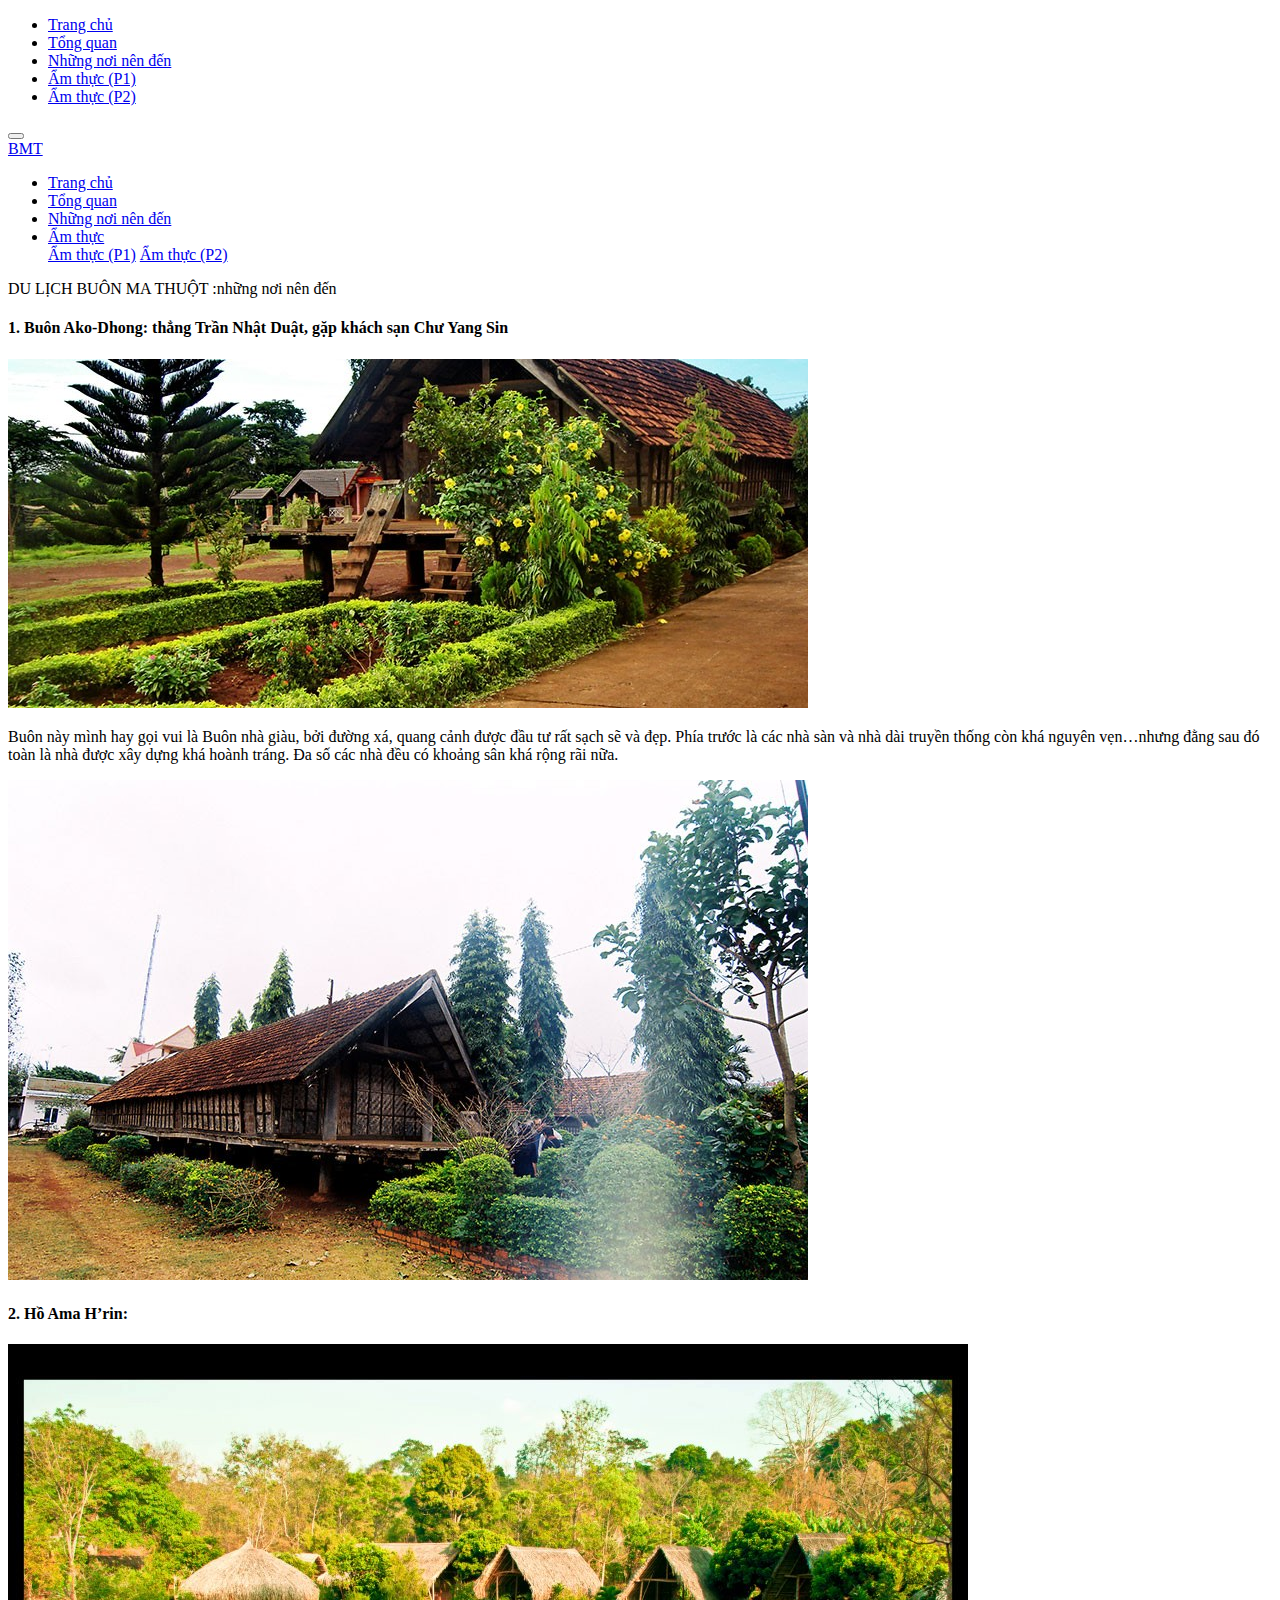
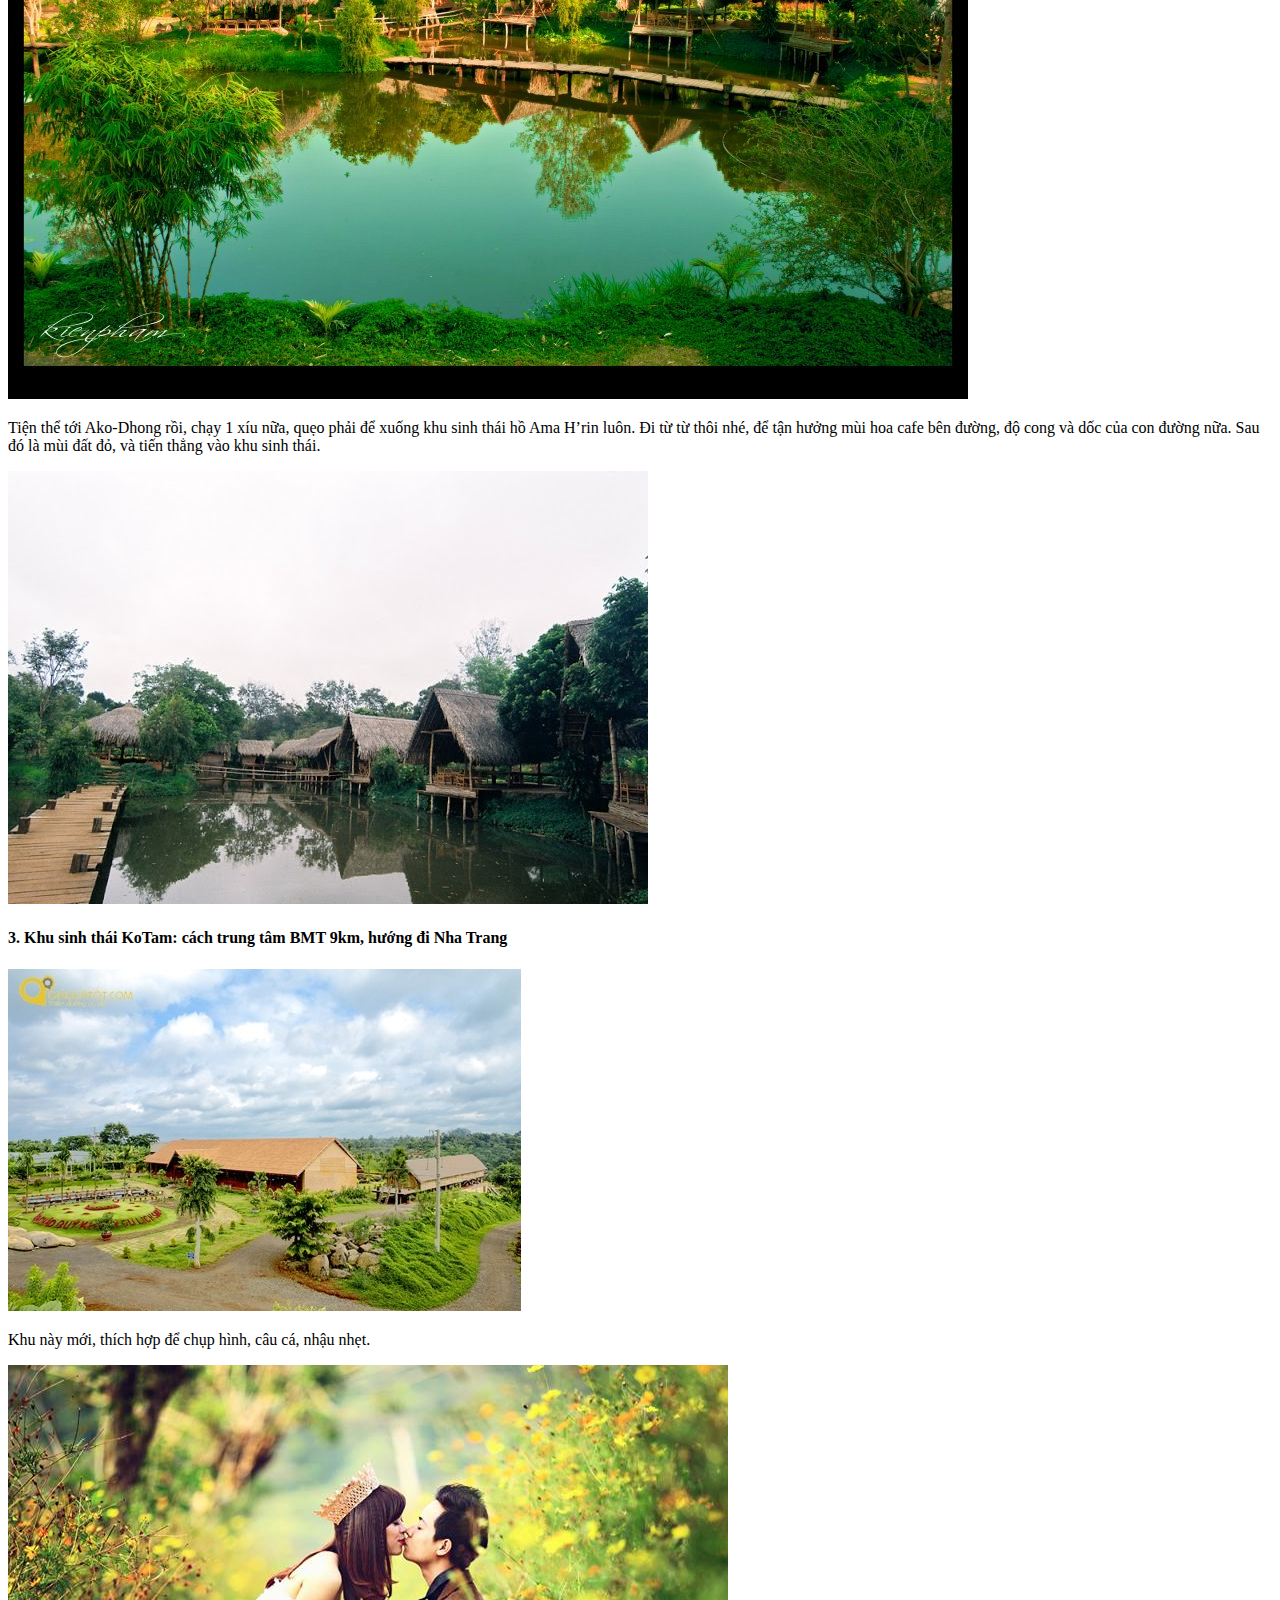
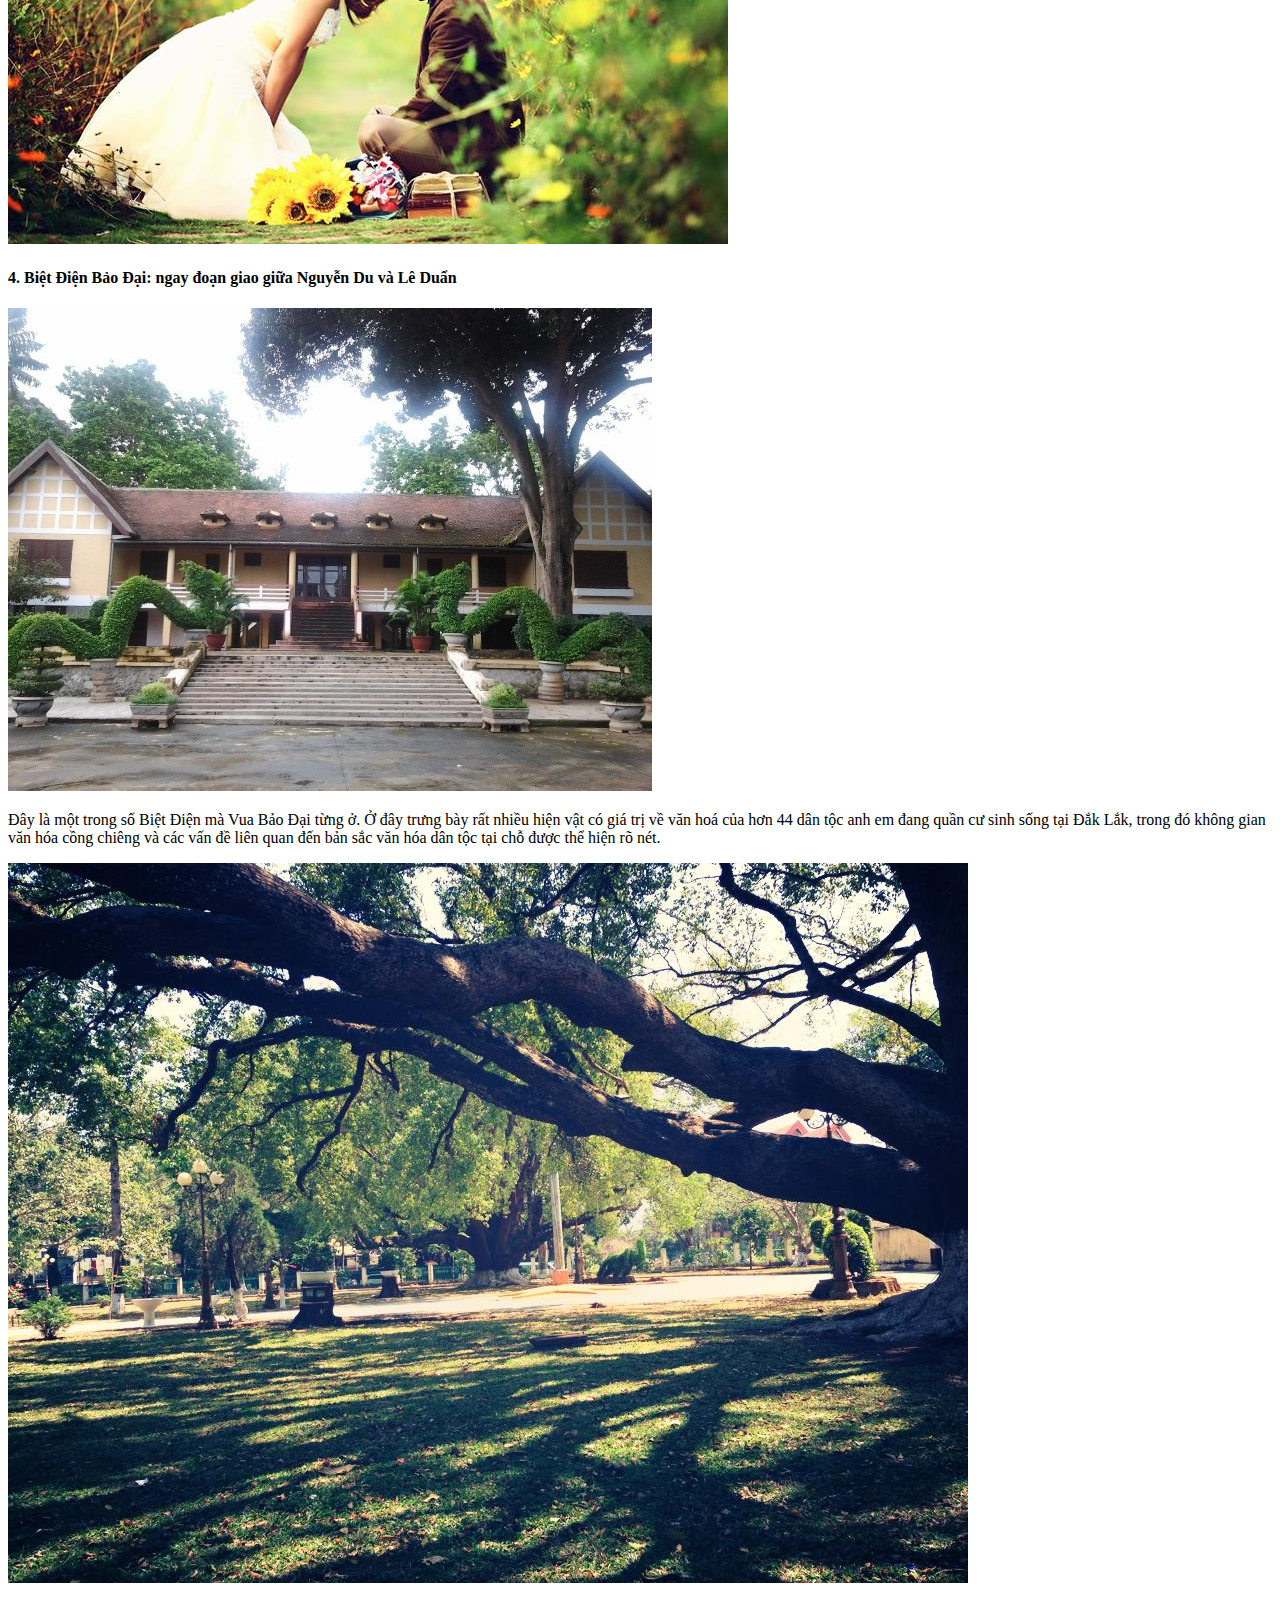
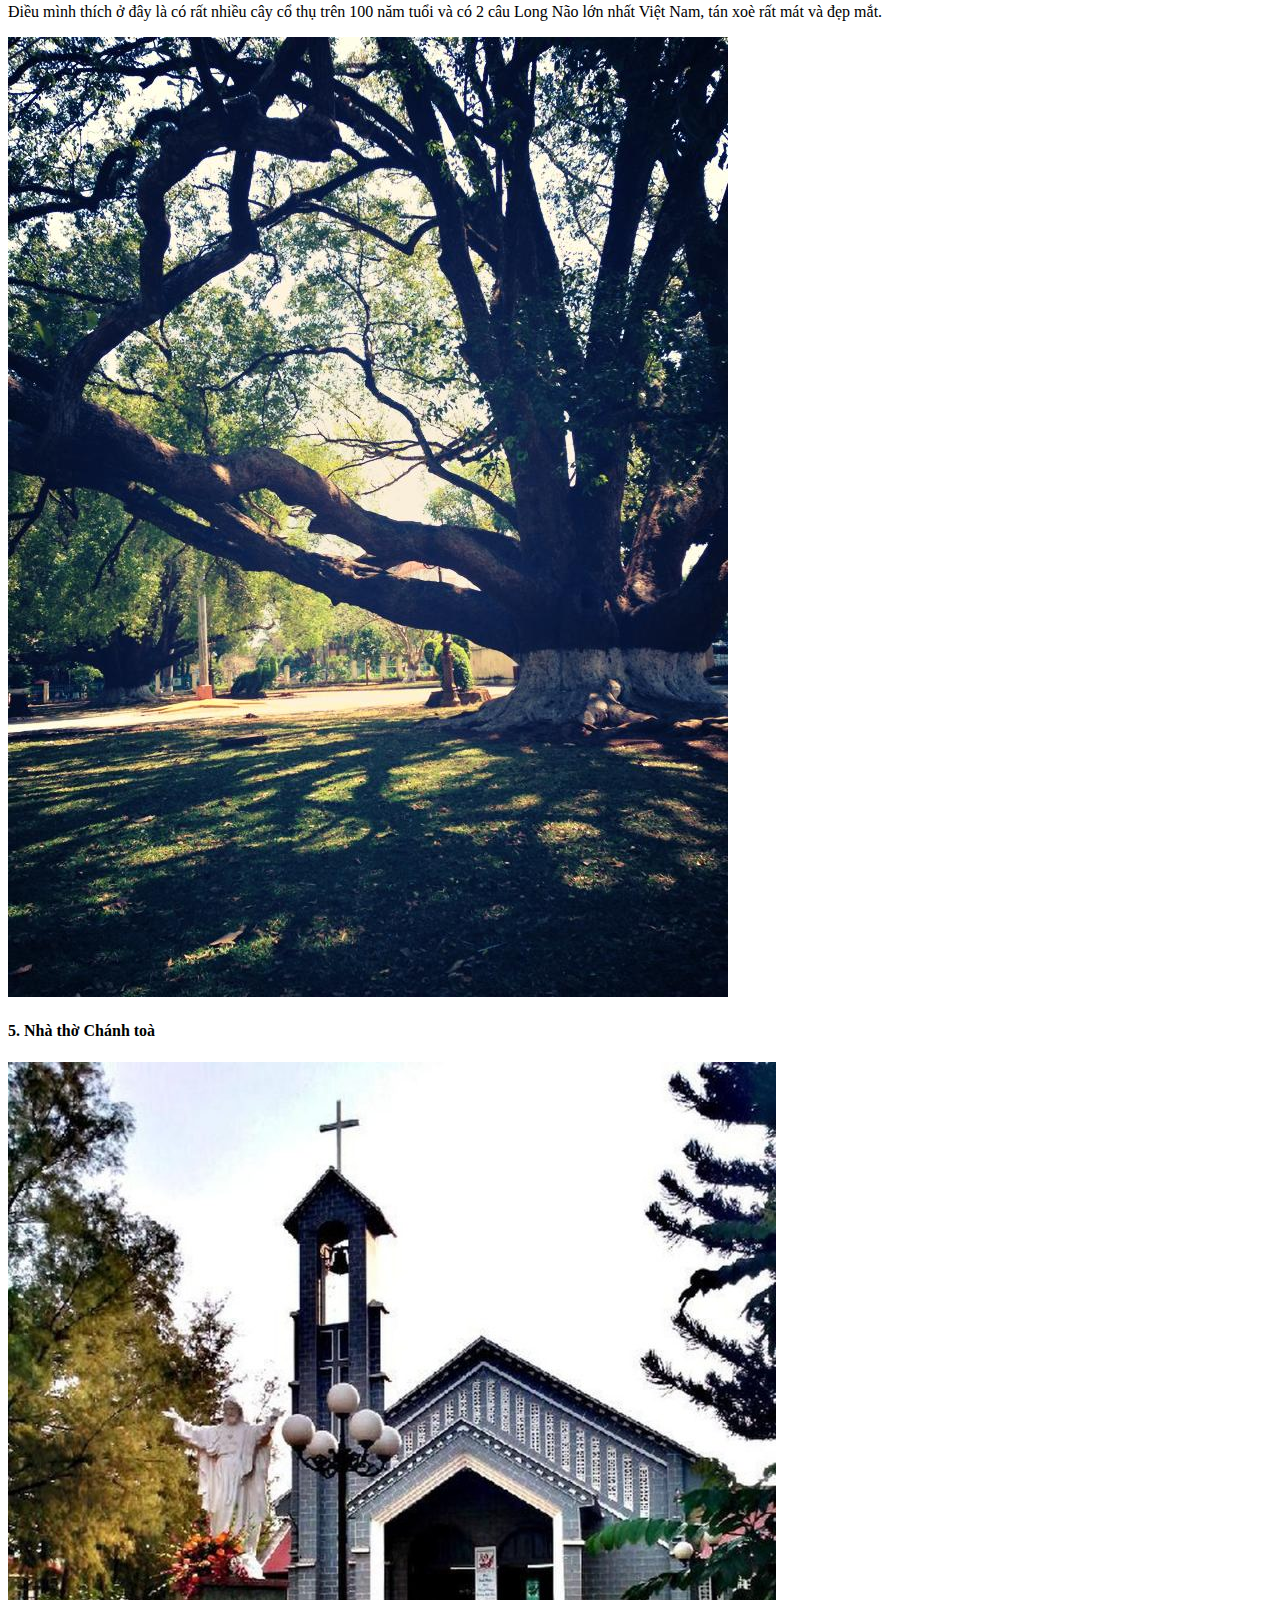
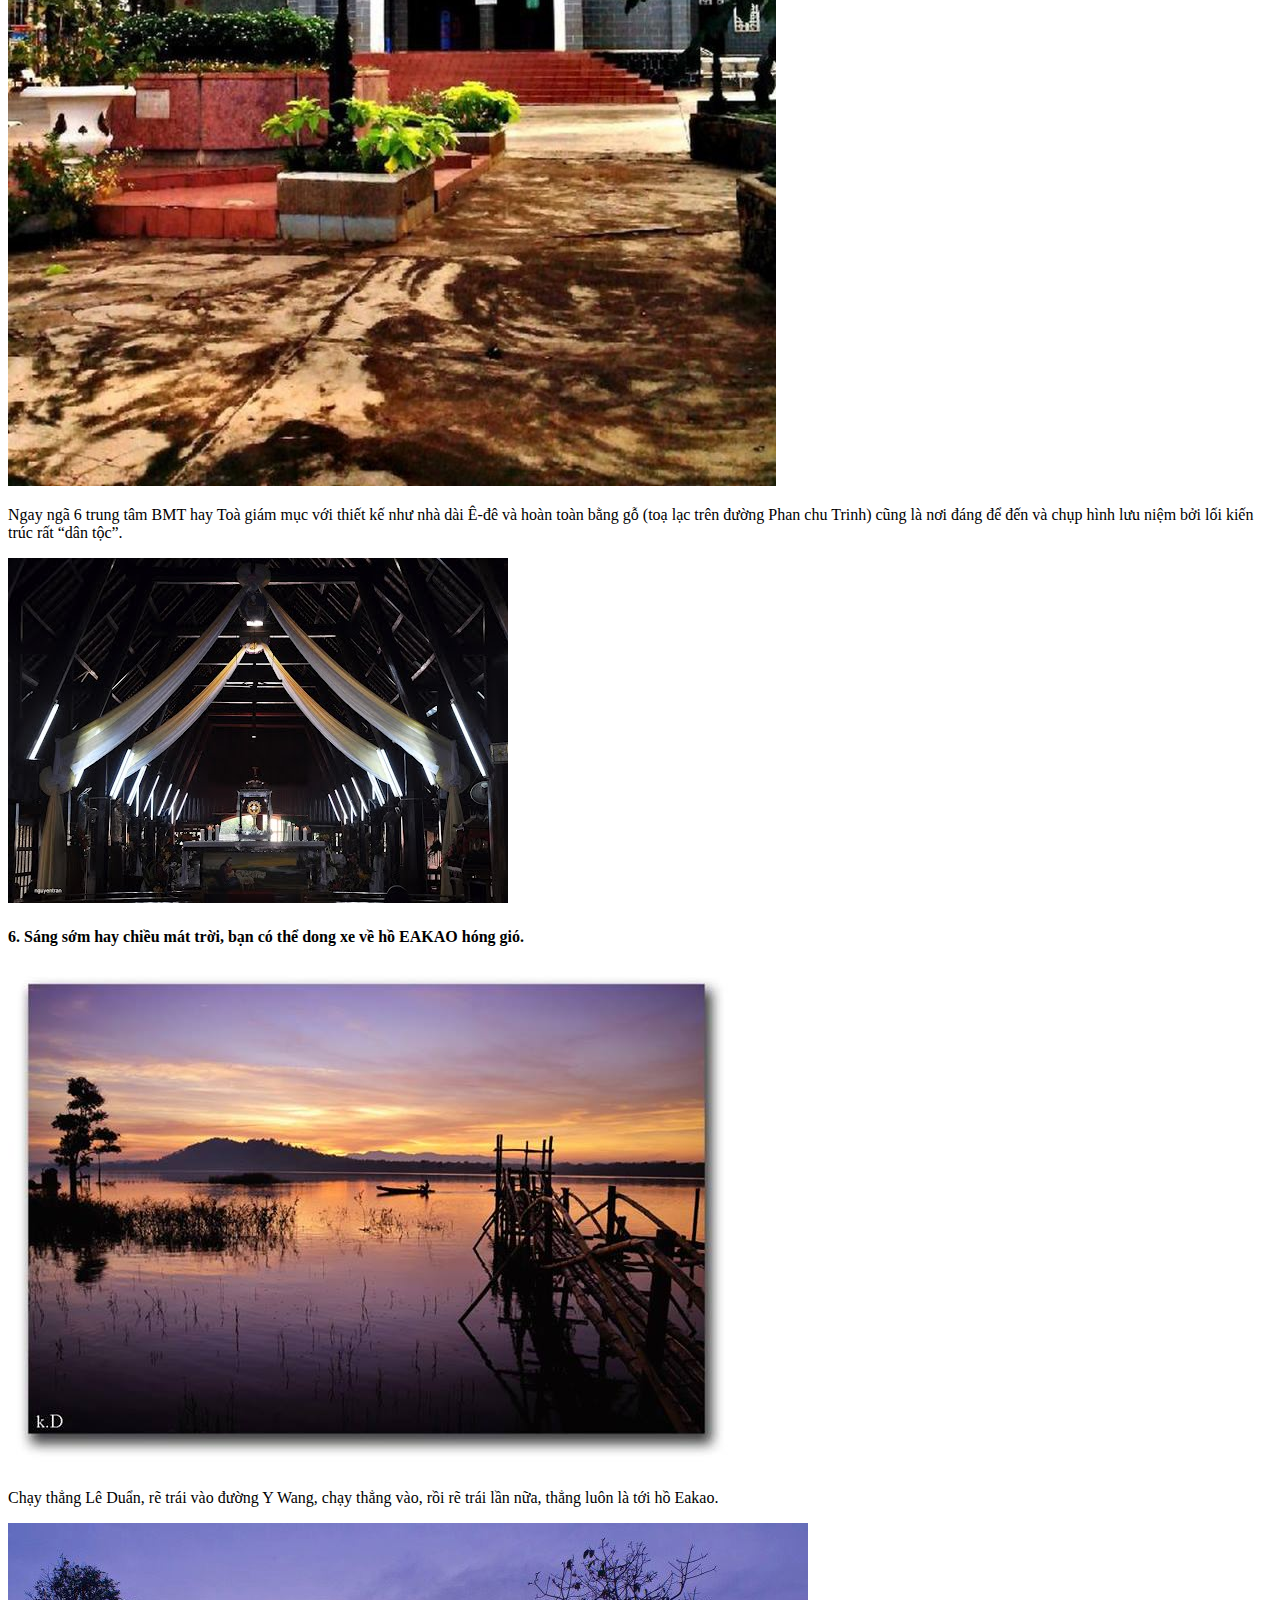
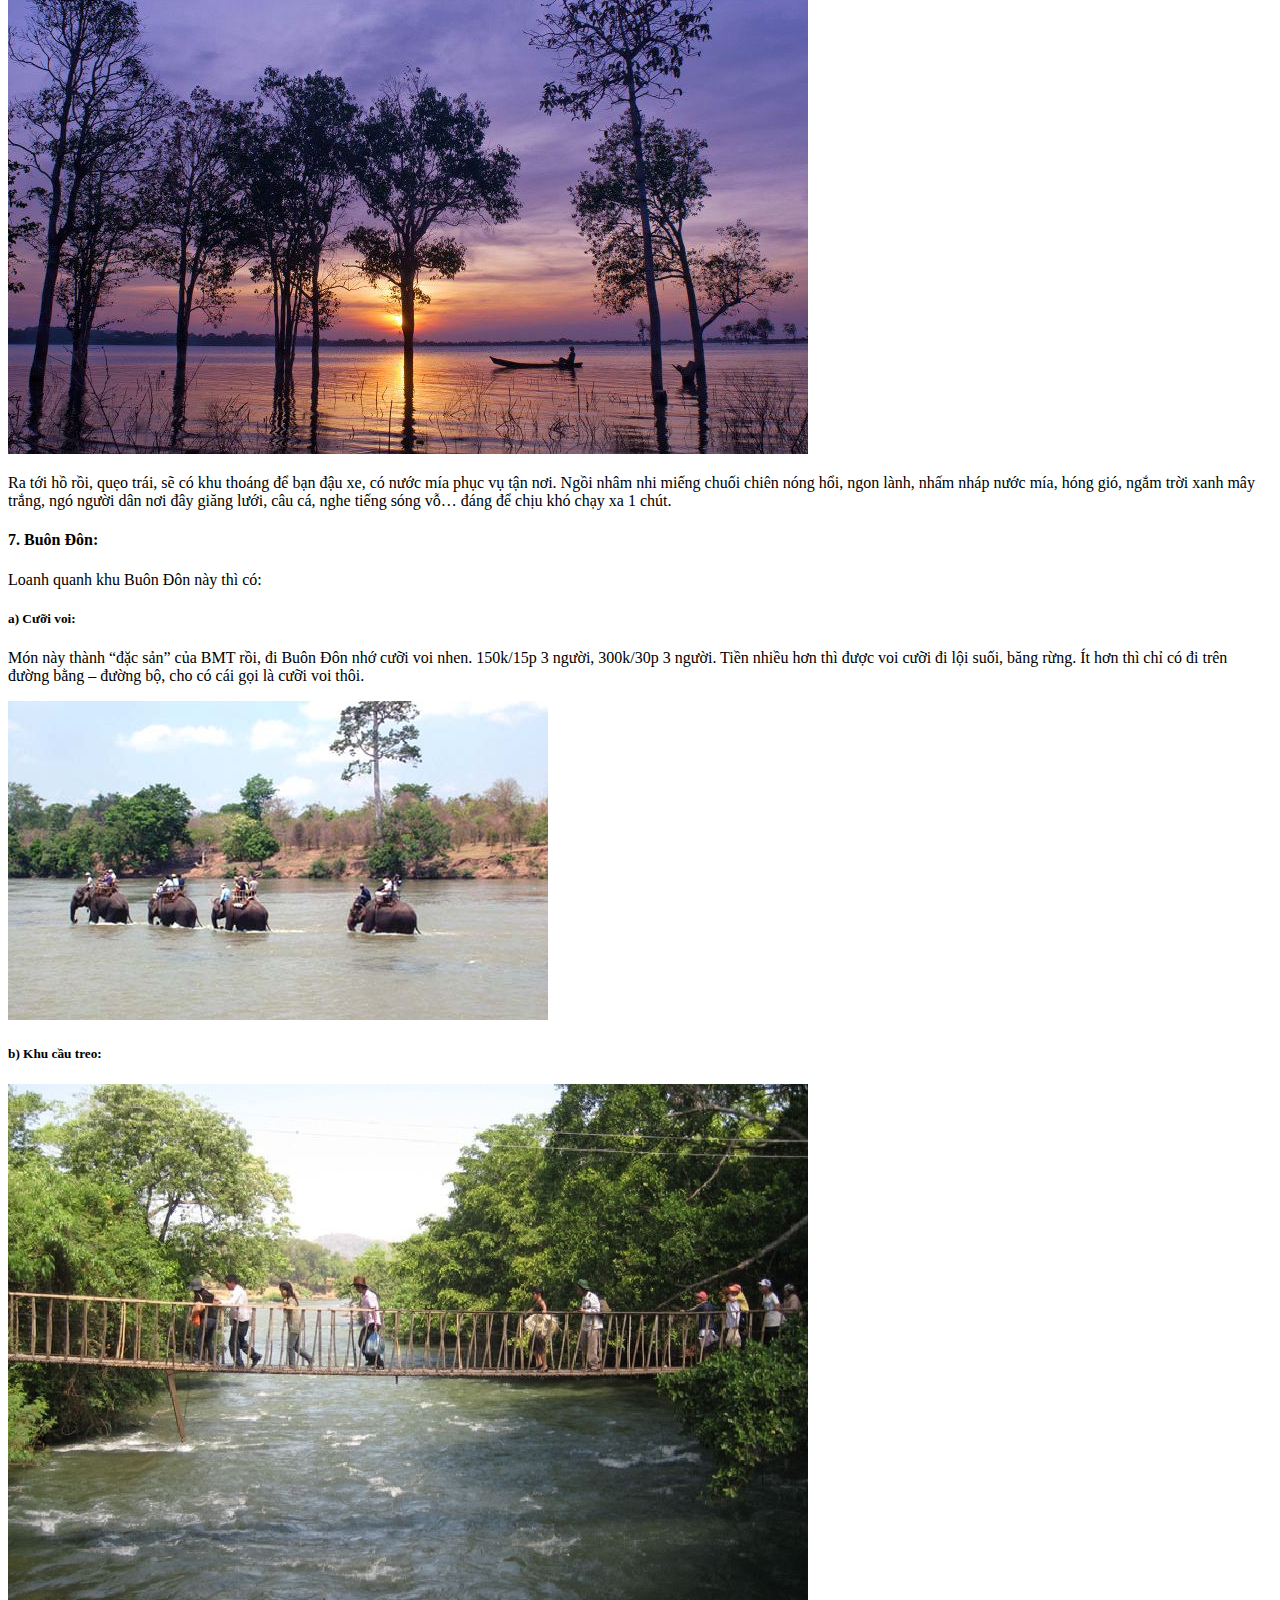
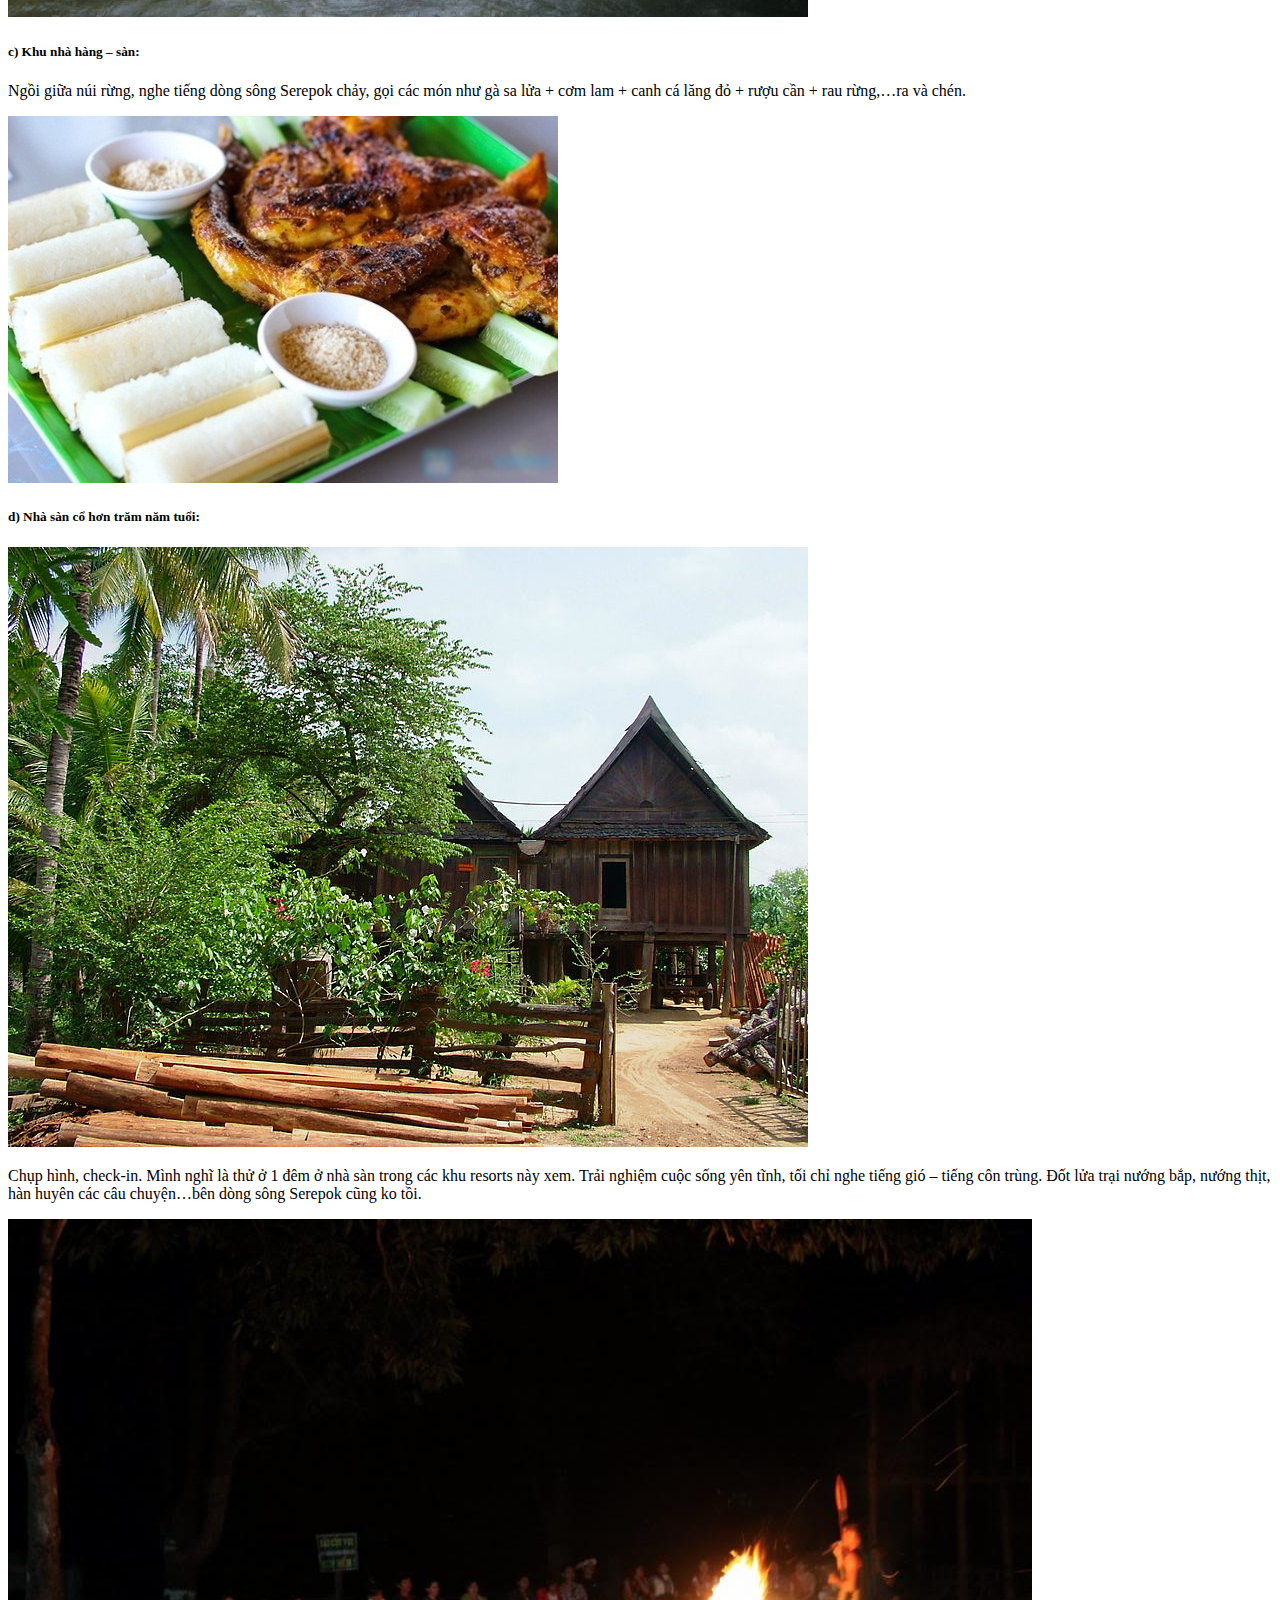
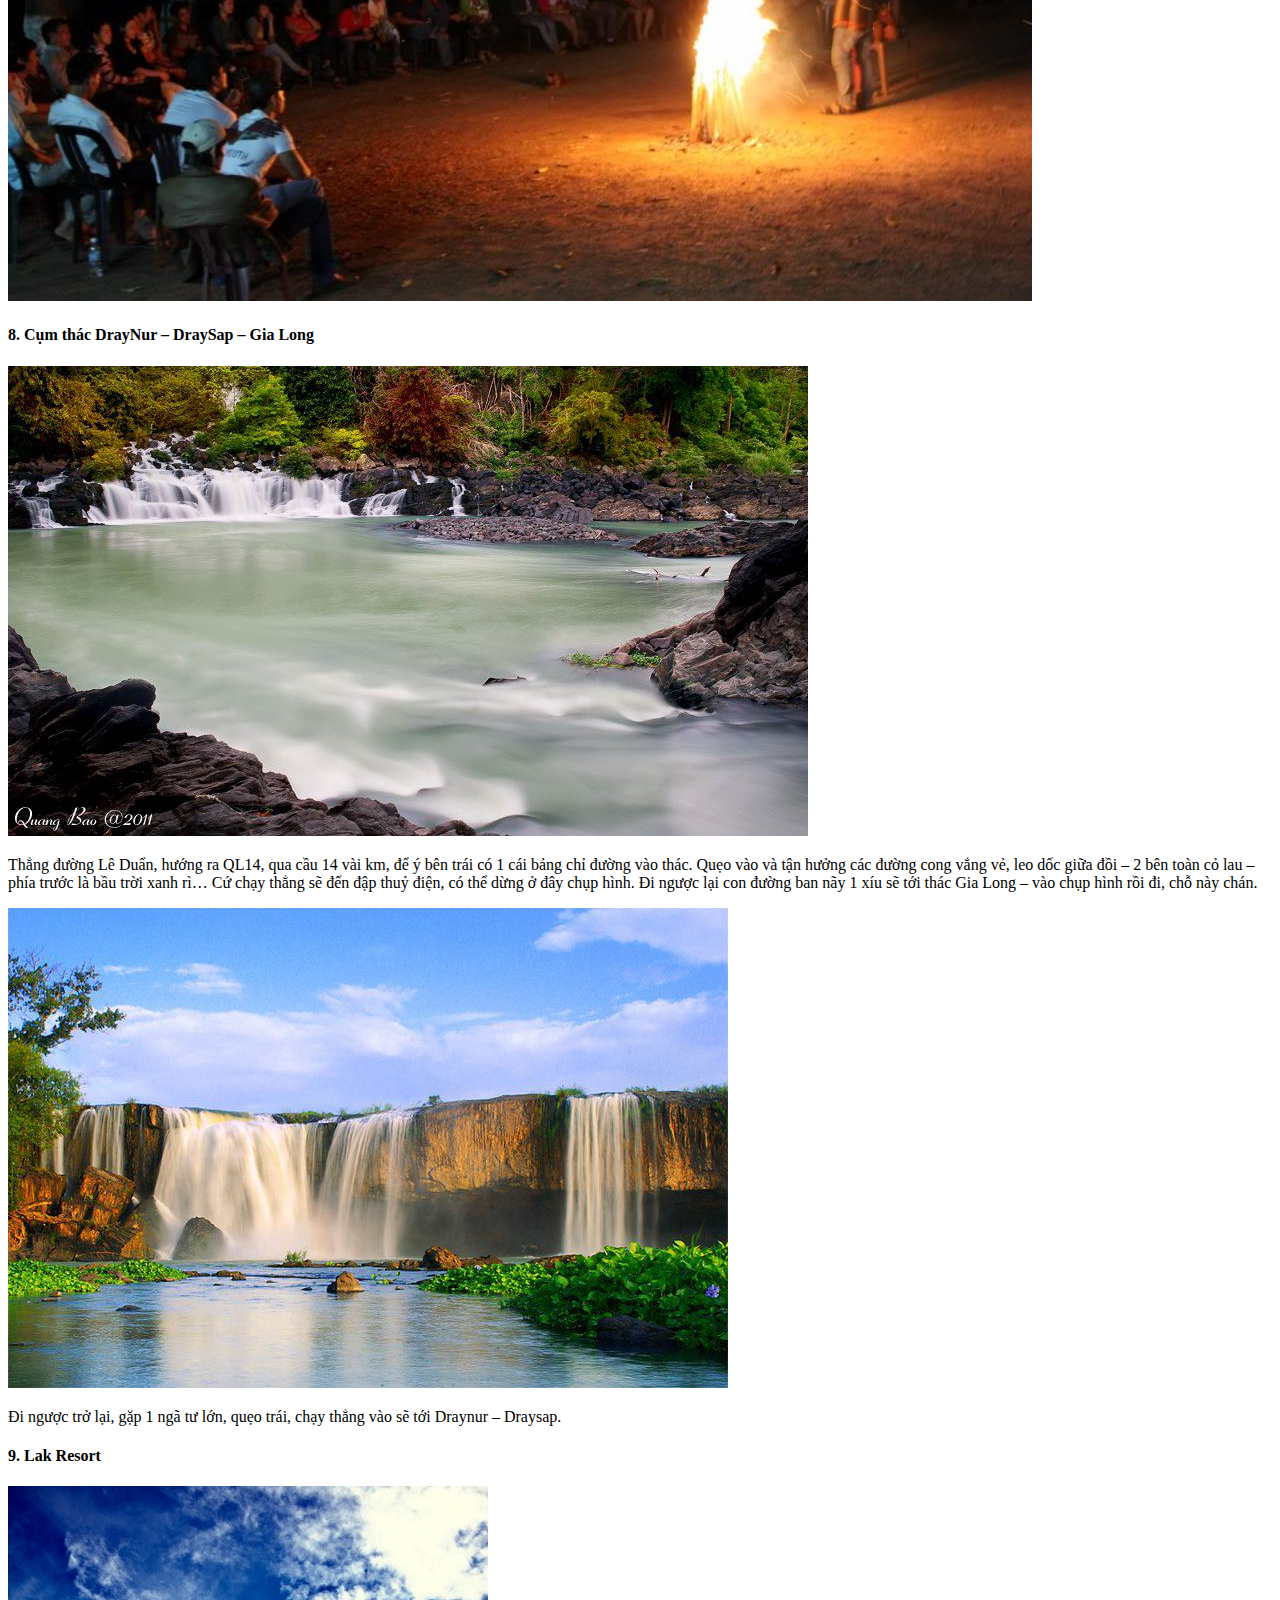
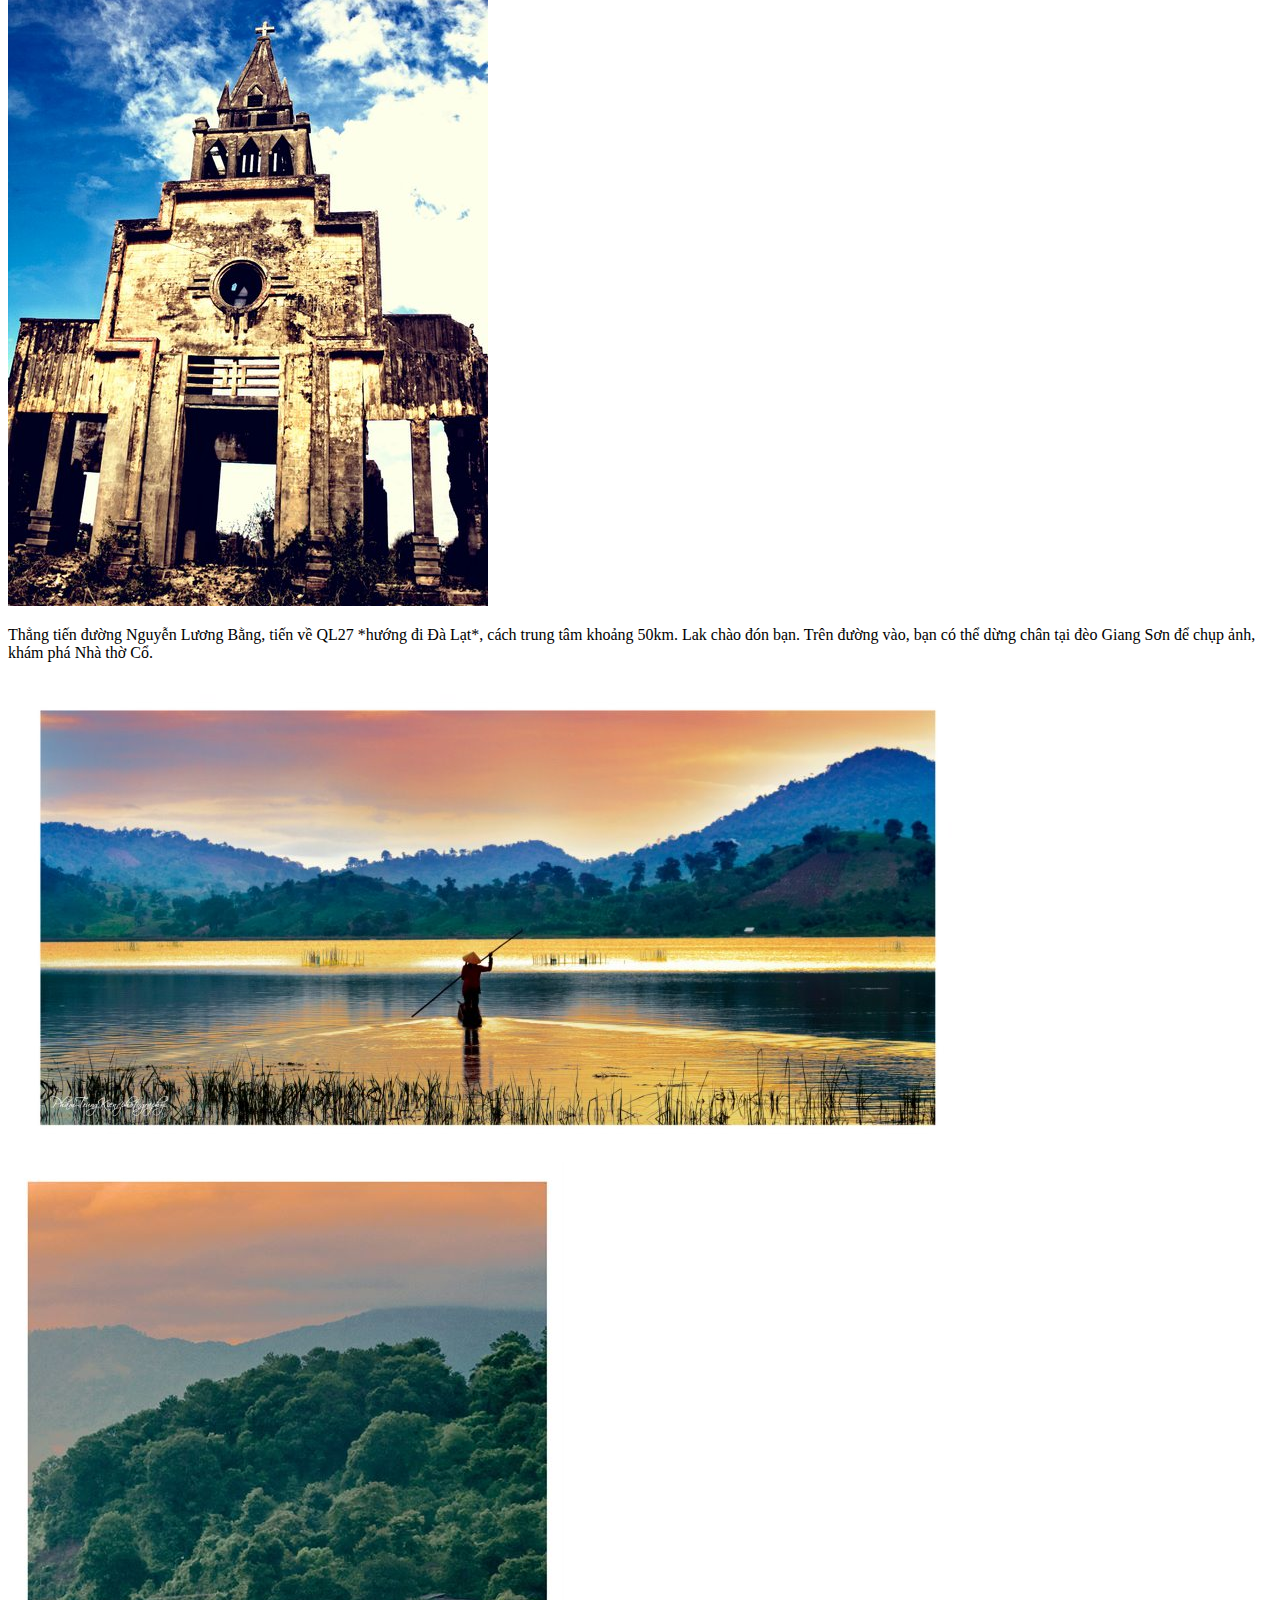
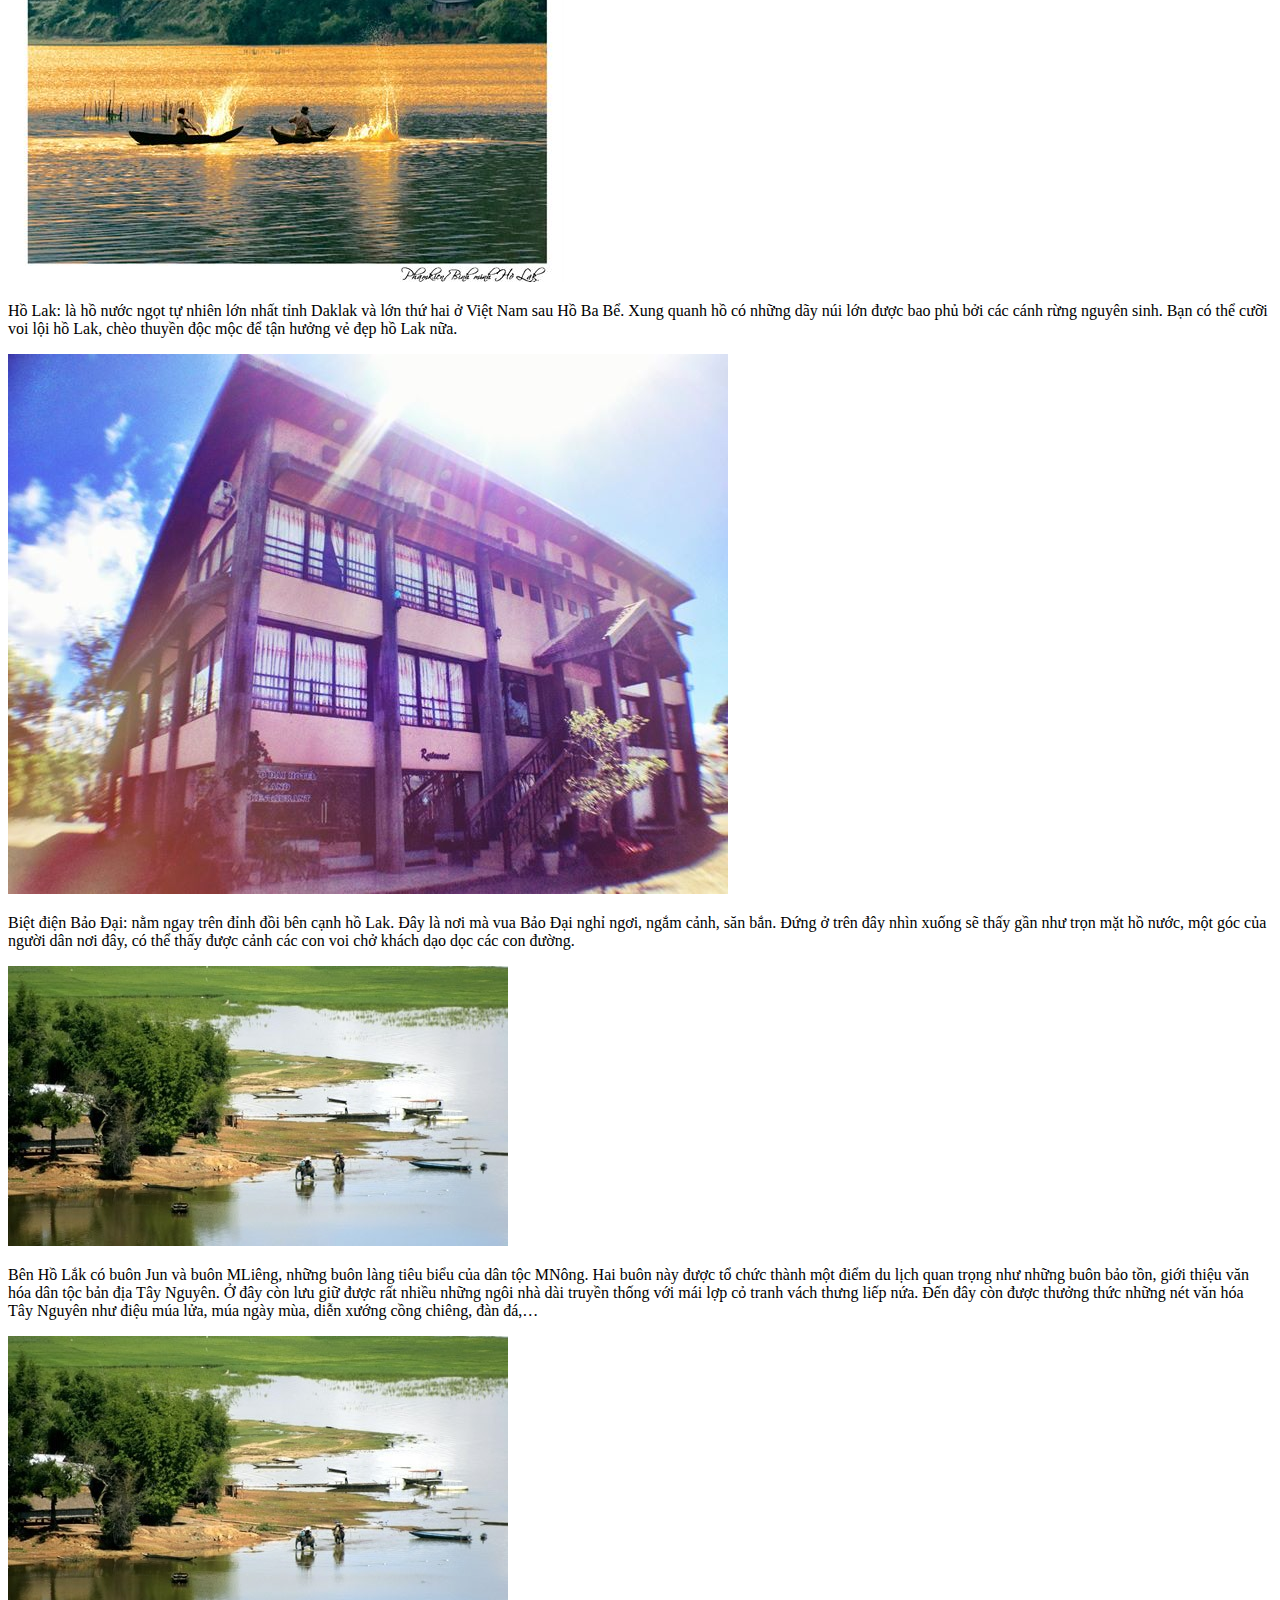
==== nhung-noi-nen-den.html @ 30c83d6b "Update nhung-noi-nen-den.html" ====
<!DOCTYPE html>
<html lang="en">
    <head>
        <meta charset="utf-8">
        <meta name="keywords" 
         content="ako-dhong ama-hrin bmt banmê kotam biệtđiệnbảođại nhàthờchánhtòa eakao buônđôn thácgialong-draysap-draynur lak">
        <title>Buôn Ma Thuột những nơi nên đến</title>
        <meta name="viewport" content="width=device-width, initial-scale=1, maximum-scale=1">
        <link href="css/styles.css" rel="stylesheet">
        <link rel="stylesheet" href="https://stackpath.bootstrapcdn.com/bootstrap/4.1.3/css/bootstrap.min.css" integrity="sha384-MCw98/SFnGE8fJT3GXwEOngsV7Zt27NXFoaoApmYm81iuXoPkFOJwJ8ERdknLPMO" crossorigin="anonymous">
    		<link href='http://fonts.googleapis.com/css?family=Poiret+One' rel='stylesheet' type='text/css'>
    		<link href="https://fonts.googleapis.com/css?family=Source+Sans+Pro" rel="stylesheet">
    		<link href="https://fonts.googleapis.com/css?family=Lobster" rel="stylesheet">
        <link href="https://fonts.googleapis.com/css?family=Roboto" rel="stylesheet">
    		<script src="https://ajax.googleapis.com/ajax/libs/jquery/3.3.1/jquery.min.js"></script>
    		<script src="https://cdnjs.cloudflare.com/ajax/libs/popper.js/1.14.3/umd/popper.min.js"></script>
    		<script src="https://maxcdn.bootstrapcdn.com/bootstrap/4.1.3/js/bootstrap.min.js"></script>
 <!-- Global site tag (gtag.js) - Google Analytics -->
<script async src="https://www.googletagmanager.com/gtag/js?id=UA-128949303-1"></script>
<script>
  window.dataLayer = window.dataLayer || [];
  function gtag(){dataLayer.push(arguments);}
  gtag('js', new Date());

  gtag('config', 'UA-128949303-1');
</script>
    </head>
    <body>

      <!-- 								Nav Bar    							-->
      <div class="pos-f-t sticky-top d-lg-none">
        <div class="collapse" id="navbarToggleExternalContent">
        <div class="bg-dark p-4">
          <ul class="navbar-nav">
          	  <li class="nav-item">
          	     <a class="nav-link text-muted" href="index.html">Trang chủ</a>
          		</li>
          		<li class="nav-item">
          		   <a class="nav-link text-muted" href="tong-quan.html">Tổng quan</a>
          		</li>
          		<li class="nav-item">
          		   <a class="nav-link text-muted" href="nhung-noi-nen-den.html">Những nơi nên đến</a>
          		</li>
              <li class="nav-item">
                <a class="nav-link text-muted" href="phai-an-1.html">Ẩm thực (P1)</a>
              </li>
              <li class="nav-item">
                <a class="nav-link text-muted" href="phai-an-2.html">Ẩm thực (P2)</a>
              </li>
          </ul>
        </div>
        </div>

        <nav class="navbar navbar-dark bg-dark d-lg-none">
        <button class="navbar-toggler" type="button" data-toggle="collapse" data-target="#navbarToggleExternalContent" aria-controls="navbarToggleExternalContent" aria-expanded="false" aria-label="Toggle navigation">
        <span class="navbar-toggler-icon"></span>
        </button>
        </nav>
      </div>

      <nav class="navbar navbar-expand-sm bg-dark navbar-dark sticky-top d-none d-lg-block">
          		  <!-- Brand -->
        <a class="navbar-brand" href="index.html">BMT</a>

        		  <!-- Links -->
        <ul class="navbar-nav">
        	  <li class="nav-item">
        	     <a class="nav-link" href="index.html">Trang chủ</a>
        		</li>
        		<li class="nav-item">
        		   <a class="nav-link" href="tong-quan.html">Tổng quan</a>
        		</li>
        		<li class="nav-item">
        		   <a class="nav-link" href="nhung-noi-nen-den.html">Những nơi nên đến</a>
        		</li>
        		    <!-- Dropdown -->
        		<li class="nav-item dropdown">
        		   <a class="nav-link dropdown-toggle" href="#" id="navbardrop" data-toggle="dropdown">
        		        Ẩm thực
        		   </a>
        		<div class="dropdown-menu">
        		   <a class="dropdown-item" href="phai-an-1.html">Ẩm thực (P1)</a>
        		   <a class="dropdown-item" href="phai-an-2.html">Ẩm thực (P2)</a>
        		</div>
          </li>
        </ul>
      </nav>

<div class="divider col-sm-12 col-md-12 col-lg-12 col-xl-12">
  <div class="header-text text-white"><span>DU LỊCH BUÔN MA THUỘT :</span>những nơi nên đến</div>
</div>

      <!--         Body           -->

<div class="card-columns">
  <div class="card text-warning bg-primary">
    <div class="card-header"><h4>1. Buôn Ako-Dhong: thẳng Trần Nhật Duật, gặp khách sạn Chư Yang Sin</h4></div>
    <div class="card-body">
      <img class="card-img img-fluid rounded" src="images/ako-dhong.jpg" alt="Buôn ako-dhong">
      <p class="card-text text-warning">Buôn này mình hay gọi vui là Buôn nhà giàu, bởi đường xá, quang cảnh được đầu tư rất sạch sẽ và đẹp. Phía trước là các nhà sàn và nhà dài truyền thống  còn khá nguyên vẹn…nhưng đằng sau đó toàn là nhà được xây dựng khá hoành tráng. Đa số các nhà đều có khoảng sân khá rộng rãi nữa.</p>
    <img class="card-img-top img-fluid rounded-top" src="images/nha-san.jpg" alt="Nhà sàn buôn ako-dhong">
  </div>
  </div>
  <div class="card text-white bg-secondary">
    <div class="card-header"><h4>2. Hồ Ama H’rin:</h4></div>
    <div class="card-body">
      <img class="card-img img-fluid rounded-right" src="images/ama-hrin.jpg" alt="Hồ ama-hrin">
      <p class="card-text text-white">Tiện thể tới Ako-Dhong rồi, chạy 1 xíu nữa, quẹo phải để xuống khu sinh thái hồ Ama H’rin luôn. Đi từ từ thôi nhé, để tận hưởng mùi hoa cafe bên đường, độ cong và dốc của con đường nữa. Sau đó là mùi đất đỏ, và tiến thẳng vào khu sinh thái.</p>
  <img class="card-img-top img-fluid rounded-bottom" src="images/ama-hrin1.jpg" alt="Hồ ama-hrin">
  </div>
  </div>
  <div class="card text-dark bg-success">
    <div class="card-header"><h4>3. Khu sinh thái KoTam: cách trung tâm BMT 9km, hướng đi Nha Trang</h4></div>
    <div class="card-body">
        <img class="card-img img-fluid rounded-left" src="images/kotam.jpg" alt="Khu du lịch kotam">
      <p class="card-text text-dark">Khu này mới, thích hợp để chụp hình, câu cá, nhậu nhẹt.</p>
      <img class="card-img img-fluid rounded-circle" src="images/kotam1.jpg" alt="Khu du lịch kotam">
    </div>
  </div>
  <div class="card text-muted bg-danger">
    <div class="card-header"><h4>4. Biệt Điện Bảo Đại: ngay đoạn giao giữa Nguyễn Du và Lê Duẩn</h4></div>
    <div class="card-body">
      <img class="card-img img-fluid rounded-top" src="images/biet-dien-bao-dai-01.jpg" alt="Biệt điệt bảo đại buôn ma thuột">
      <p class="card-text text-muted">Đây là một trong số Biệt Điện mà Vua Bảo Đại từng ở. Ở đây trưng bày rất nhiều hiện vật có giá trị về văn hoá của hơn 44 dân tộc anh em đang quần cư sinh sống tại Đắk Lắk, trong đó không gian văn hóa cồng chiêng và các vấn đề liên quan đến bản sắc văn hóa dân tộc tại chỗ được thể hiện rõ nét.</p>
    <img class="card-img img-fluid rounded-bottom" src="images/cay-long-nao.jpg" alt="Cây long não biệt điệt bảo đại buôn ma thuột">
    <p class="card-text text-muted">Điều mình thích ở đây là có rất nhiều cây cổ thụ trên 100 năm tuổi và có 2 câu Long Não lớn nhất Việt Nam, tán xoè rất mát và đẹp mắt. </p>
    <img class="card-img img-fluid rounded-circle" src="images/cay-long-nao1.jpg" alt="Cây long não biệt điệt bảo đại buôn ma thuột">
  </div>
</div>
  <div class="card text-primary bg-warning">
    <div class="card-header"><h4>5. Nhà thờ Chánh toà</h4></div>
    <div class="card-body">
      <img class="card-img img-fluid rounded-left" src="images/nha-tho.jpg" alt="Nhà thờ chánh tòa buôn ma thuột">
      <p class="card-text text-primary">Ngay ngã 6 trung tâm BMT hay Toà giám mục với thiết kế như nhà dài Ê-đê và hoàn toàn bằng gỗ (toạ lạc trên đường Phan chu Trinh) cũng là nơi đáng để đến và chụp hình lưu niệm bởi lối kiến trúc rất “dân tộc”.</p>
    <img class="card-img img-fluid rounded" src="images/toa-giam-muc.jpg" alt="Tòa giám mục buôn ma thuột">
  </div>
</div>
  <div class="card text-light bg-info">
    <div class="card-header"><h4>6. Sáng sớm hay chiều mát trời, bạn có thể dong xe về hồ EAKAO hóng gió.</h4></div>
    <div class="card-body">
      <img class="card-img img-fluid rounded-circle" src="images/ho-eakao.jpg" alt="Hồ eakao">
      <p class="card-text text-light">Chạy thẳng Lê Duẩn, rẽ trái vào đường Y Wang, chạy thẳng vào, rồi rẽ trái lần nữa, thẳng luôn là tới hồ Eakao.</p>
      <img class="card-img img-fluid rounded-left" src="images/ho-eakao1.jpg" alt="Hồ eakao">
      <p class="card-text text-light">Ra tới hồ rồi, quẹo trái, sẽ có khu thoáng để bạn đậu xe, có nước mía phục vụ tận nơi. Ngồi nhâm nhi miếng chuối chiên nóng hổi, ngon lành, nhấm nháp nước mía, hóng gió, ngắm trời xanh mây trắng, ngó người dân nơi đây giăng lưới, câu cá, nghe tiếng sóng vỗ… đáng để chịu khó chạy xa 1 chút.</p>
    </div>
  </div>
  <div class="card text-white bg-secondary">
    <div class="card-header"><h4>7. Buôn Đôn:</h4></div>
          <div class="card-body">
            <p class="card-text text-white">Loanh quanh khu Buôn Đôn này thì có:</p>
            <div class="card bg-secondary">
              <div class="card-body">
                <h5 class="card-title text-white">a) Cưỡi voi:</h5>
                <p class="card-text text-white">Món này thành “đặc sản” của BMT rồi, đi Buôn Đôn nhớ cưỡi voi nhen. 150k/15p 3 người, 300k/30p 3 người. Tiền nhiều hơn thì được voi cưỡi đi lội suối, băng rừng. Ít hơn thì chỉ có đi trên đường bằng  – đường bộ, cho có cái gọi là cưỡi voi thôi.</p>
                <img class="card-img img-fluid rounded-right" src="images/cuoi-voi.jpg" alt="Cưỡi voi buôn đôn">
              </div>
            </div>
            <div class="card bg-secondary">
              <div class="card-body">
                <h5 class="card-title text-white">b) Khu cầu treo:</h5>
                <img class="card-img img-fluid rounded-bottom" src="images/cau-treo.jpg" alt="Cầu treo buôn đôn">
              </div>
            </div>
            <div class="card bg-secondary">
              <div class="card-body">
                <h5 class="card-title text-white">c) Khu nhà hàng – sàn:</h5>
                <p class="card-text text-white">Ngồi giữa núi rừng, nghe tiếng dòng sông Serepok chảy, gọi các món như gà sa lửa + cơm lam + canh cá lăng đỏ + rượu cần + rau rừng,…ra và chén.</p>
                <img class="card-img img-fluid rounded" src="images/ga-sa-lua.jpg" alt="Gà sa lửa buôn đôn">
              </div>
            </div>
            <div class="card bg-secondary">
              <div class="card-body">
                <h5 class="card-title text-white">d) Nhà sàn cổ hơn trăm năm tuổi:</h5>
                <img class="card-img img-fluid rounded-left" src="images/nha-san-co.jpg" alt="Nhà sàn cổ tây nguyên">
                <p class="card-text text-white">Chụp hình, check-in. Mình nghĩ là thử ở 1 đêm ở nhà sàn trong các khu resorts này xem. Trải nghiệm cuộc sống yên tĩnh, tối chỉ nghe tiếng gió – tiếng côn trùng. Đốt lửa trại nướng bắp, nướng thịt, hàn huyên các câu chuyện…bên dòng sông Serepok cũng ko tồi.</p>
                <img class="card-img img-fluid rounded-top" src="images/lua-trai.jpg" alt="Lửa trại tây nguyên">
              </div>
            </div>
      </div>
  </div>
  <div class="card text-danger bg-dark">
    <div class="card-header"><h4>8. Cụm thác DrayNur – DraySap – Gia Long</h4></div>
    <div class="card-body">
      <img class="card-img img-fluid rounded-circle" src="images/thac-gia-long.jpg" alt="Thác gia long">
      <p class="card-text text-danger">Thẳng đường Lê Duẩn, hướng ra QL14, qua cầu 14 vài km, để ý bên trái có 1 cái bảng chỉ đường vào thác. Quẹo vào và tận hưởng các đường cong vắng vẻ, leo dốc giữa đồi – 2 bên toàn cỏ lau – phía trước là bầu trời xanh rì… Cứ chạy thẳng sẽ đến đập thuỷ điện, có thể dừng ở đây chụp hình. Đi ngược lại con đường ban nãy 1 xíu sẽ tới thác Gia Long – vào chụp hình rồi đi, chỗ này chán.</p>
      <img class="card-img img-fluid rounded-bottom" src="images/thac-draynur.jpg" alt="Thác draynur - draysap">
      <p class="card-text text-danger">Đi ngược trở lại, gặp 1 ngã tư lớn, quẹo trái, chạy thẳng vào sẽ tới Draynur – Draysap.</p>
    </div>
  </div>
  <div class="card text-dark bg-warning">
    <div class="card-header"><h4>9. Lak Resort</h4></div>
    <div class="card-body">
      <img class="card-img img-fluid rounded-top" src="images/nha-tho-co.jpg" alt="Nhà thờ cổ Lak">
      <p class="card-text text-dark">Thẳng tiến đường Nguyễn Lương Bằng, tiến về QL27 *hướng đi Đà Lạt*, cách trung tâm khoảng 50km. Lak chào đón bạn. Trên đường vào, bạn có thể dừng chân tại đèo Giang Sơn để chụp ảnh, khám phá Nhà thờ Cổ.</p>
      <img class="card-img img-fluid rounded-left" src="images/ho-lak.jpg" alt="Hồ lak">
      <img class="card-img img-fluid rounded-bottom" src="images/ho-lak1.jpg" alt="Hồ lak">
      <p class="card-text text-dark">Hồ Lak: là hồ nước ngọt tự nhiên lớn nhất tỉnh Daklak và lớn thứ hai ở Việt Nam sau Hồ Ba Bể. Xung quanh hồ có những dãy núi lớn được bao phủ bởi các cánh rừng nguyên sinh. Bạn có thể cưỡi voi lội hồ Lak, chèo thuyền độc mộc để tận hưởng vẻ đẹp hồ Lak nữa.</p>
      <img class="card-img img-fluid rounded-circle" src="images/biet-dien-bao-dai-02.jpg" alt="Biệt điện Bảo Đại lak">
      <p class="card-text text-dark">Biệt điện Bảo Đại: nằm ngay trên đỉnh đồi bên cạnh hồ Lak. Đây là nơi mà vua Bảo Đại nghỉ ngơi, ngắm cảnh, săn bắn. Đứng ở trên đây nhìn xuống sẽ thấy gần như trọn mặt hồ nước, một góc của người dân nơi đây, có thể thấy được cảnh các con voi chở khách dạo dọc các con đường.</p>
      <img class="card-img img-fluid rounded" src="images/du-lich-lak.jpg" alt="Du lịch lak">
      <p class="card-text text-dark">Bên Hồ Lắk có buôn Jun và buôn MLiêng, những buôn làng tiêu biểu của dân tộc MNông. Hai buôn này được tổ chức thành một điểm du lịch quan trọng như những buôn bảo tồn, giới thiệu văn hóa dân tộc bản địa Tây Nguyên. Ở đây còn lưu giữ được rất nhiều những ngôi nhà dài truyền thống với mái lợp cỏ tranh vách thưng liếp nứa. Đến đây còn được thưởng thức những nét văn hóa Tây Nguyên như điệu múa lửa, múa ngày mùa, diễn xướng cồng chiêng, đàn đá,…</p>
      <img class="card-img img-fluid rounded-right" src="images/du-lich-lak.jpg" alt="Du lịch lak">
    </div>
  </div>
</div>
<br>

<!-- Footer -->

<footer class="page-footer font-small teal pt-4">

    <!-- Footer Text -->
<div class="container-fluid text-center text-md-left">

      <!-- Grid row -->
<div class="row">

        <!-- Grid column -->
<div class="col-md-6 mt-md-0 mt-3">

          <!-- Content -->
 <h5 class="text-uppercase font-weight-bold text-center text-white">Assignment 4</h5>
 <p class="text-center text-white">Đây là bài Assignment 4 môn WEB101x của Nguyễn Đình Hải, sinh viên FUNIX, MSSV : FX00606.</p>

</div>
        <!-- Grid column -->

<hr class="clearfix w-100 d-md-none pb-3">

        <!-- Grid column -->
<div class="col-md-6 mb-md-0 mb-3">

          <!-- Content -->
<h5 class="text-uppercase font-weight-bold text-center text-white">Assignment 4</h5>
<p class="text-center text-white">Bài assignment này làm về quê mình nơi mình gắn bó cả tuổi thơ tuy đi xa nhưng vẫn luôn nhớ về , bài có sử dụng bài viết của<a href="vinhgau.com">Vinh gấu<a>, <a href="https://vi.wikipedia.org/wiki/Bu%C3%B4n_Ma_Thu%E1%BB%99t">Wikipedia</a> và clip Youtube của <a href="https://youtu.be/e6psM01s1bs">TanDoan</a> về quê hương Buôn Ma Thuột. </p>

</div>
        <!-- Grid column -->

</div>
      <!-- Grid row -->

</div>
    <!-- Footer Text -->
  </footer>
  </body>
</html>
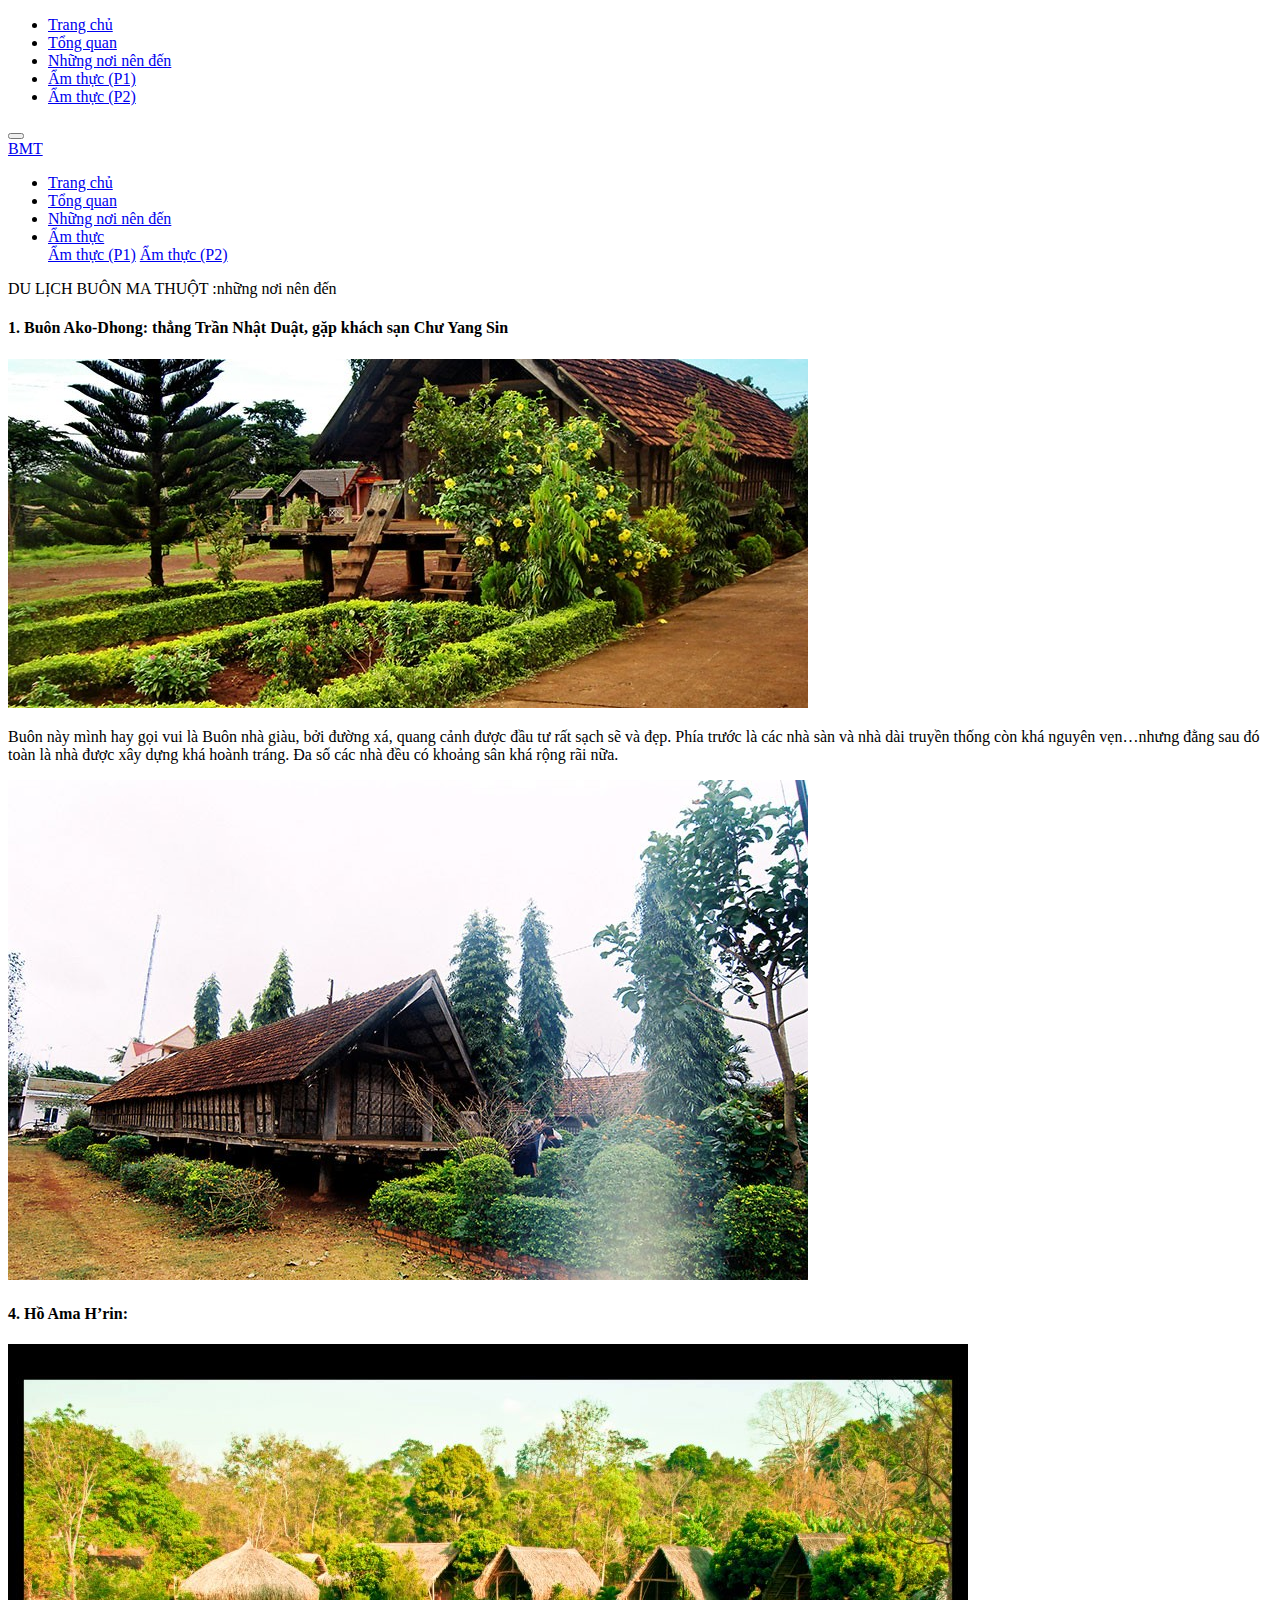
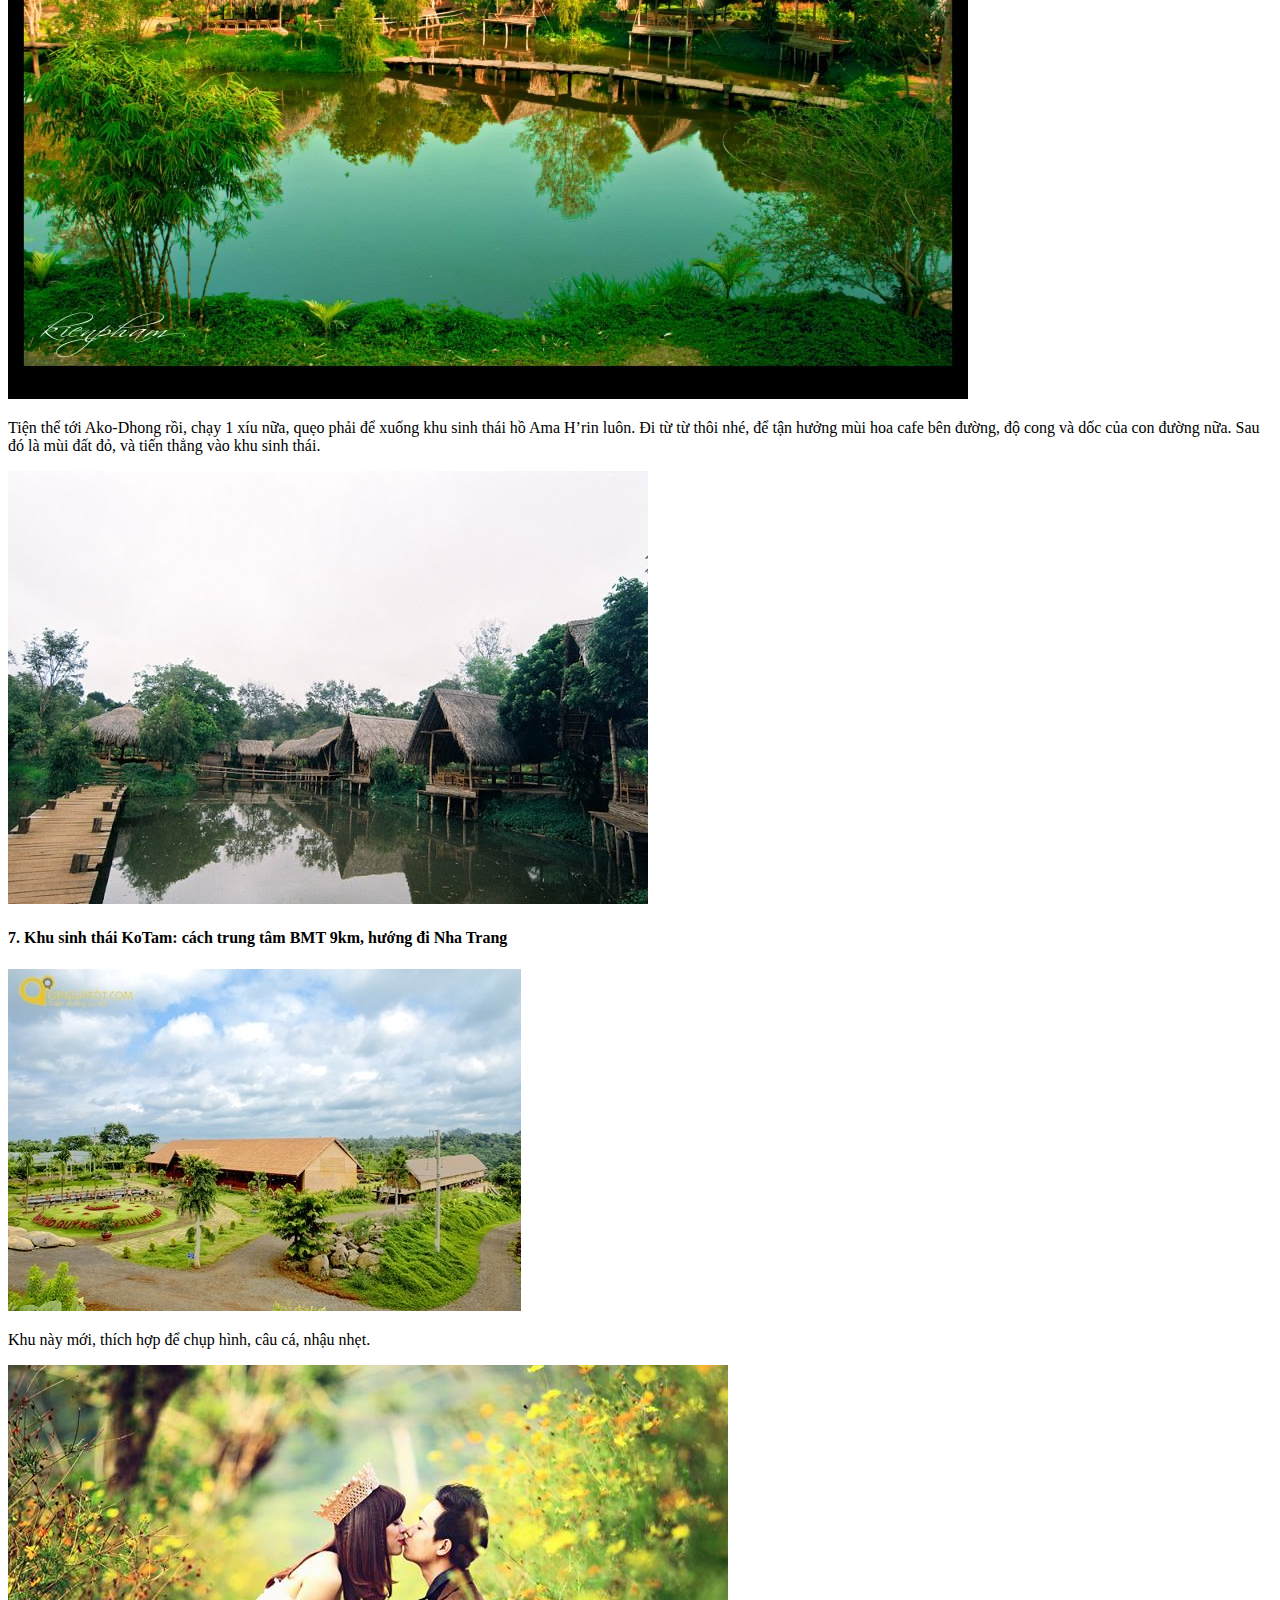
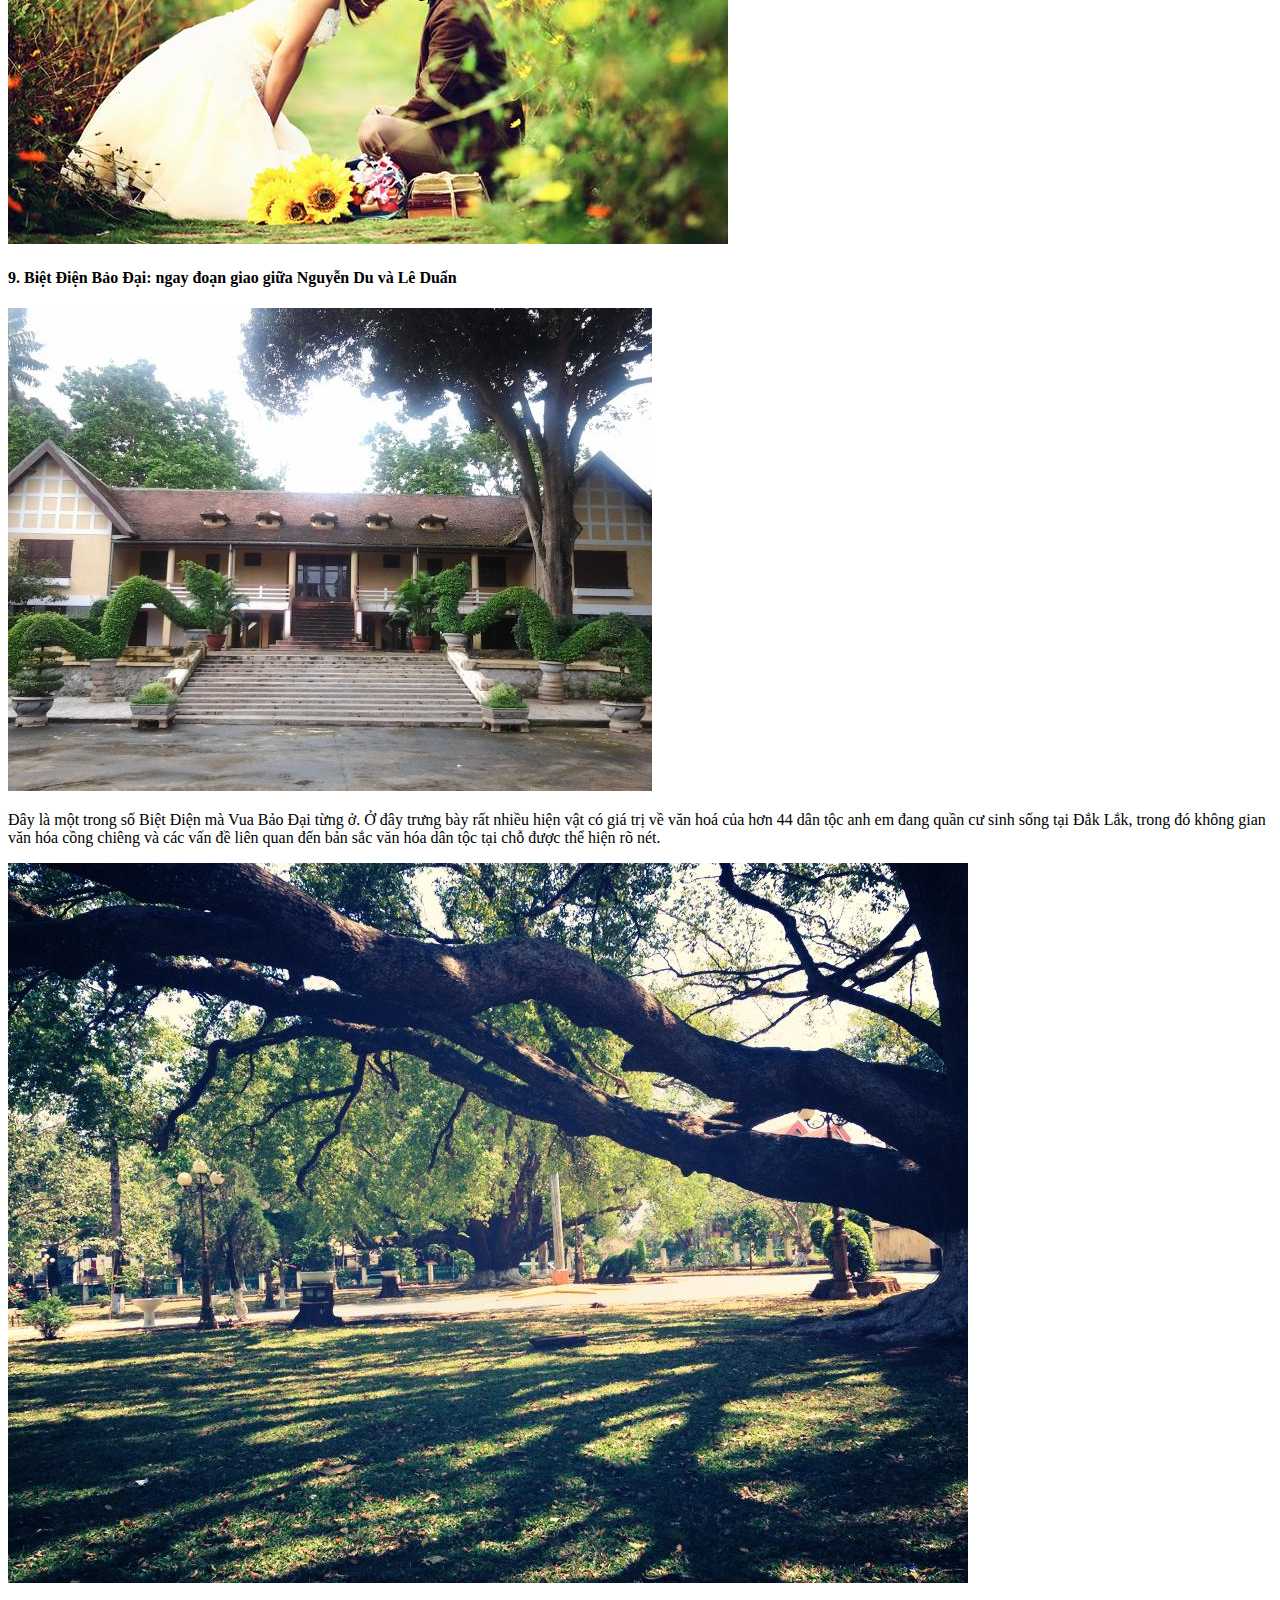
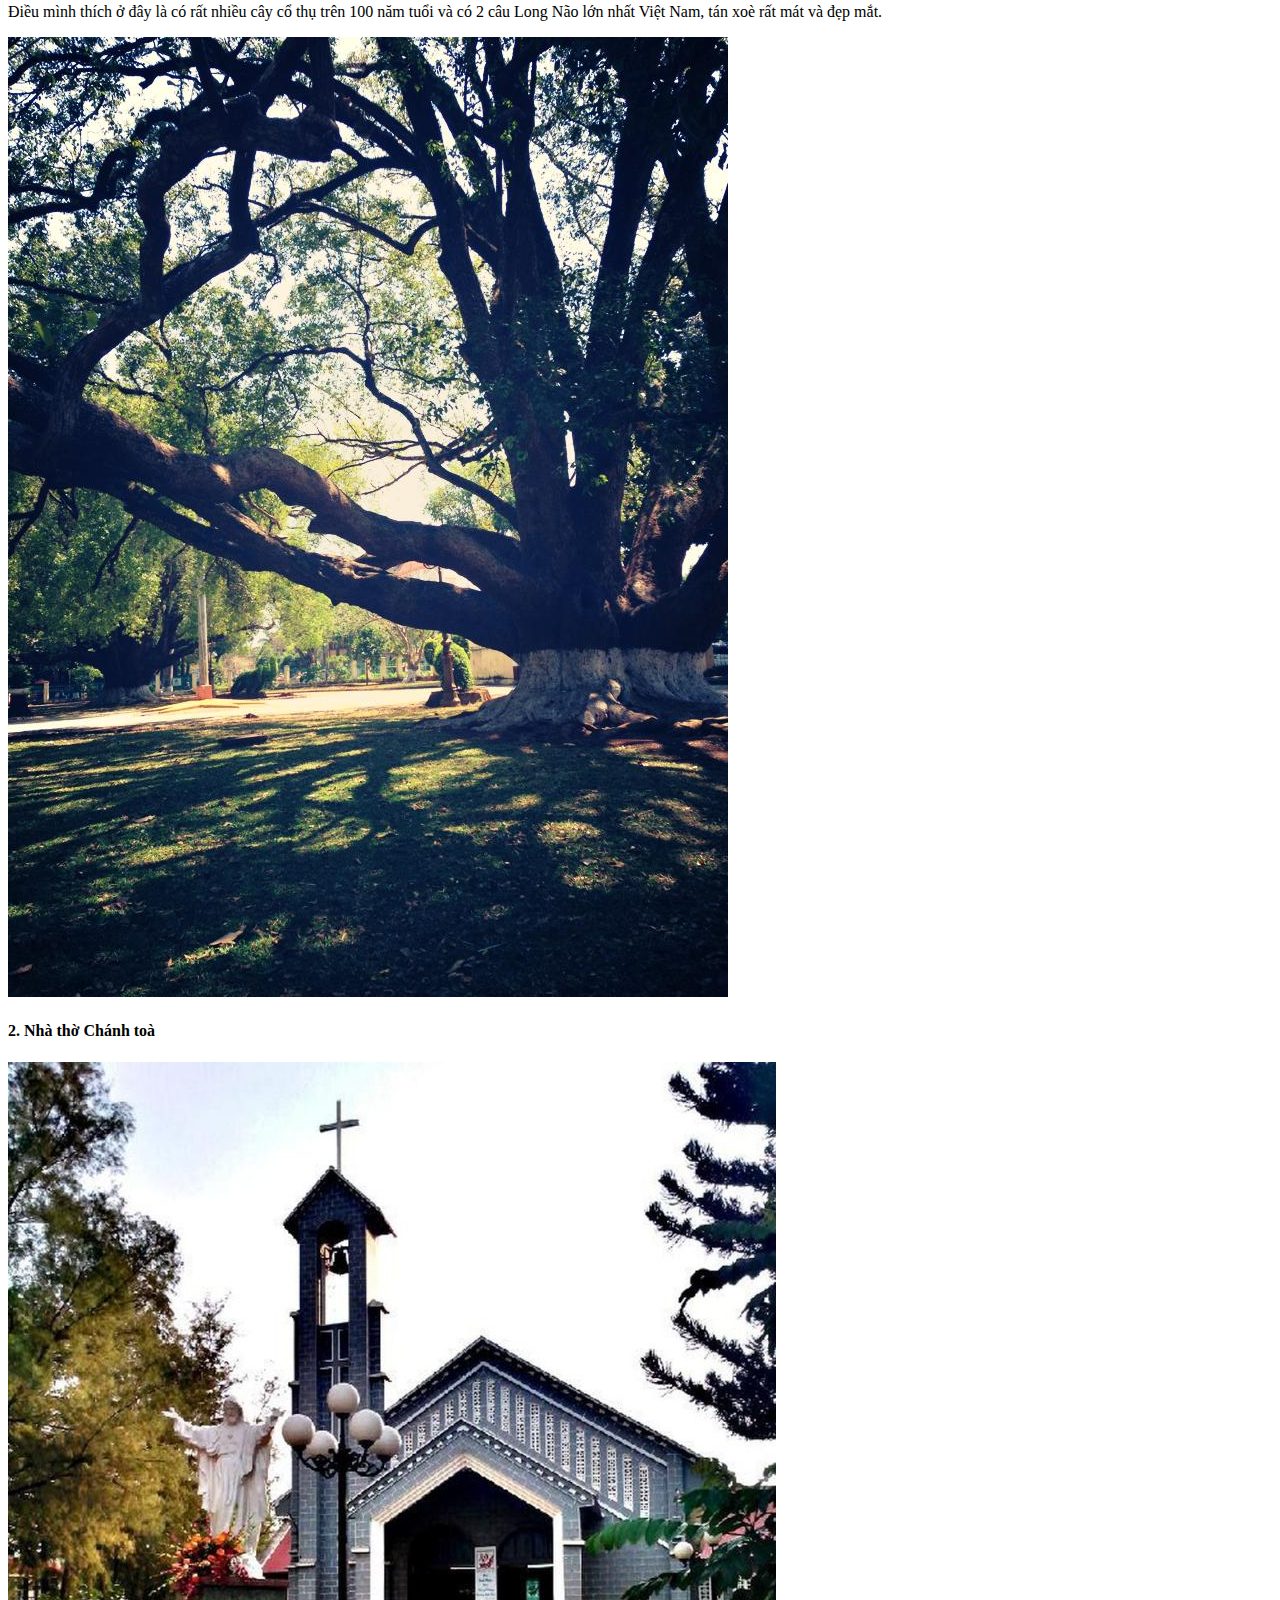
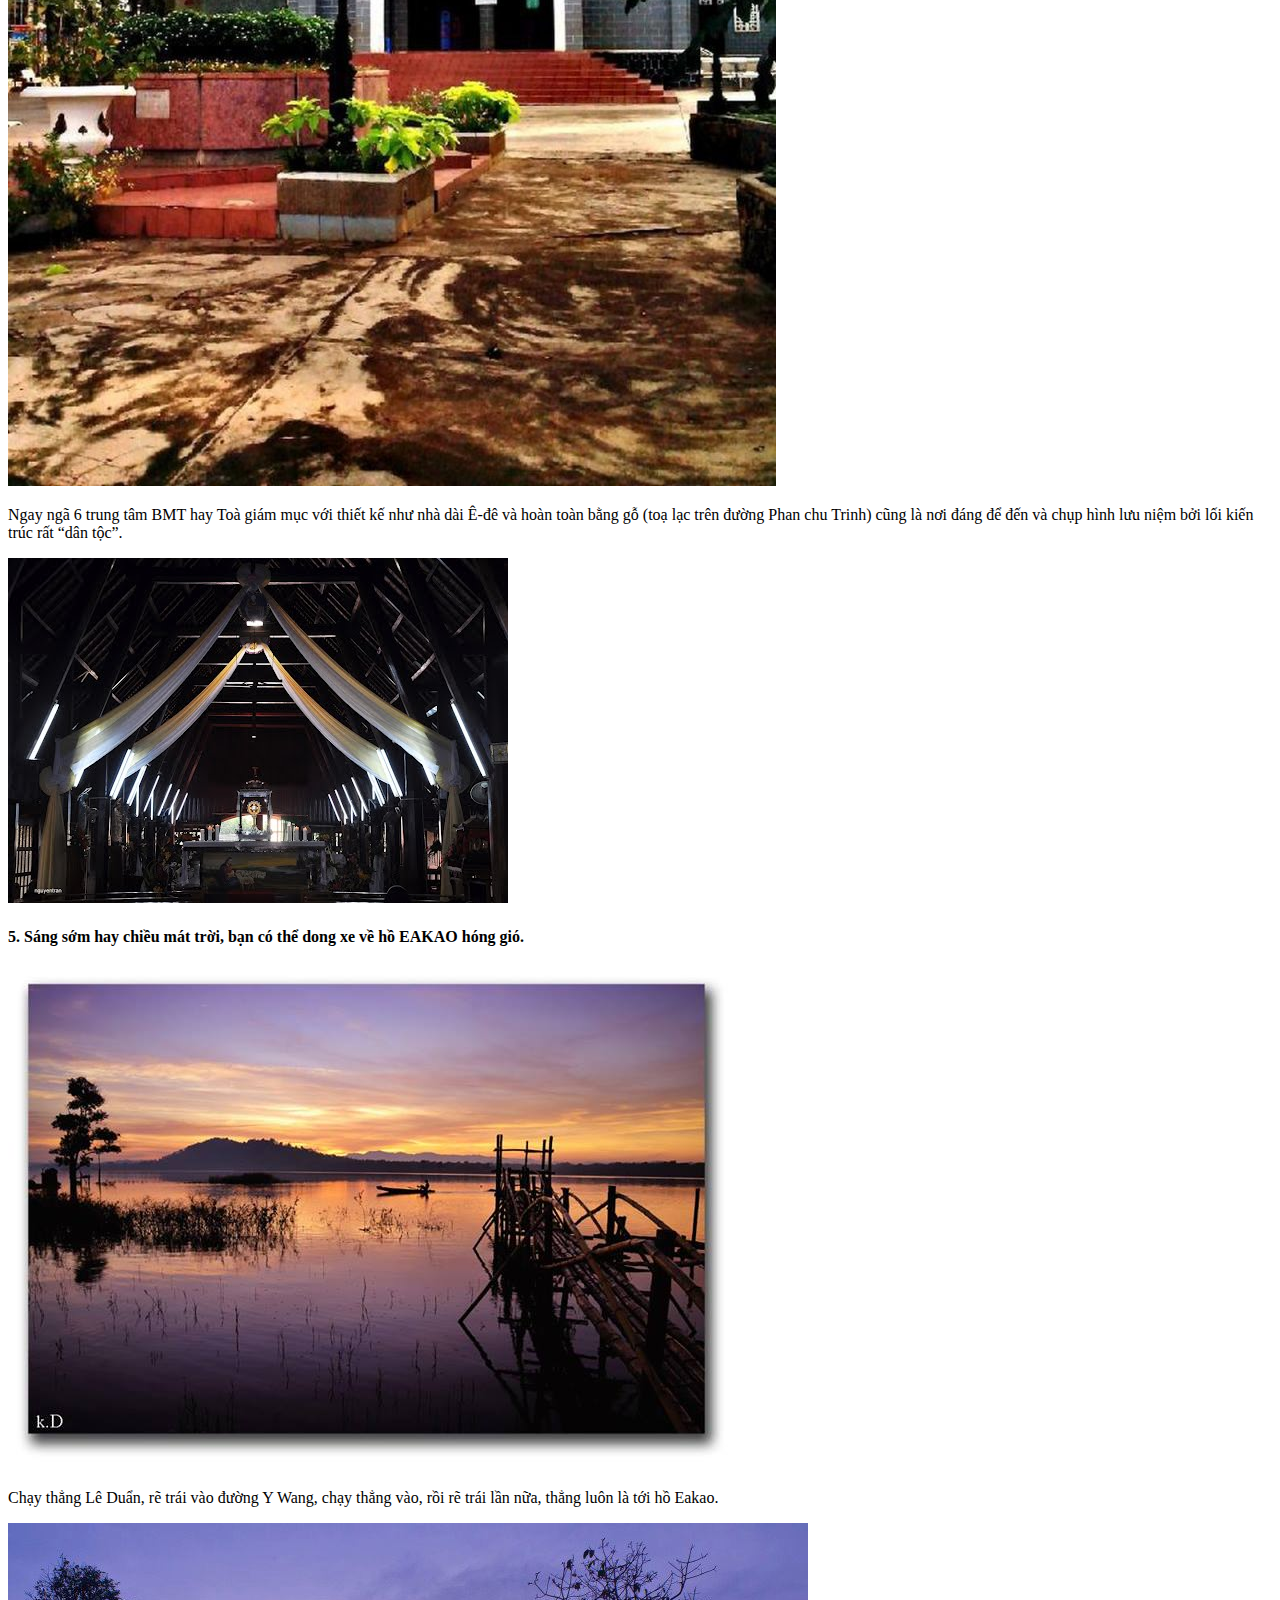
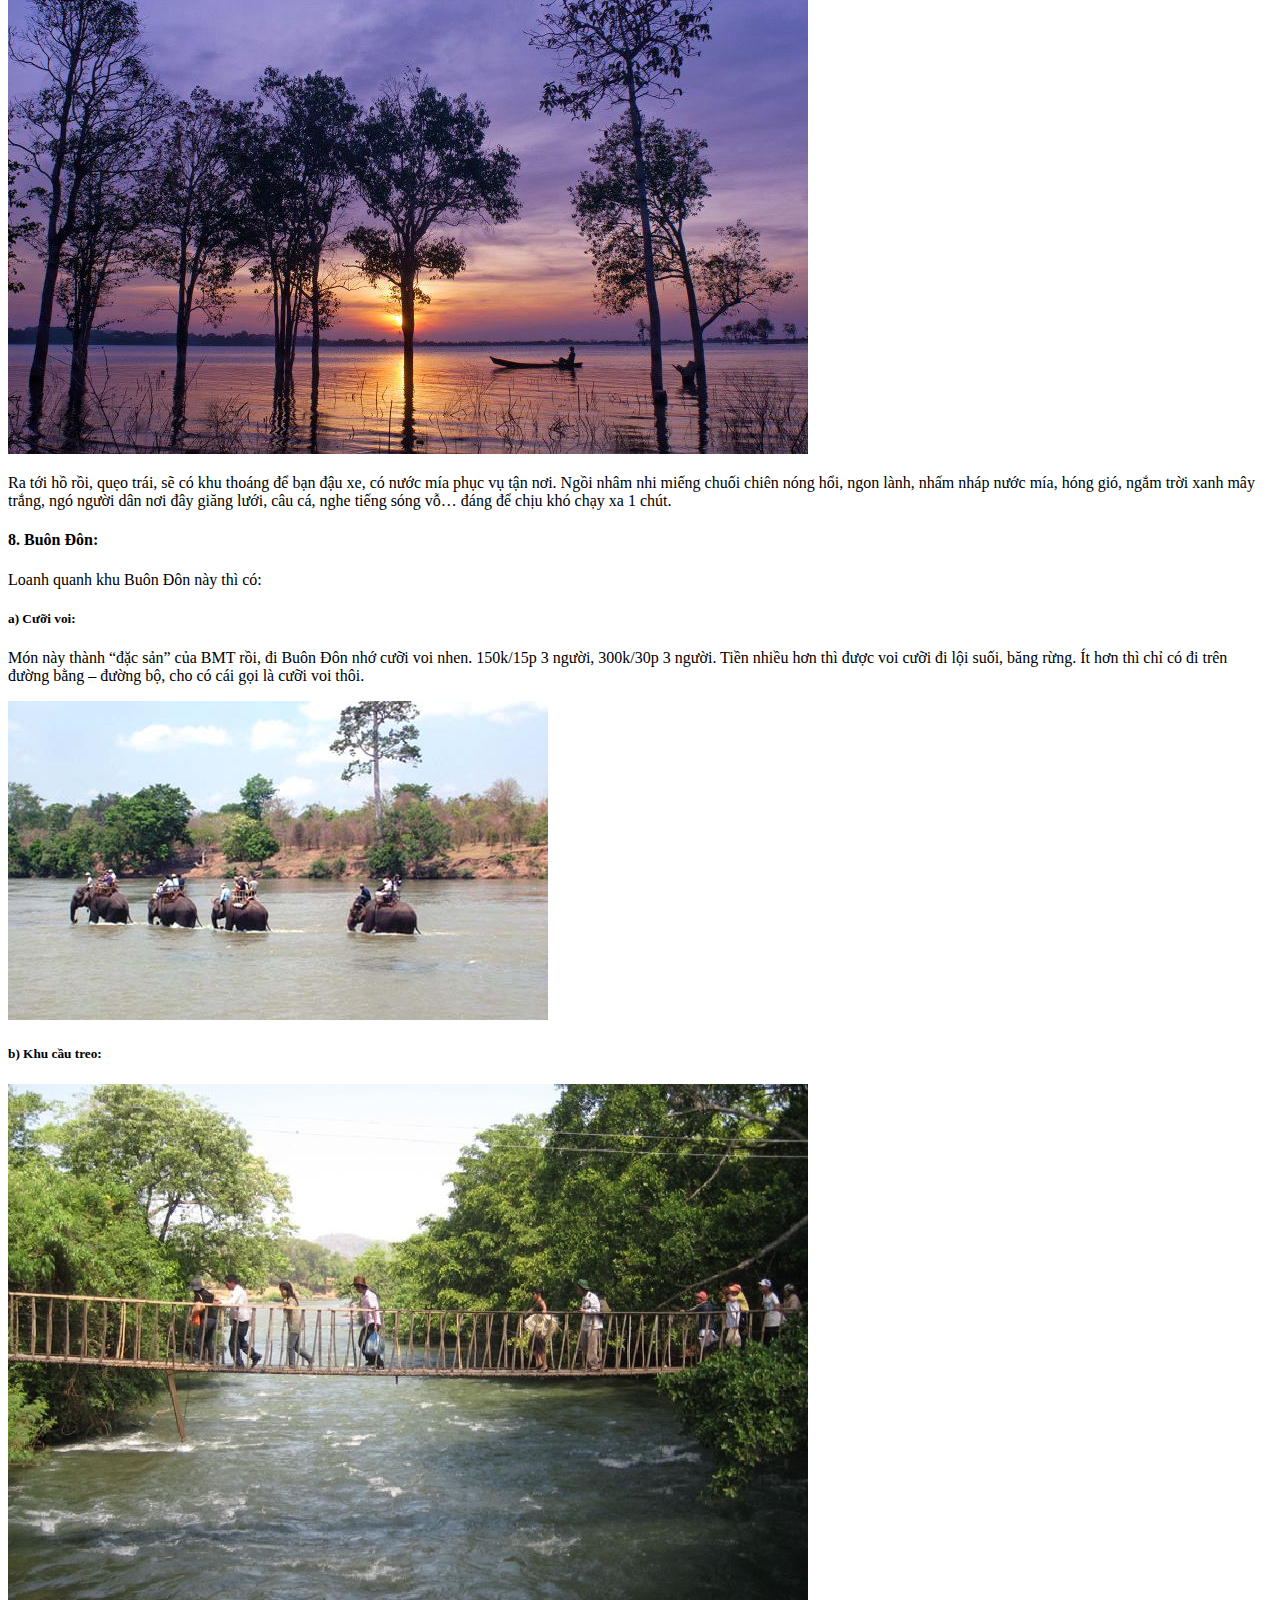
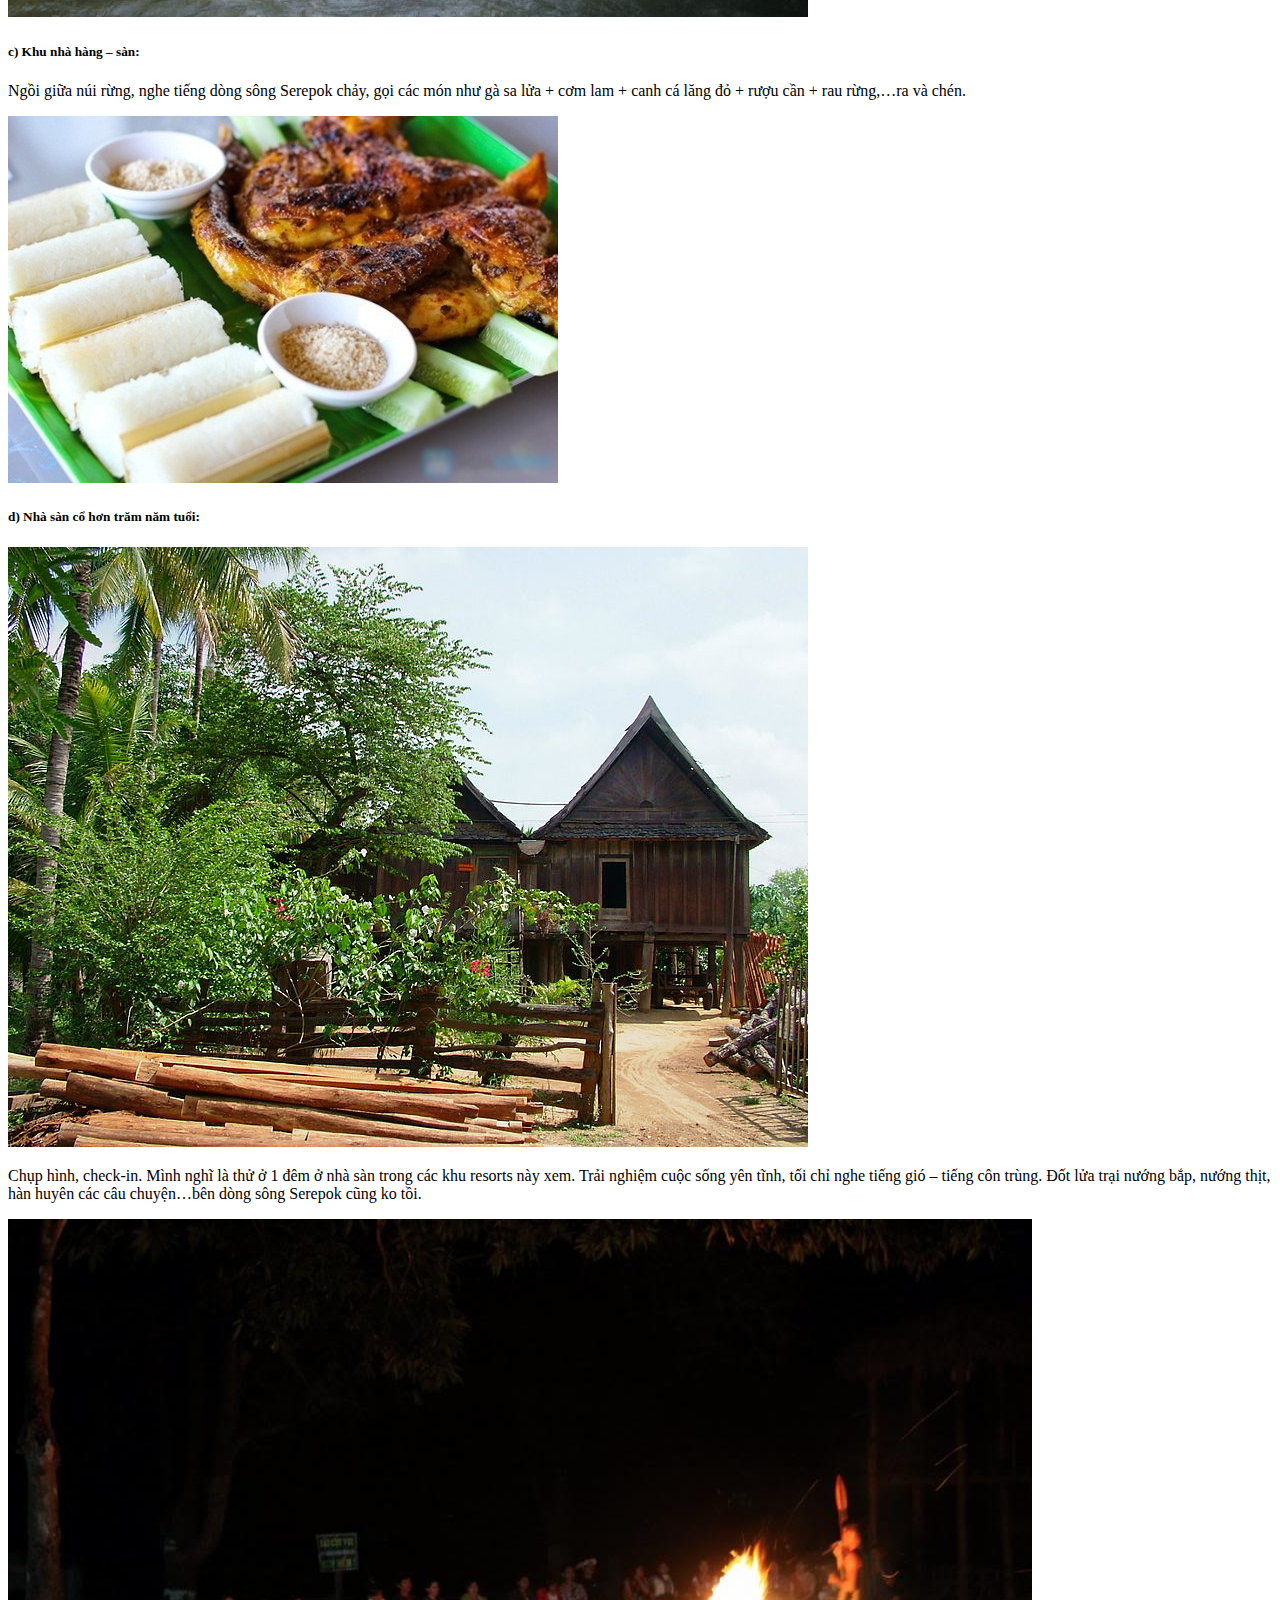
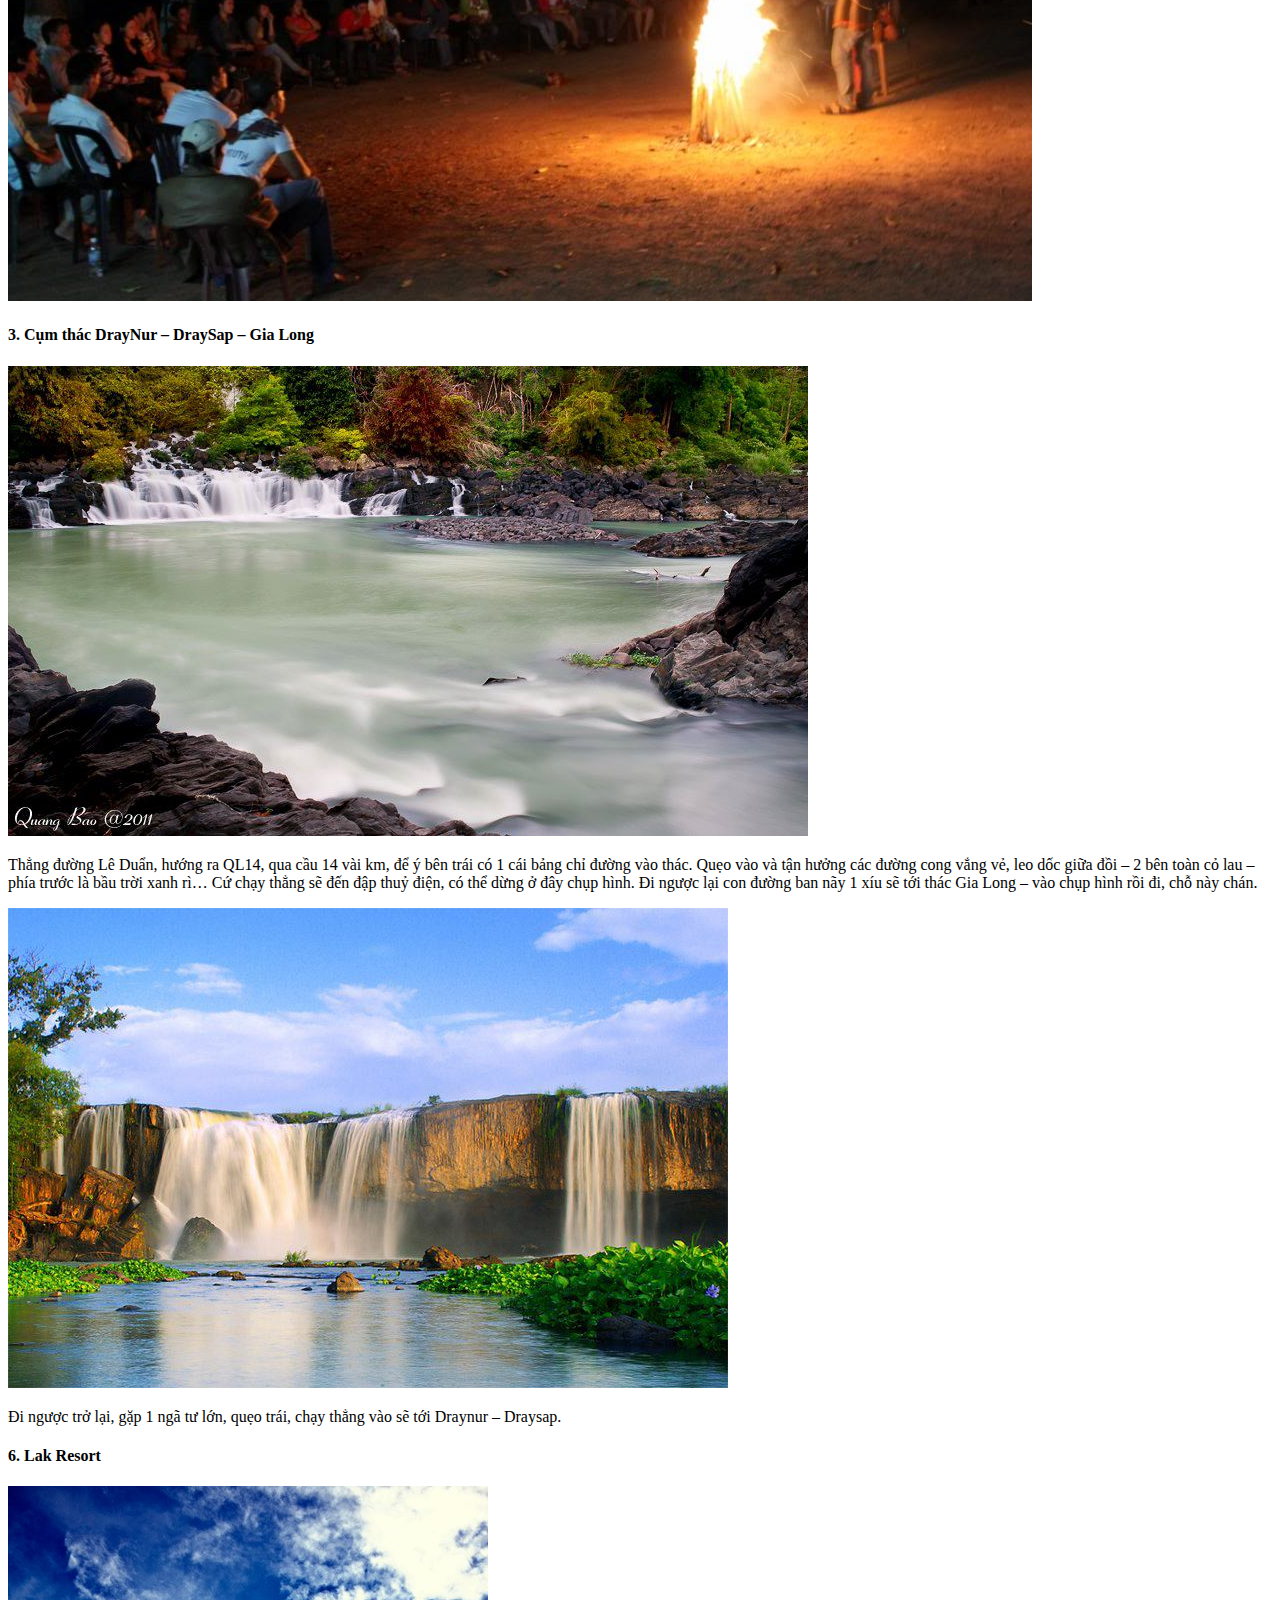
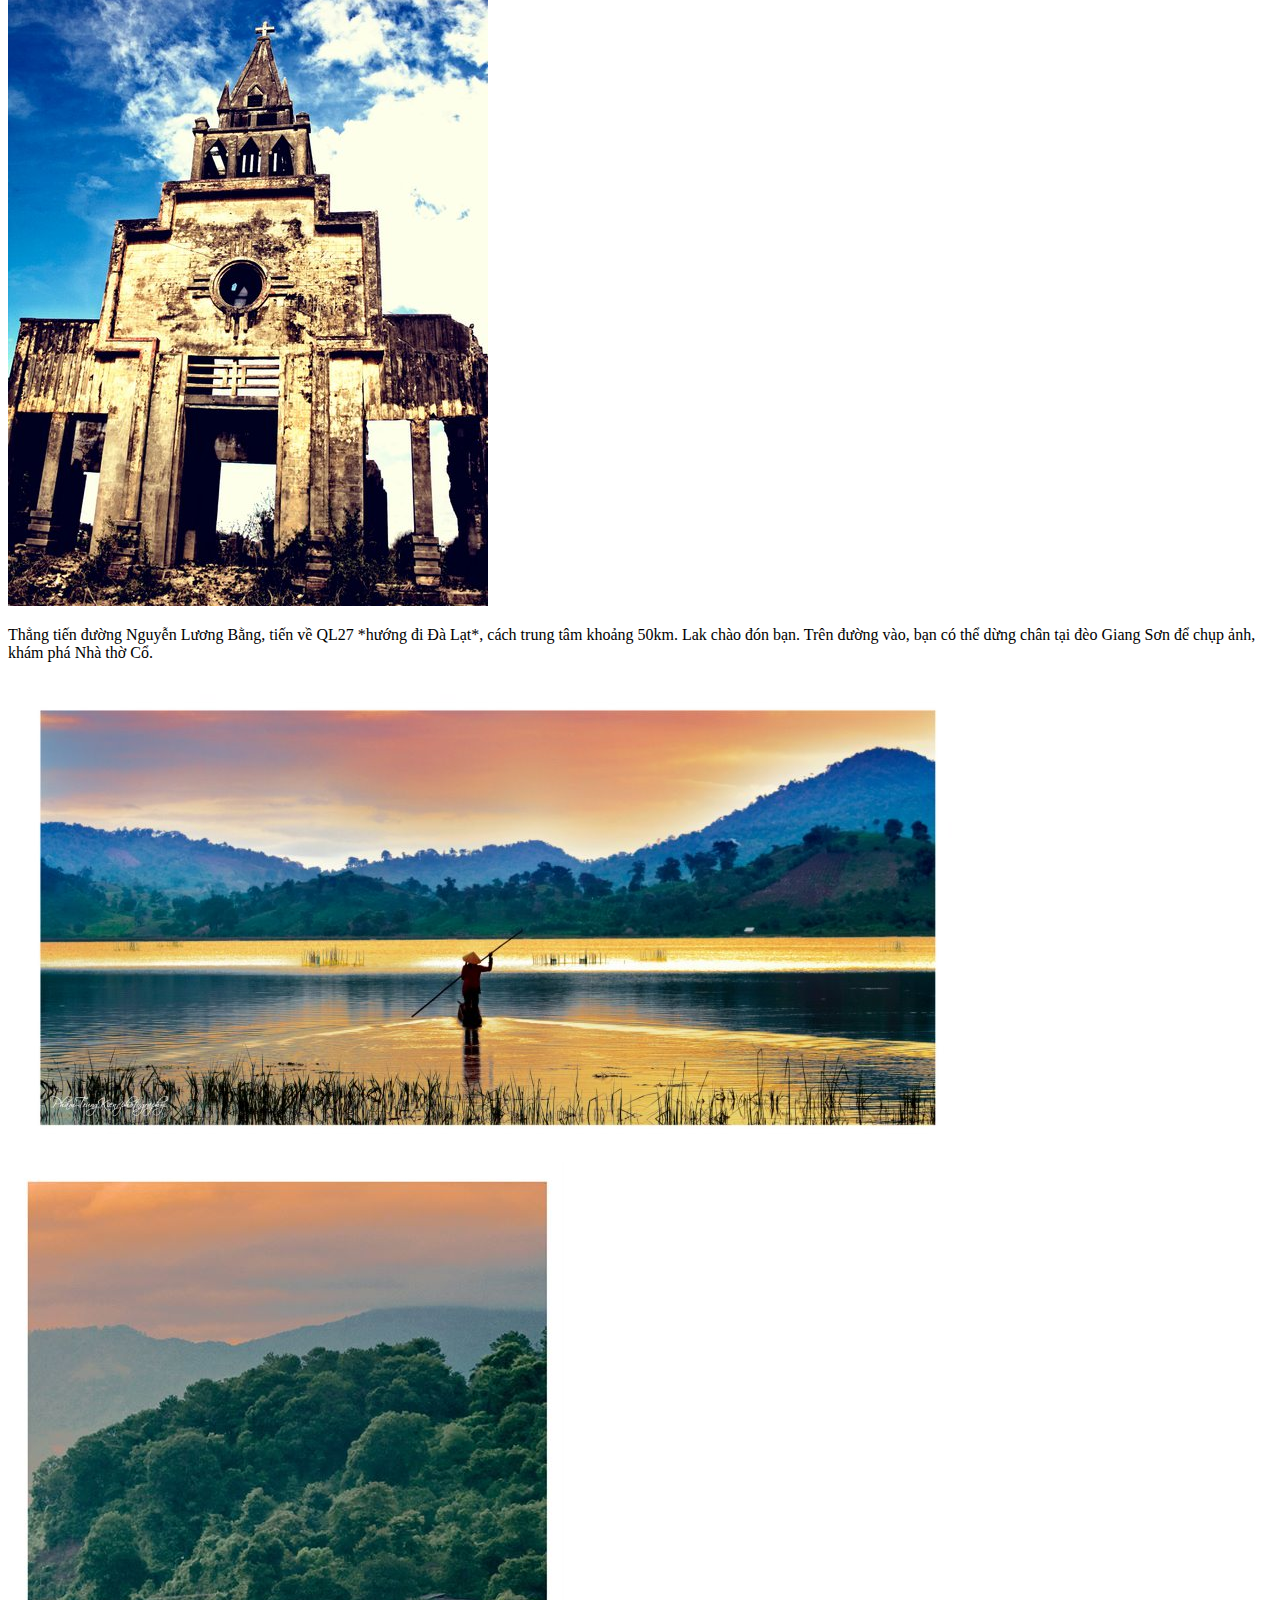
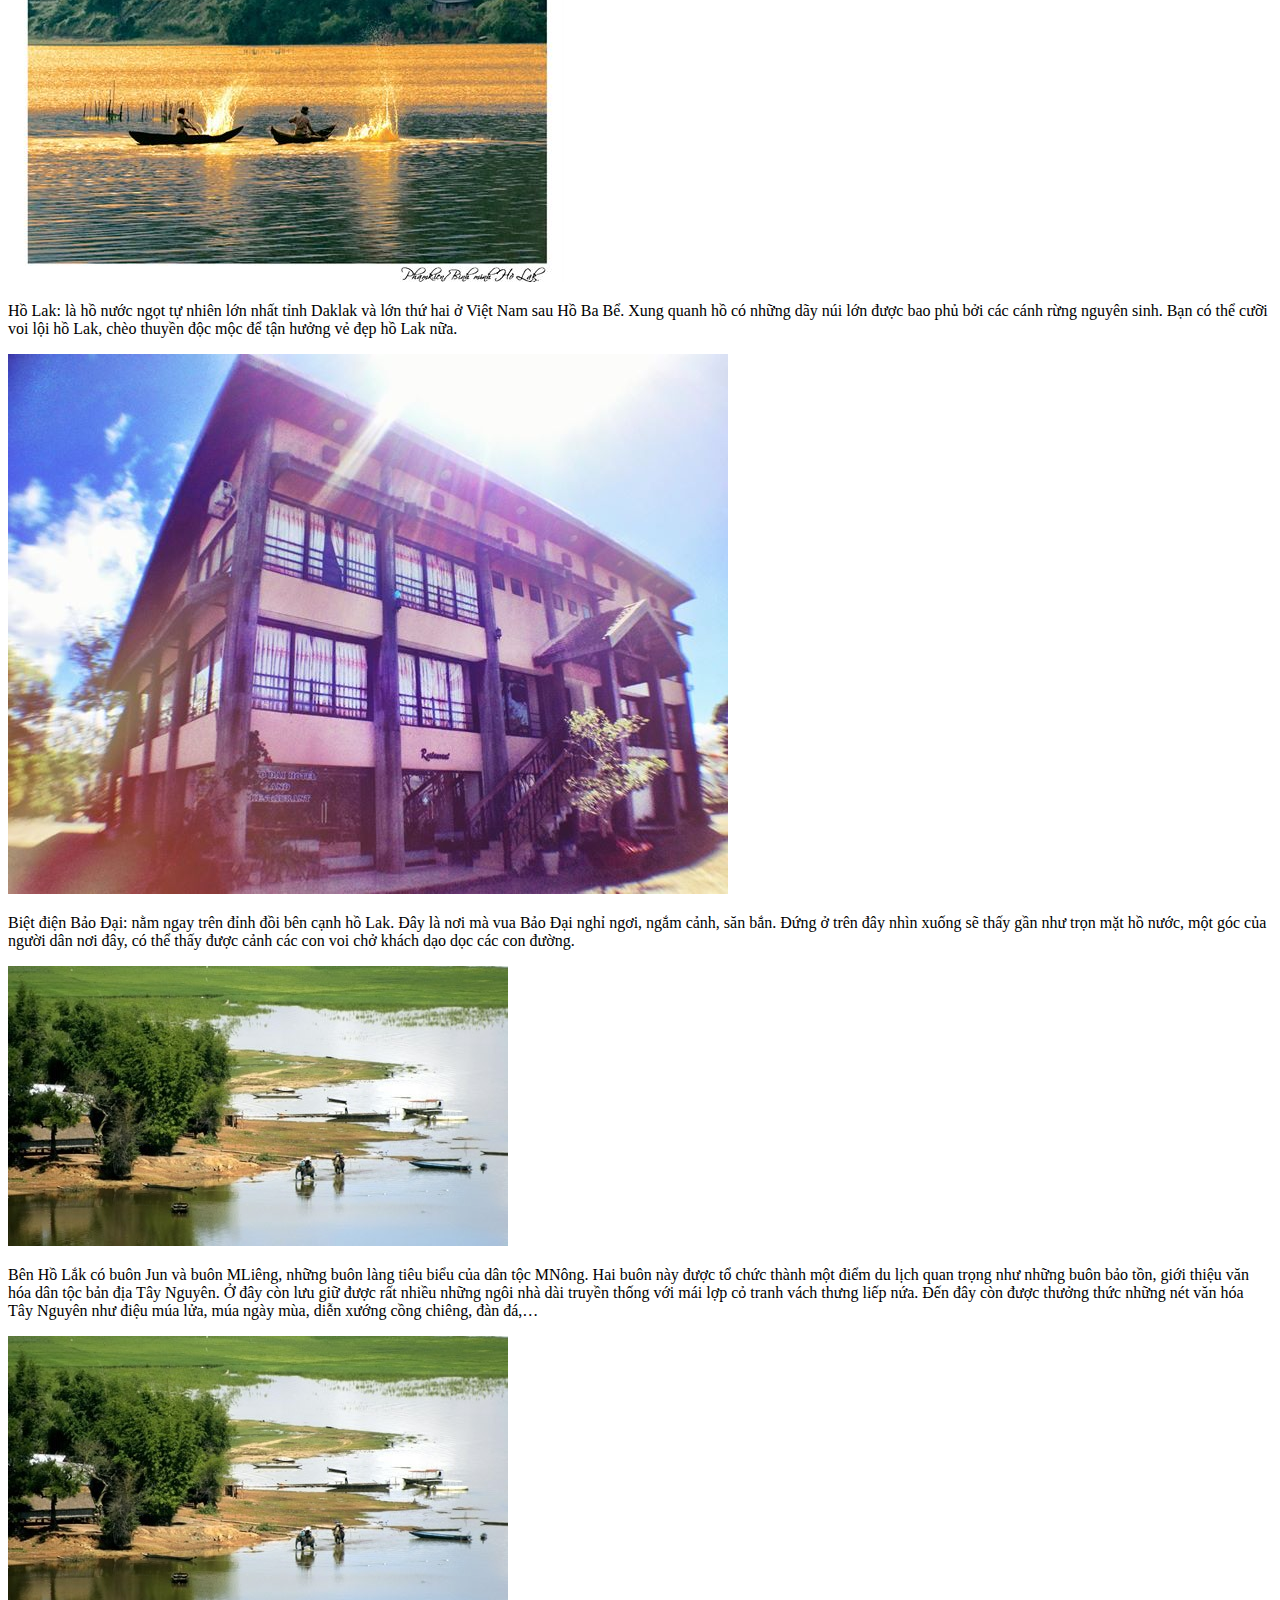
==== commit 71540247: "Update nhung-noi-nen-den.html" ====
--- a/nhung-noi-nen-den.html
+++ b/nhung-noi-nen-den.html
@@ -2,8 +2,10 @@
 <html lang="en">
     <head>
         <meta charset="utf-8">
+         <meta name="description" content="Assignment 4 WEB101x">
+         <meta name="author" content="Nguyễn Đình Hải">   
         <meta name="keywords" 
-         content="ako-dhong ama-hrin bmt banmê kotam biệtđiệnbảođại nhàthờchánhtòa eakao buônđôn thácgialong-draysap-draynur lak">
+         content="buôn ako-dhong, hồ ama-hrin, bmt, ban mê,khu du lịch kotam, biệt điện bảo đại, nhà thờ chánh tòa, eakao, buôn đôn, thác gialong-draysap-draynur,hồ lak, du lịch lak, lak resort">
         <title>Buôn Ma Thuột những nơi nên đến</title>
         <meta name="viewport" content="width=device-width, initial-scale=1, maximum-scale=1">
         <link href="css/styles.css" rel="stylesheet">
@@ -24,6 +26,279 @@
 
   gtag('config', 'UA-128949303-1');
 </script>
+<!-- Đánh dấu JSON-LD được tạo bởi Trình trợ giúp đánh dấu dữ liệu có cấu trúc của Google. -->
+<script type="application/ld+json">
+[ {
+  "@context" : "http://schema.org",
+  "@type" : "Article",
+  "url" : "https://ndh2311.github.io/dulichbuonmathuot/index.html"
+}, {
+  "@context" : "http://schema.org",
+  "@type" : "Article",
+  "url" : "https://ndh2311.github.io/dulichbuonmathuot/index.html"
+}, {
+  "@context" : "http://schema.org",
+  "@type" : "Article",
+  "url" : "https://ndh2311.github.io/dulichbuonmathuot/tong-quan.html"
+}, {
+  "@context" : "http://schema.org",
+  "@type" : "Article",
+  "url" : "https://ndh2311.github.io/dulichbuonmathuot/nhung-noi-nen-den.html"
+}, {
+  "@context" : "http://schema.org",
+  "@type" : "Article",
+  "url" : "https://ndh2311.github.io/dulichbuonmathuot/nhung-noi-nen-den.html#"
+}, {
+  "@context" : "http://schema.org",
+  "@type" : "Article",
+  "author" : {
+    "@type" : "Person",
+    "name" : "Assignment 4 môn WEB101x của Nguyễn Đình Hải, sinh viên FUNIX, MSSV : FX00606."
+  },
+  "image" : "https://ndh2311.github.io/dulichbuonmathuot/images/ako-dhong.jpg",
+  "articleSection" : "1. Buôn Ako-Dhong: thẳng Trần Nhật Duật, gặp khách sạn Chư Yang Sin",
+  "articleBody" : "Buôn này mình hay gọi vui là Buôn nhà giàu, bởi đường xá, quang cảnh được đầu tư rất sạch sẽ và đẹp. Phía trước là các nhà sàn và nhà dài truyền thống  còn khá nguyên vẹn…nhưng đằng sau đó toàn là nhà được xây dựng khá hoành tráng. Đa số các nhà đều có khoảng sân khá rộng rãi nữa",
+  "url" : "https://ndh2311.github.io/dulichbuonmathuot/vinhgau.com"
+}, {
+  "@context" : "http://schema.org",
+  "@type" : "Article",
+  "author" : {
+    "@type" : "Person",
+    "name" : "Assignment 4 môn WEB101x của Nguyễn Đình Hải, sinh viên FUNIX, MSSV : FX00606."
+  },
+  "image" : "https://ndh2311.github.io/dulichbuonmathuot/images/nha-san.jpg",
+  "url" : "https://ndh2311.github.io/dulichbuonmathuot/vinhgau.com"
+}, {
+  "@context" : "http://schema.org",
+  "@type" : "Article",
+  "author" : {
+    "@type" : "Person",
+    "name" : "Assignment 4 môn WEB101x của Nguyễn Đình Hải, sinh viên FUNIX, MSSV : FX00606."
+  },
+  "image" : "https://ndh2311.github.io/dulichbuonmathuot/images/ama-hrin.jpg",
+  "articleSection" : "2. Hồ Ama H’rin:",
+  "articleBody" : "Tiện thể tới Ako-Dhong rồi, chạy 1 xíu nữa, quẹo phải để xuống khu sinh thái hồ Ama H’rin luôn. Đi từ từ thôi nhé, để tận hưởng mùi hoa cafe bên đường, độ cong và dốc của con đường nữa. Sau đó là mùi đất đỏ, và tiến thẳng vào khu sinh thái.",
+  "url" : "https://ndh2311.github.io/dulichbuonmathuot/vinhgau.com"
+}, {
+  "@context" : "http://schema.org",
+  "@type" : "Article",
+  "author" : {
+    "@type" : "Person",
+    "name" : "Assignment 4 môn WEB101x của Nguyễn Đình Hải, sinh viên FUNIX, MSSV : FX00606."
+  },
+  "image" : "https://ndh2311.github.io/dulichbuonmathuot/images/ama-hrin1.jpg",
+  "url" : "https://ndh2311.github.io/dulichbuonmathuot/vinhgau.com"
+}, {
+  "@context" : "http://schema.org",
+  "@type" : "Article",
+  "author" : {
+    "@type" : "Person",
+    "name" : "Assignment 4 môn WEB101x của Nguyễn Đình Hải, sinh viên FUNIX, MSSV : FX00606."
+  },
+  "image" : "https://ndh2311.github.io/dulichbuonmathuot/images/kotam.jpg",
+  "articleSection" : "3. Khu sinh thái KoTam: cách trung tâm BMT 9km, hướng đi Nha Trang",
+  "articleBody" : "Khu này mới, thích hợp để chụp hình, câu cá, nhậu nhẹt.</P>\n      <IMG class=\"card-img img-fluid rounded-circle\" src=\"images/kotam1.jpg\" alt=\"Khu du lịch kotam\"/>",
+  "url" : "https://ndh2311.github.io/dulichbuonmathuot/vinhgau.com"
+}, {
+  "@context" : "http://schema.org",
+  "@type" : "Article",
+  "author" : {
+    "@type" : "Person",
+    "name" : "Assignment 4 môn WEB101x của Nguyễn Đình Hải, sinh viên FUNIX, MSSV : FX00606."
+  },
+  "image" : "https://ndh2311.github.io/dulichbuonmathuot/images/biet-dien-bao-dai-01.jpg",
+  "articleSection" : "4. Biệt Điện Bảo Đại: ngay đoạn giao giữa Nguyễn Du và Lê Duẩn",
+  "articleBody" : "Đây là một trong số Biệt Điện mà Vua Bảo Đại từng ở. Ở đây trưng bày rất nhiều hiện vật có giá trị về văn hoá của hơn 44 dân tộc anh em đang quần cư sinh sống tại Đắk Lắk, trong đó không gian văn hóa cồng chiêng và các vấn đề liên quan đến bản sắc văn hóa dân tộc tại chỗ được thể hiện rõ nét.",
+  "url" : "https://ndh2311.github.io/dulichbuonmathuot/vinhgau.com"
+}, {
+  "@context" : "http://schema.org",
+  "@type" : "Article",
+  "author" : {
+    "@type" : "Person",
+    "name" : "Assignment 4 môn WEB101x của Nguyễn Đình Hải, sinh viên FUNIX, MSSV : FX00606."
+  },
+  "image" : "https://ndh2311.github.io/dulichbuonmathuot/images/cay-long-nao.jpg",
+  "articleBody" : "Điều mình thích ở đây là có rất nhiều cây cổ thụ trên 100 năm tuổi và có 2 câu Long Não lớn nhất Việt Nam, tán xoè rất mát và đẹp mắt.",
+  "url" : "https://ndh2311.github.io/dulichbuonmathuot/vinhgau.com"
+}, {
+  "@context" : "http://schema.org",
+  "@type" : "Article",
+  "author" : {
+    "@type" : "Person",
+    "name" : "Assignment 4 môn WEB101x của Nguyễn Đình Hải, sinh viên FUNIX, MSSV : FX00606."
+  },
+  "image" : "https://ndh2311.github.io/dulichbuonmathuot/images/cay-long-nao1.jpg",
+  "url" : "https://ndh2311.github.io/dulichbuonmathuot/vinhgau.com"
+}, {
+  "@context" : "http://schema.org",
+  "@type" : "Article",
+  "author" : {
+    "@type" : "Person",
+    "name" : "Assignment 4 môn WEB101x của Nguyễn Đình Hải, sinh viên FUNIX, MSSV : FX00606."
+  },
+  "image" : "https://ndh2311.github.io/dulichbuonmathuot/images/nha-tho.jpg",
+  "articleSection" : "5. Nhà thờ Chánh toà",
+  "articleBody" : "Ngay ngã 6 trung tâm BMT hay Toà giám mục với thiết kế như nhà dài Ê-đê và hoàn toàn bằng gỗ (toạ lạc trên đường Phan chu Trinh) cũng là nơi đáng để đến và chụp hình lưu niệm bởi lối kiến trúc rất “dân tộc”.",
+  "url" : "https://ndh2311.github.io/dulichbuonmathuot/vinhgau.com"
+}, {
+  "@context" : "http://schema.org",
+  "@type" : "Article",
+  "author" : {
+    "@type" : "Person",
+    "name" : "Assignment 4 môn WEB101x của Nguyễn Đình Hải, sinh viên FUNIX, MSSV : FX00606."
+  },
+  "image" : "https://ndh2311.github.io/dulichbuonmathuot/images/toa-giam-muc.jpg",
+  "url" : "https://ndh2311.github.io/dulichbuonmathuot/vinhgau.com"
+}, {
+  "@context" : "http://schema.org",
+  "@type" : "Article",
+  "author" : {
+    "@type" : "Person",
+    "name" : "Assignment 4 môn WEB101x của Nguyễn Đình Hải, sinh viên FUNIX, MSSV : FX00606."
+  },
+  "image" : "https://ndh2311.github.io/dulichbuonmathuot/images/ho-eakao.jpg",
+  "articleSection" : "6. Sáng sớm hay chiều mát trời, bạn có thể dong xe về hồ EAKAO hóng gió.",
+  "articleBody" : "Chạy thẳng Lê Duẩn, rẽ trái vào đường Y Wang, chạy thẳng vào, rồi rẽ trái lần nữa, thẳng luôn là tới hồ Eakao",
+  "url" : "https://ndh2311.github.io/dulichbuonmathuot/vinhgau.com"
+}, {
+  "@context" : "http://schema.org",
+  "@type" : "Article",
+  "author" : {
+    "@type" : "Person",
+    "name" : "Assignment 4 môn WEB101x của Nguyễn Đình Hải, sinh viên FUNIX, MSSV : FX00606."
+  },
+  "image" : "https://ndh2311.github.io/dulichbuonmathuot/images/ho-eakao1.jpg",
+  "articleBody" : [ "Ra tới hồ rồi, quẹo trái, sẽ có khu thoáng để bạn đậu xe, có nước mía phục vụ tận nơi. Ngồi nhâm nhi miếng chuối chiên nóng hổi, ngon lành, nhấm nháp nước mía, hóng gió, ngắm trời xanh mây trắng, ngó người dân nơi đây giăng lưới, câu cá, nghe tiếng sóng vỗ… đáng để chịu khó chạy xa 1 chút.", "7. Buôn Đôn:</H4></DIV>\n          <DIV class=\"card-body\">\n            <P class=\"card-text text-white\">Loanh quanh khu Buôn Đôn này thì có:</P>\n            <DIV class=\"card bg-secondary\">\n              <DIV class=\"card-body\">\n                <H5 class=\"card-title text-white\">a) Cưỡi voi:</H5>\n                <P class=\"card-text text-white\">Món này thành “đặc sản” của BMT rồi, đi Buôn Đôn nhớ cưỡi voi nhen. 150k/15p 3 người, 300k/30p 3 người. Tiền nhiều hơn thì được voi cưỡi đi lội suối, băng rừng. Ít hơn thì chỉ có đi trên đường bằng  – đường bộ, cho có cái gọi là cưỡi voi thôi." ],
+  "url" : "https://ndh2311.github.io/dulichbuonmathuot/vinhgau.com"
+}, {
+  "@context" : "http://schema.org",
+  "@type" : "Article",
+  "author" : {
+    "@type" : "Person",
+    "name" : "Assignment 4 môn WEB101x của Nguyễn Đình Hải, sinh viên FUNIX, MSSV : FX00606."
+  },
+  "image" : "https://ndh2311.github.io/dulichbuonmathuot/images/cuoi-voi.jpg",
+  "articleBody" : "b) Khu cầu treo:",
+  "url" : "https://ndh2311.github.io/dulichbuonmathuot/vinhgau.com"
+}, {
+  "@context" : "http://schema.org",
+  "@type" : "Article",
+  "author" : {
+    "@type" : "Person",
+    "name" : "Assignment 4 môn WEB101x của Nguyễn Đình Hải, sinh viên FUNIX, MSSV : FX00606."
+  },
+  "image" : "https://ndh2311.github.io/dulichbuonmathuot/images/cau-treo.jpg",
+  "url" : "https://ndh2311.github.io/dulichbuonmathuot/vinhgau.com"
+}, {
+  "@context" : "http://schema.org",
+  "@type" : "Article",
+  "author" : {
+    "@type" : "Person",
+    "name" : "Assignment 4 môn WEB101x của Nguyễn Đình Hải, sinh viên FUNIX, MSSV : FX00606."
+  },
+  "image" : "https://ndh2311.github.io/dulichbuonmathuot/images/ga-sa-lua.jpg",
+  "articleBody" : "d) Nhà sàn cổ hơn trăm năm tuổi:",
+  "url" : "https://ndh2311.github.io/dulichbuonmathuot/vinhgau.com"
+}, {
+  "@context" : "http://schema.org",
+  "@type" : "Article",
+  "author" : {
+    "@type" : "Person",
+    "name" : "Assignment 4 môn WEB101x của Nguyễn Đình Hải, sinh viên FUNIX, MSSV : FX00606."
+  },
+  "image" : "https://ndh2311.github.io/dulichbuonmathuot/images/nha-san-co.jpg",
+  "articleBody" : "Chụp hình, check-in. Mình nghĩ là thử ở 1 đêm ở nhà sàn trong các khu resorts này xem. Trải nghiệm cuộc sống yên tĩnh, tối chỉ nghe tiếng gió – tiếng côn trùng. Đốt lửa trại nướng bắp, nướng thịt, hàn huyên các câu chuyện…bên dòng sông Serepok cũng ko tồi.",
+  "url" : "https://ndh2311.github.io/dulichbuonmathuot/vinhgau.com"
+}, {
+  "@context" : "http://schema.org",
+  "@type" : "Article",
+  "author" : {
+    "@type" : "Person",
+    "name" : "Assignment 4 môn WEB101x của Nguyễn Đình Hải, sinh viên FUNIX, MSSV : FX00606."
+  },
+  "image" : "https://ndh2311.github.io/dulichbuonmathuot/images/lua-trai.jpg",
+  "url" : "https://ndh2311.github.io/dulichbuonmathuot/vinhgau.com"
+}, {
+  "@context" : "http://schema.org",
+  "@type" : "Article",
+  "author" : {
+    "@type" : "Person",
+    "name" : "Assignment 4 môn WEB101x của Nguyễn Đình Hải, sinh viên FUNIX, MSSV : FX00606."
+  },
+  "image" : "https://ndh2311.github.io/dulichbuonmathuot/images/thac-gia-long.jpg",
+  "articleSection" : "8. Cụm thác DrayNur – DraySap – Gia Long",
+  "articleBody" : "Thẳng đường Lê Duẩn, hướng ra QL14, qua cầu 14 vài km, để ý bên trái có 1 cái bảng chỉ đường vào thác. Quẹo vào và tận hưởng các đường cong vắng vẻ, leo dốc giữa đồi – 2 bên toàn cỏ lau – phía trước là bầu trời xanh rì… Cứ chạy thẳng sẽ đến đập thuỷ điện, có thể dừng ở đây chụp hình. Đi ngược lại con đường ban nãy 1 xíu sẽ tới thác Gia Long – vào chụp hình rồi đi, chỗ này chán.",
+  "url" : "https://ndh2311.github.io/dulichbuonmathuot/vinhgau.com"
+}, {
+  "@context" : "http://schema.org",
+  "@type" : "Article",
+  "author" : {
+    "@type" : "Person",
+    "name" : "Assignment 4 môn WEB101x của Nguyễn Đình Hải, sinh viên FUNIX, MSSV : FX00606."
+  },
+  "image" : "https://ndh2311.github.io/dulichbuonmathuot/images/thac-draynur.jpg",
+  "articleBody" : "Đi ngược trở lại, gặp 1 ngã tư lớn, quẹo trái, chạy thẳng vào sẽ tới Draynur – Draysap.",
+  "url" : "https://ndh2311.github.io/dulichbuonmathuot/vinhgau.com"
+}, {
+  "@context" : "http://schema.org",
+  "@type" : "Article",
+  "author" : {
+    "@type" : "Person",
+    "name" : "Assignment 4 môn WEB101x của Nguyễn Đình Hải, sinh viên FUNIX, MSSV : FX00606."
+  },
+  "image" : "https://ndh2311.github.io/dulichbuonmathuot/images/nha-tho-co.jpg",
+  "articleSection" : "9. Lak Resort",
+  "articleBody" : "Thẳng tiến đường Nguyễn Lương Bằng, tiến về QL27 *hướng đi Đà Lạt*, cách trung tâm khoảng 50km. Lak chào đón bạn. Trên đường vào, bạn có thể dừng chân tại đèo Giang Sơn để chụp ảnh, khám phá Nhà thờ Cổ.",
+  "url" : "https://ndh2311.github.io/dulichbuonmathuot/vinhgau.com"
+}, {
+  "@context" : "http://schema.org",
+  "@type" : "Article",
+  "author" : {
+    "@type" : "Person",
+    "name" : "Assignment 4 môn WEB101x của Nguyễn Đình Hải, sinh viên FUNIX, MSSV : FX00606."
+  },
+  "image" : "https://ndh2311.github.io/dulichbuonmathuot/images/ho-lak.jpg",
+  "articleBody" : "Hồ Lak: là hồ nước ngọt tự nhiên lớn nhất tỉnh Daklak và lớn thứ hai ở Việt Nam sau Hồ Ba Bể. Xung quanh hồ có những dãy núi lớn được bao phủ bởi các cánh rừng nguyên sinh. Bạn có thể cưỡi voi lội hồ Lak, chèo thuyền độc mộc để tận hưởng vẻ đẹp hồ Lak nữa.",
+  "url" : "https://ndh2311.github.io/dulichbuonmathuot/vinhgau.com"
+}, {
+  "@context" : "http://schema.org",
+  "@type" : "Article",
+  "author" : {
+    "@type" : "Person",
+    "name" : "Assignment 4 môn WEB101x của Nguyễn Đình Hải, sinh viên FUNIX, MSSV : FX00606."
+  },
+  "image" : "https://ndh2311.github.io/dulichbuonmathuot/images/biet-dien-bao-dai-02.jpg",
+  "articleBody" : "Biệt điện Bảo Đại: nằm ngay trên đỉnh đồi bên cạnh hồ Lak. Đây là nơi mà vua Bảo Đại nghỉ ngơi, ngắm cảnh, săn bắn. Đứng ở trên đây nhìn xuống sẽ thấy gần như trọn mặt hồ nước, một góc của người dân nơi đây, có thể thấy được cảnh các con voi chở khách dạo dọc các con đường.",
+  "url" : "https://ndh2311.github.io/dulichbuonmathuot/vinhgau.com"
+}, {
+  "@context" : "http://schema.org",
+  "@type" : "Article",
+  "author" : {
+    "@type" : "Person",
+    "name" : "Assignment 4 môn WEB101x của Nguyễn Đình Hải, sinh viên FUNIX, MSSV : FX00606."
+  },
+  "image" : "https://ndh2311.github.io/dulichbuonmathuot/images/du-lich-lak.jpg",
+  "articleBody" : "Bên Hồ Lắk có buôn Jun và buôn MLiêng, những buôn làng tiêu biểu của dân tộc MNông. Hai buôn này được tổ chức thành một điểm du lịch quan trọng như những buôn bảo tồn, giới thiệu văn hóa dân tộc bản địa Tây Nguyên. Ở đây còn lưu giữ được rất nhiều những ngôi nhà dài truyền thống với mái lợp cỏ tranh vách thưng liếp nứa. Đến đây còn được thưởng thức những nét văn hóa Tây Nguyên như điệu múa lửa, múa ngày mùa, diễn xướng cồng chiêng, đàn đá,…",
+  "url" : "https://ndh2311.github.io/dulichbuonmathuot/vinhgau.com"
+}, {
+  "@context" : "http://schema.org",
+  "@type" : "Article",
+  "author" : {
+    "@type" : "Person",
+    "name" : "Assignment 4 môn WEB101x của Nguyễn Đình Hải, sinh viên FUNIX, MSSV : FX00606."
+  },
+  "image" : "https://ndh2311.github.io/dulichbuonmathuot/images/du-lich-lak.jpg",
+  "url" : "https://ndh2311.github.io/dulichbuonmathuot/vinhgau.com"
+}, {
+  "@context" : "http://schema.org",
+  "@type" : "Article",
+  "url" : "https://vi.wikipedia.org/wiki/Bu%C3%B4n_Ma_Thu%E1%BB%99t"
+}, {
+  "@context" : "http://schema.org",
+  "@type" : "Article",
+  "url" : "https://youtu.be/e6psM01s1bs"
+} ]
+</script>        
     </head>
     <body>
 
@@ -102,7 +377,7 @@
   </div>
   </div>
   <div class="card text-white bg-secondary">
-    <div class="card-header"><h4>2. Hồ Ama H’rin:</h4></div>
+    <div class="card-header"><h4>4. Hồ Ama H’rin:</h4></div>
     <div class="card-body">
       <img class="card-img img-fluid rounded-right" src="images/ama-hrin.jpg" alt="Hồ ama-hrin">
       <p class="card-text text-white">Tiện thể tới Ako-Dhong rồi, chạy 1 xíu nữa, quẹo phải để xuống khu sinh thái hồ Ama H’rin luôn. Đi từ từ thôi nhé, để tận hưởng mùi hoa cafe bên đường, độ cong và dốc của con đường nữa. Sau đó là mùi đất đỏ, và tiến thẳng vào khu sinh thái.</p>
@@ -110,7 +385,7 @@
   </div>
   </div>
   <div class="card text-dark bg-success">
-    <div class="card-header"><h4>3. Khu sinh thái KoTam: cách trung tâm BMT 9km, hướng đi Nha Trang</h4></div>
+    <div class="card-header"><h4>7. Khu sinh thái KoTam: cách trung tâm BMT 9km, hướng đi Nha Trang</h4></div>
     <div class="card-body">
         <img class="card-img img-fluid rounded-left" src="images/kotam.jpg" alt="Khu du lịch kotam">
       <p class="card-text text-dark">Khu này mới, thích hợp để chụp hình, câu cá, nhậu nhẹt.</p>
@@ -118,7 +393,7 @@
     </div>
   </div>
   <div class="card text-muted bg-danger">
-    <div class="card-header"><h4>4. Biệt Điện Bảo Đại: ngay đoạn giao giữa Nguyễn Du và Lê Duẩn</h4></div>
+    <div class="card-header"><h4>9. Biệt Điện Bảo Đại: ngay đoạn giao giữa Nguyễn Du và Lê Duẩn</h4></div>
     <div class="card-body">
       <img class="card-img img-fluid rounded-top" src="images/biet-dien-bao-dai-01.jpg" alt="Biệt điệt bảo đại buôn ma thuột">
       <p class="card-text text-muted">Đây là một trong số Biệt Điện mà Vua Bảo Đại từng ở. Ở đây trưng bày rất nhiều hiện vật có giá trị về văn hoá của hơn 44 dân tộc anh em đang quần cư sinh sống tại Đắk Lắk, trong đó không gian văn hóa cồng chiêng và các vấn đề liên quan đến bản sắc văn hóa dân tộc tại chỗ được thể hiện rõ nét.</p>
@@ -128,7 +403,7 @@
   </div>
 </div>
   <div class="card text-primary bg-warning">
-    <div class="card-header"><h4>5. Nhà thờ Chánh toà</h4></div>
+    <div class="card-header"><h4>2. Nhà thờ Chánh toà</h4></div>
     <div class="card-body">
       <img class="card-img img-fluid rounded-left" src="images/nha-tho.jpg" alt="Nhà thờ chánh tòa buôn ma thuột">
       <p class="card-text text-primary">Ngay ngã 6 trung tâm BMT hay Toà giám mục với thiết kế như nhà dài Ê-đê và hoàn toàn bằng gỗ (toạ lạc trên đường Phan chu Trinh) cũng là nơi đáng để đến và chụp hình lưu niệm bởi lối kiến trúc rất “dân tộc”.</p>
@@ -136,7 +411,7 @@
   </div>
 </div>
   <div class="card text-light bg-info">
-    <div class="card-header"><h4>6. Sáng sớm hay chiều mát trời, bạn có thể dong xe về hồ EAKAO hóng gió.</h4></div>
+    <div class="card-header"><h4>5. Sáng sớm hay chiều mát trời, bạn có thể dong xe về hồ EAKAO hóng gió.</h4></div>
     <div class="card-body">
       <img class="card-img img-fluid rounded-circle" src="images/ho-eakao.jpg" alt="Hồ eakao">
       <p class="card-text text-light">Chạy thẳng Lê Duẩn, rẽ trái vào đường Y Wang, chạy thẳng vào, rồi rẽ trái lần nữa, thẳng luôn là tới hồ Eakao.</p>
@@ -145,7 +420,7 @@
     </div>
   </div>
   <div class="card text-white bg-secondary">
-    <div class="card-header"><h4>7. Buôn Đôn:</h4></div>
+    <div class="card-header"><h4>8. Buôn Đôn:</h4></div>
           <div class="card-body">
             <p class="card-text text-white">Loanh quanh khu Buôn Đôn này thì có:</p>
             <div class="card bg-secondary">
@@ -179,7 +454,7 @@
       </div>
   </div>
   <div class="card text-danger bg-dark">
-    <div class="card-header"><h4>8. Cụm thác DrayNur – DraySap – Gia Long</h4></div>
+    <div class="card-header"><h4>3. Cụm thác DrayNur – DraySap – Gia Long</h4></div>
     <div class="card-body">
       <img class="card-img img-fluid rounded-circle" src="images/thac-gia-long.jpg" alt="Thác gia long">
       <p class="card-text text-danger">Thẳng đường Lê Duẩn, hướng ra QL14, qua cầu 14 vài km, để ý bên trái có 1 cái bảng chỉ đường vào thác. Quẹo vào và tận hưởng các đường cong vắng vẻ, leo dốc giữa đồi – 2 bên toàn cỏ lau – phía trước là bầu trời xanh rì… Cứ chạy thẳng sẽ đến đập thuỷ điện, có thể dừng ở đây chụp hình. Đi ngược lại con đường ban nãy 1 xíu sẽ tới thác Gia Long – vào chụp hình rồi đi, chỗ này chán.</p>
@@ -188,7 +463,7 @@
     </div>
   </div>
   <div class="card text-dark bg-warning">
-    <div class="card-header"><h4>9. Lak Resort</h4></div>
+    <div class="card-header"><h4>6. Lak Resort</h4></div>
     <div class="card-body">
       <img class="card-img img-fluid rounded-top" src="images/nha-tho-co.jpg" alt="Nhà thờ cổ Lak">
       <p class="card-text text-dark">Thẳng tiến đường Nguyễn Lương Bằng, tiến về QL27 *hướng đi Đà Lạt*, cách trung tâm khoảng 50km. Lak chào đón bạn. Trên đường vào, bạn có thể dừng chân tại đèo Giang Sơn để chụp ảnh, khám phá Nhà thờ Cổ.</p>
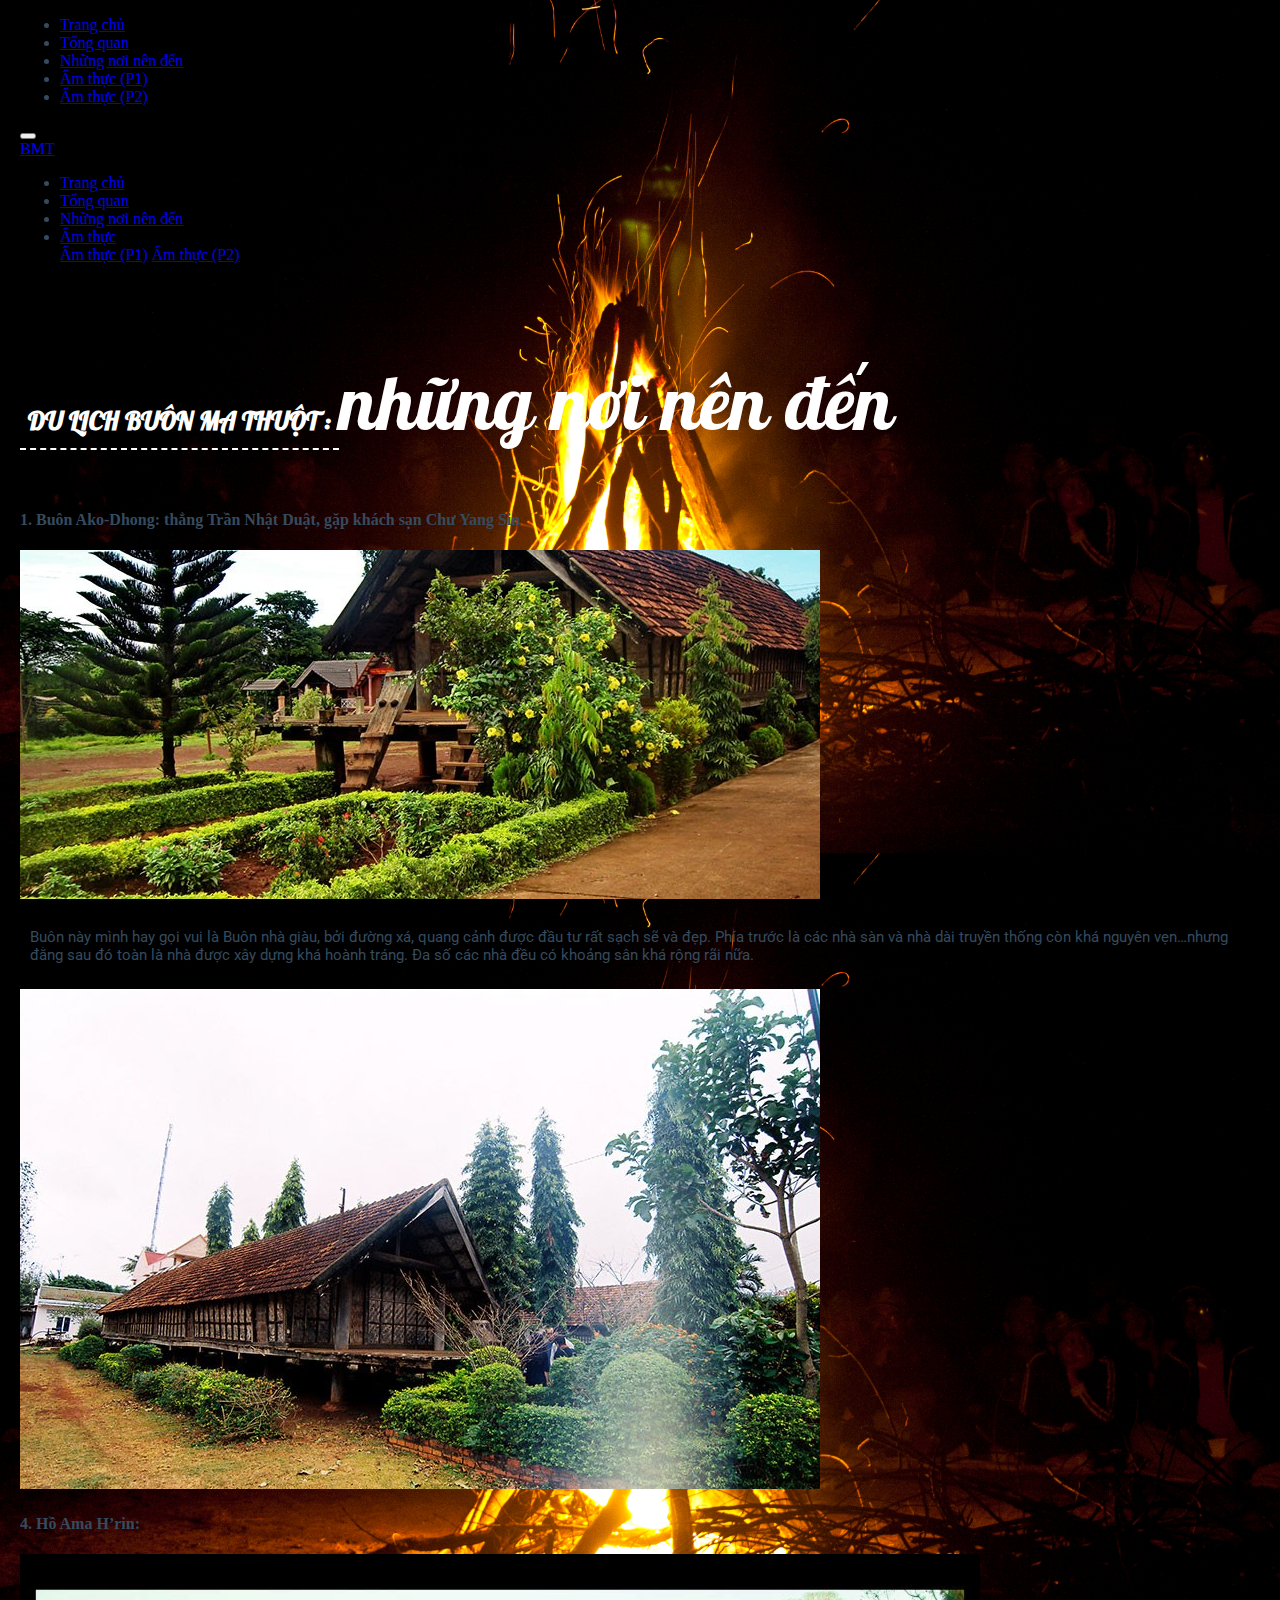
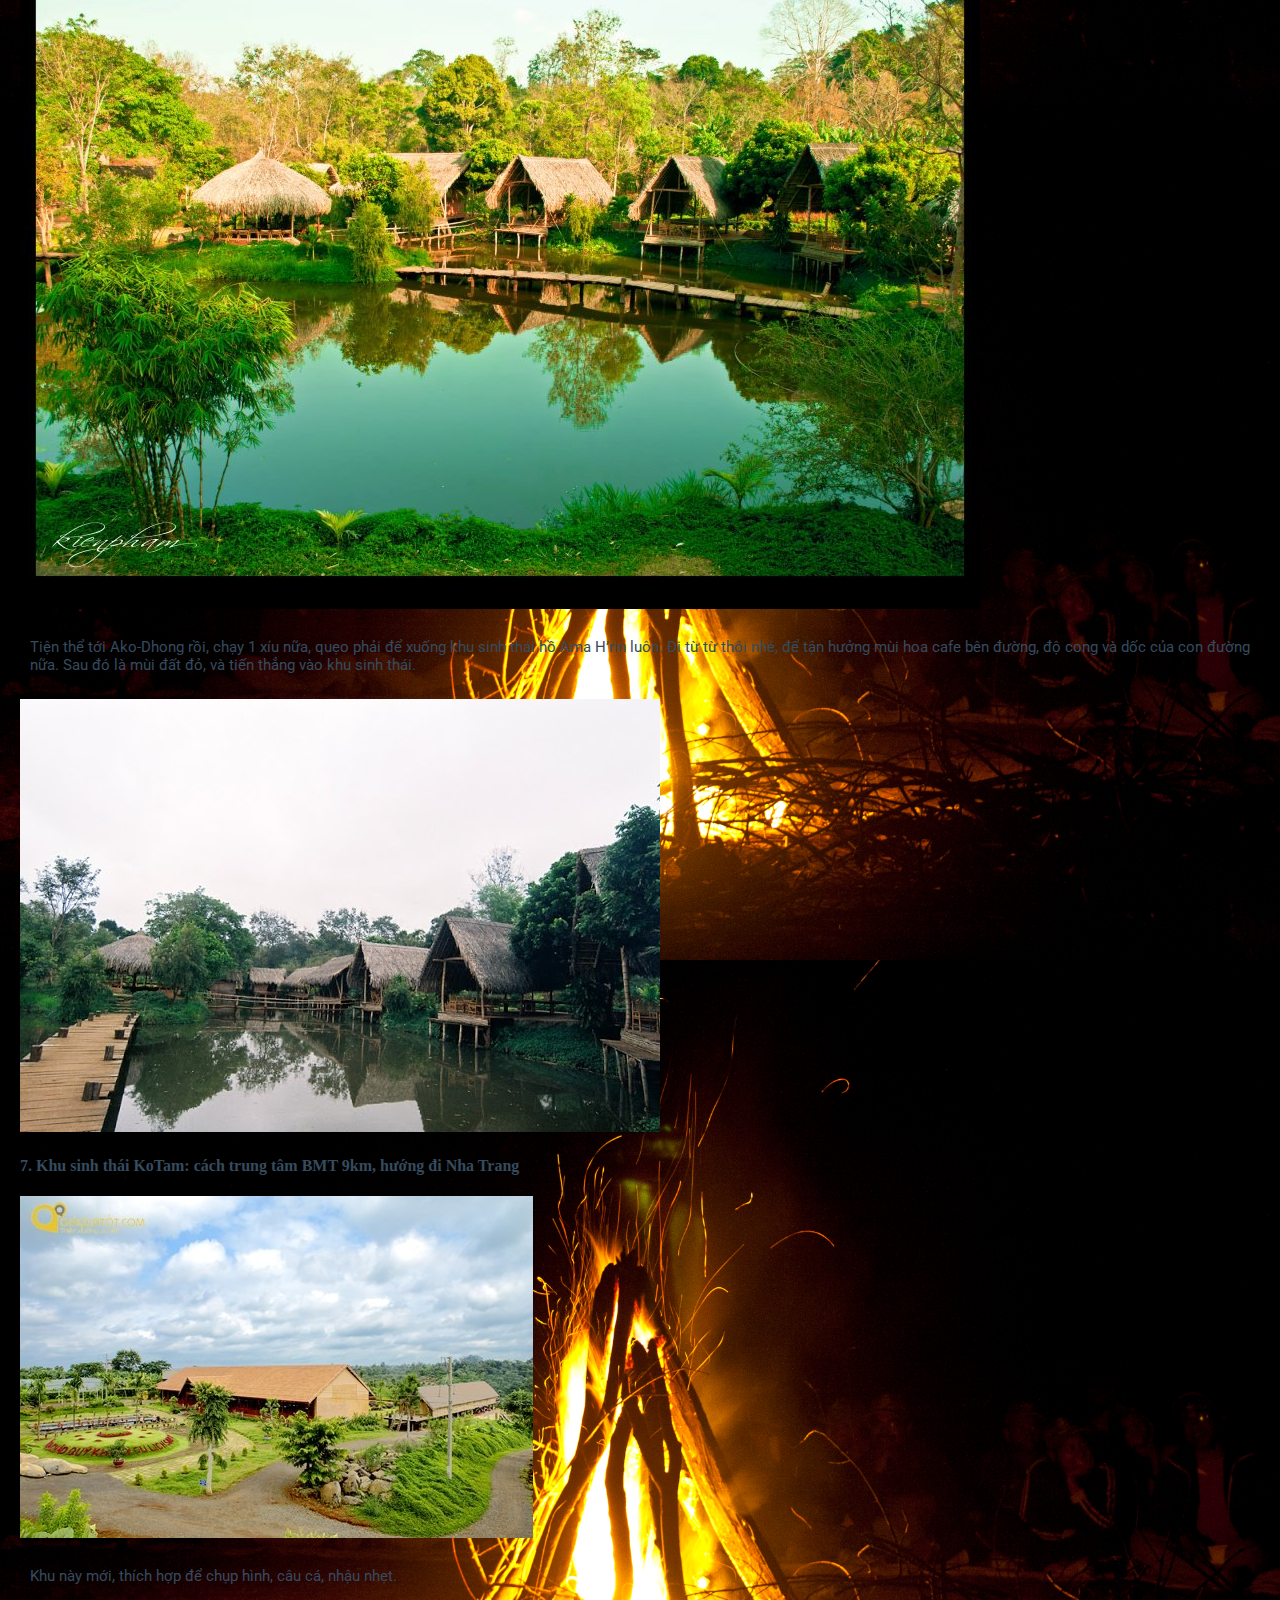
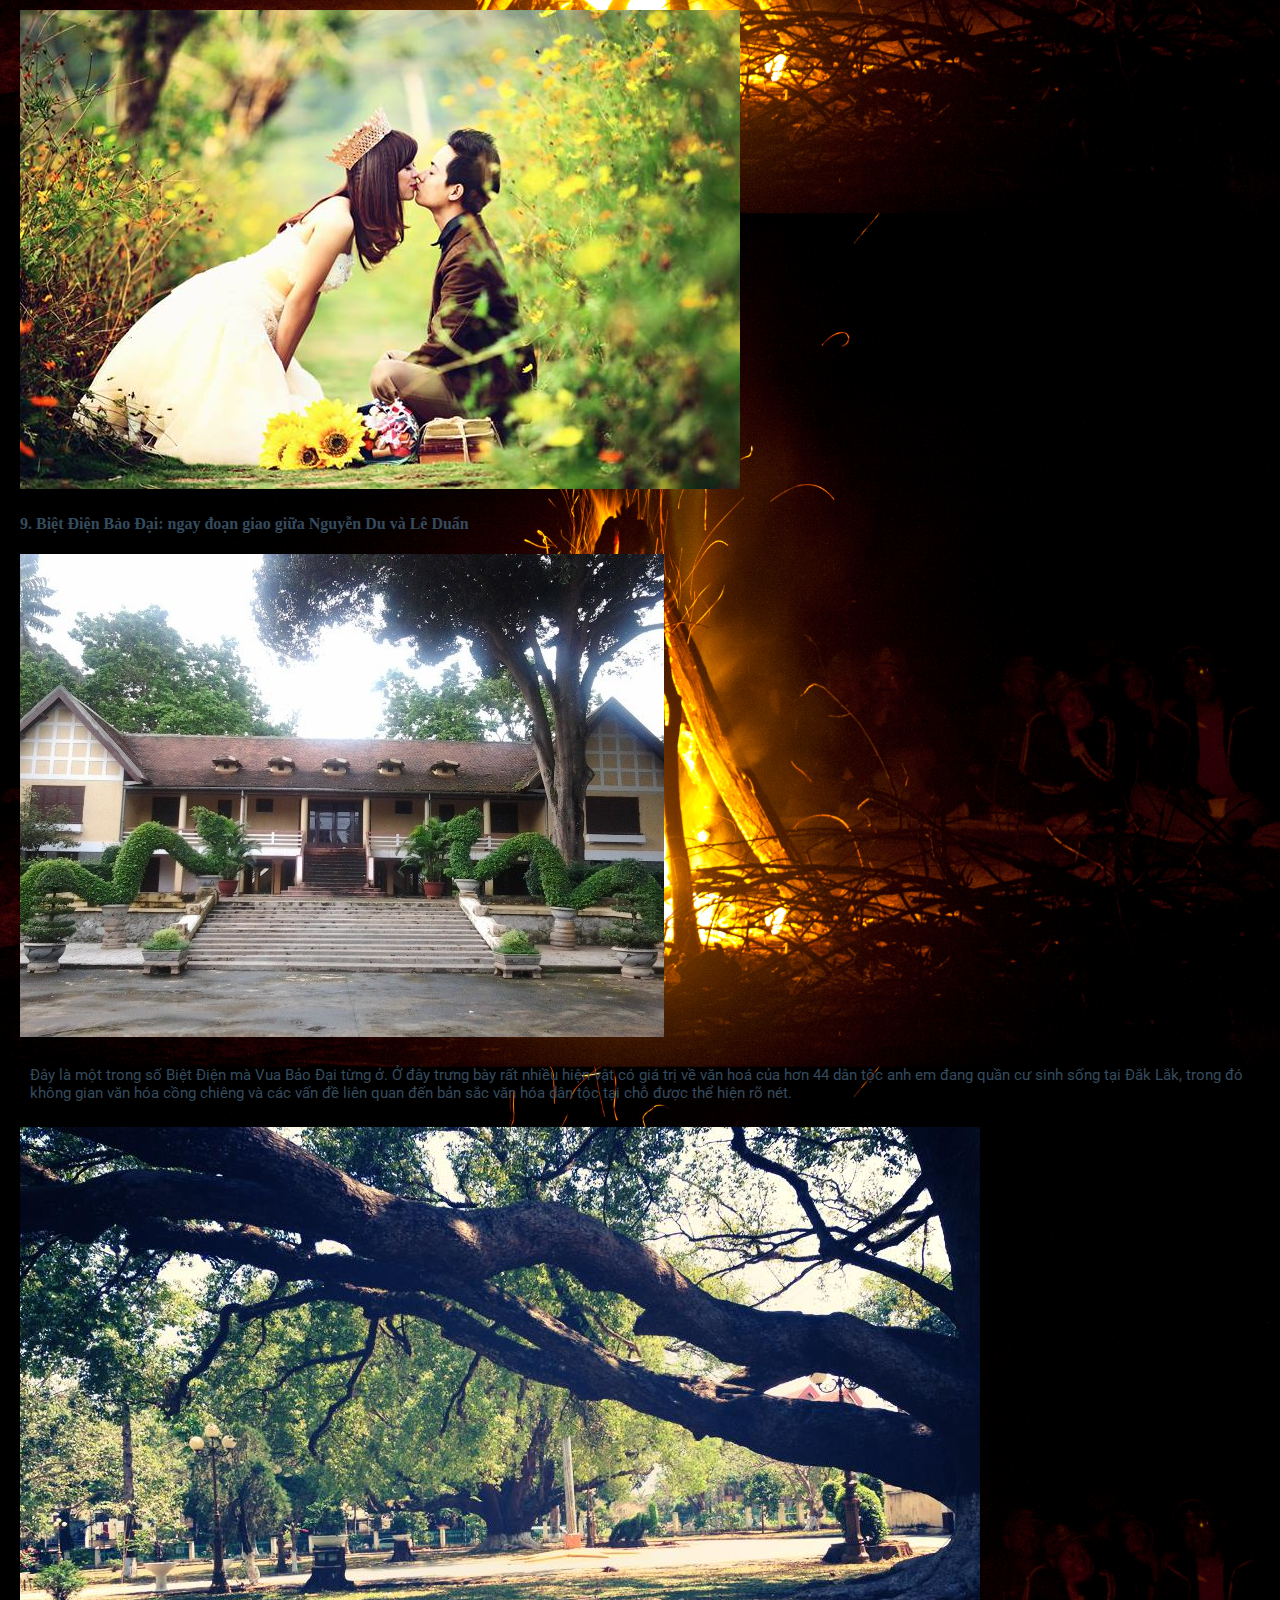
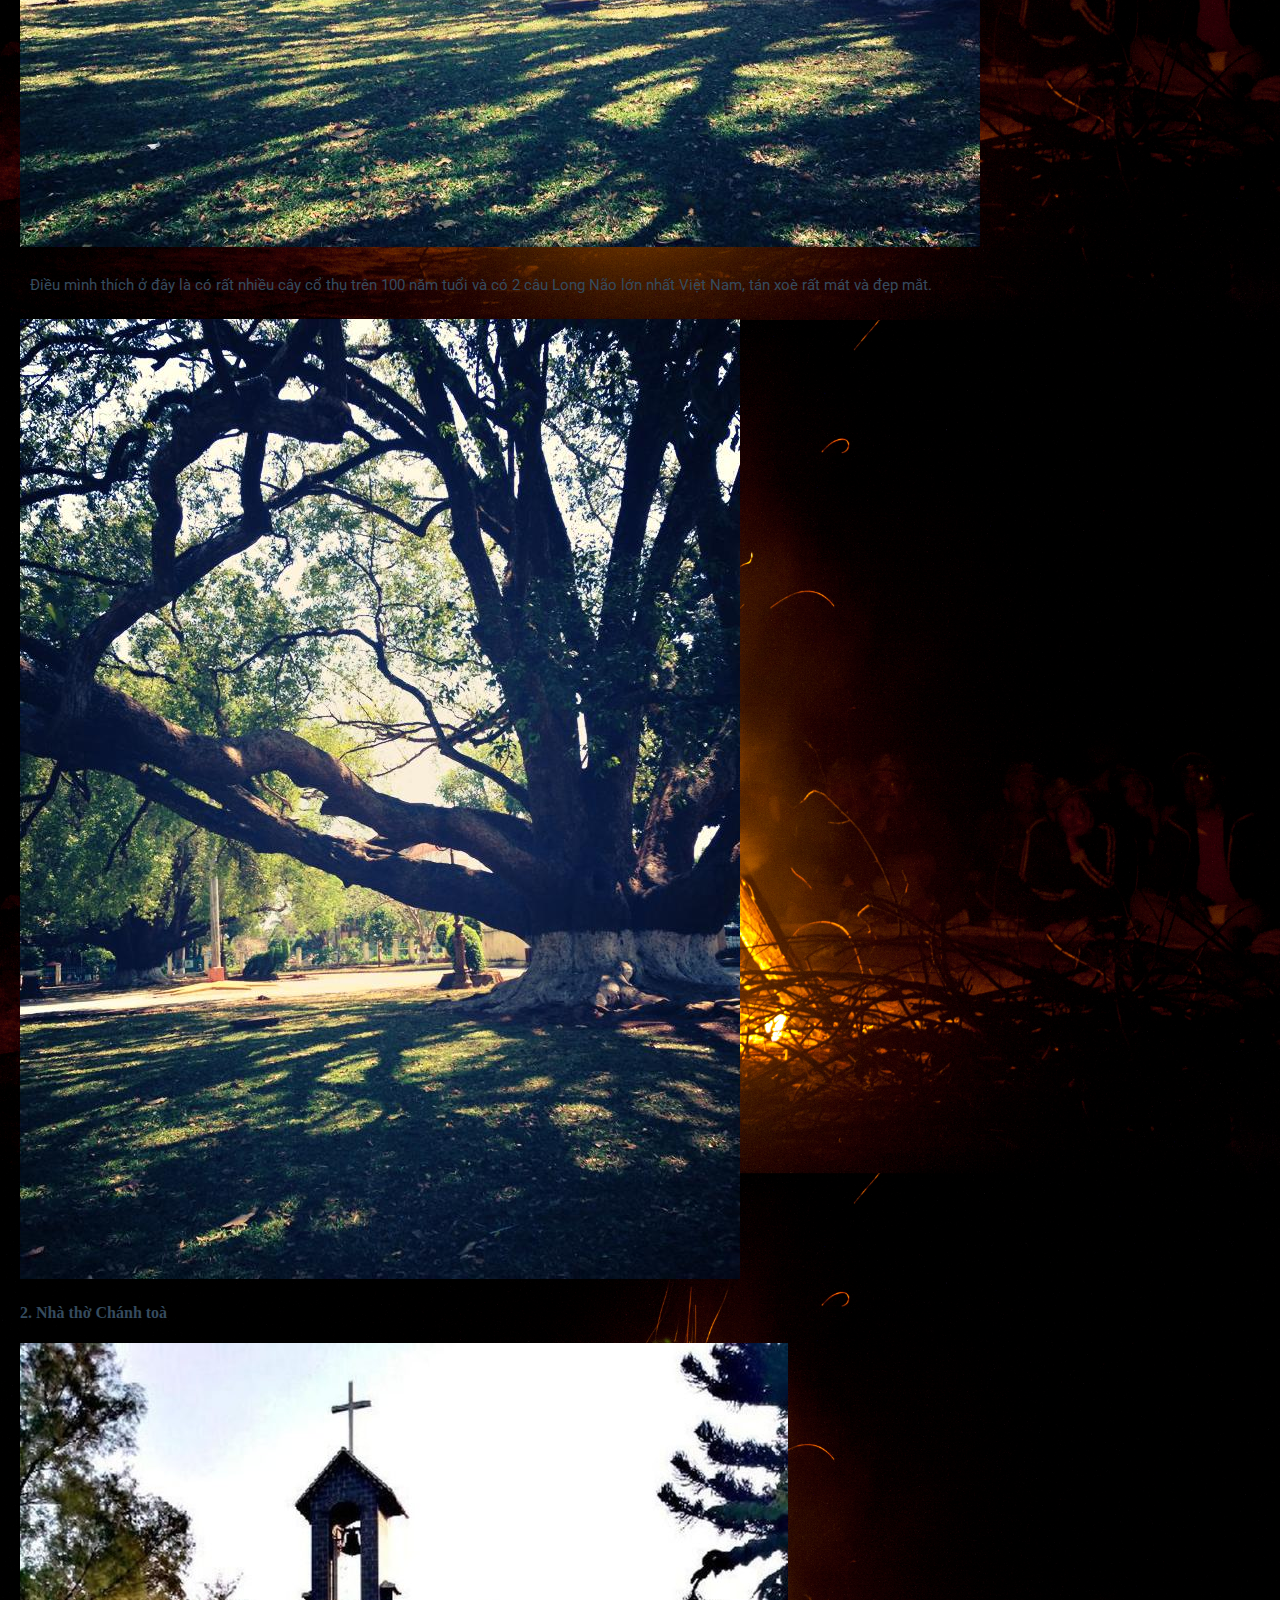
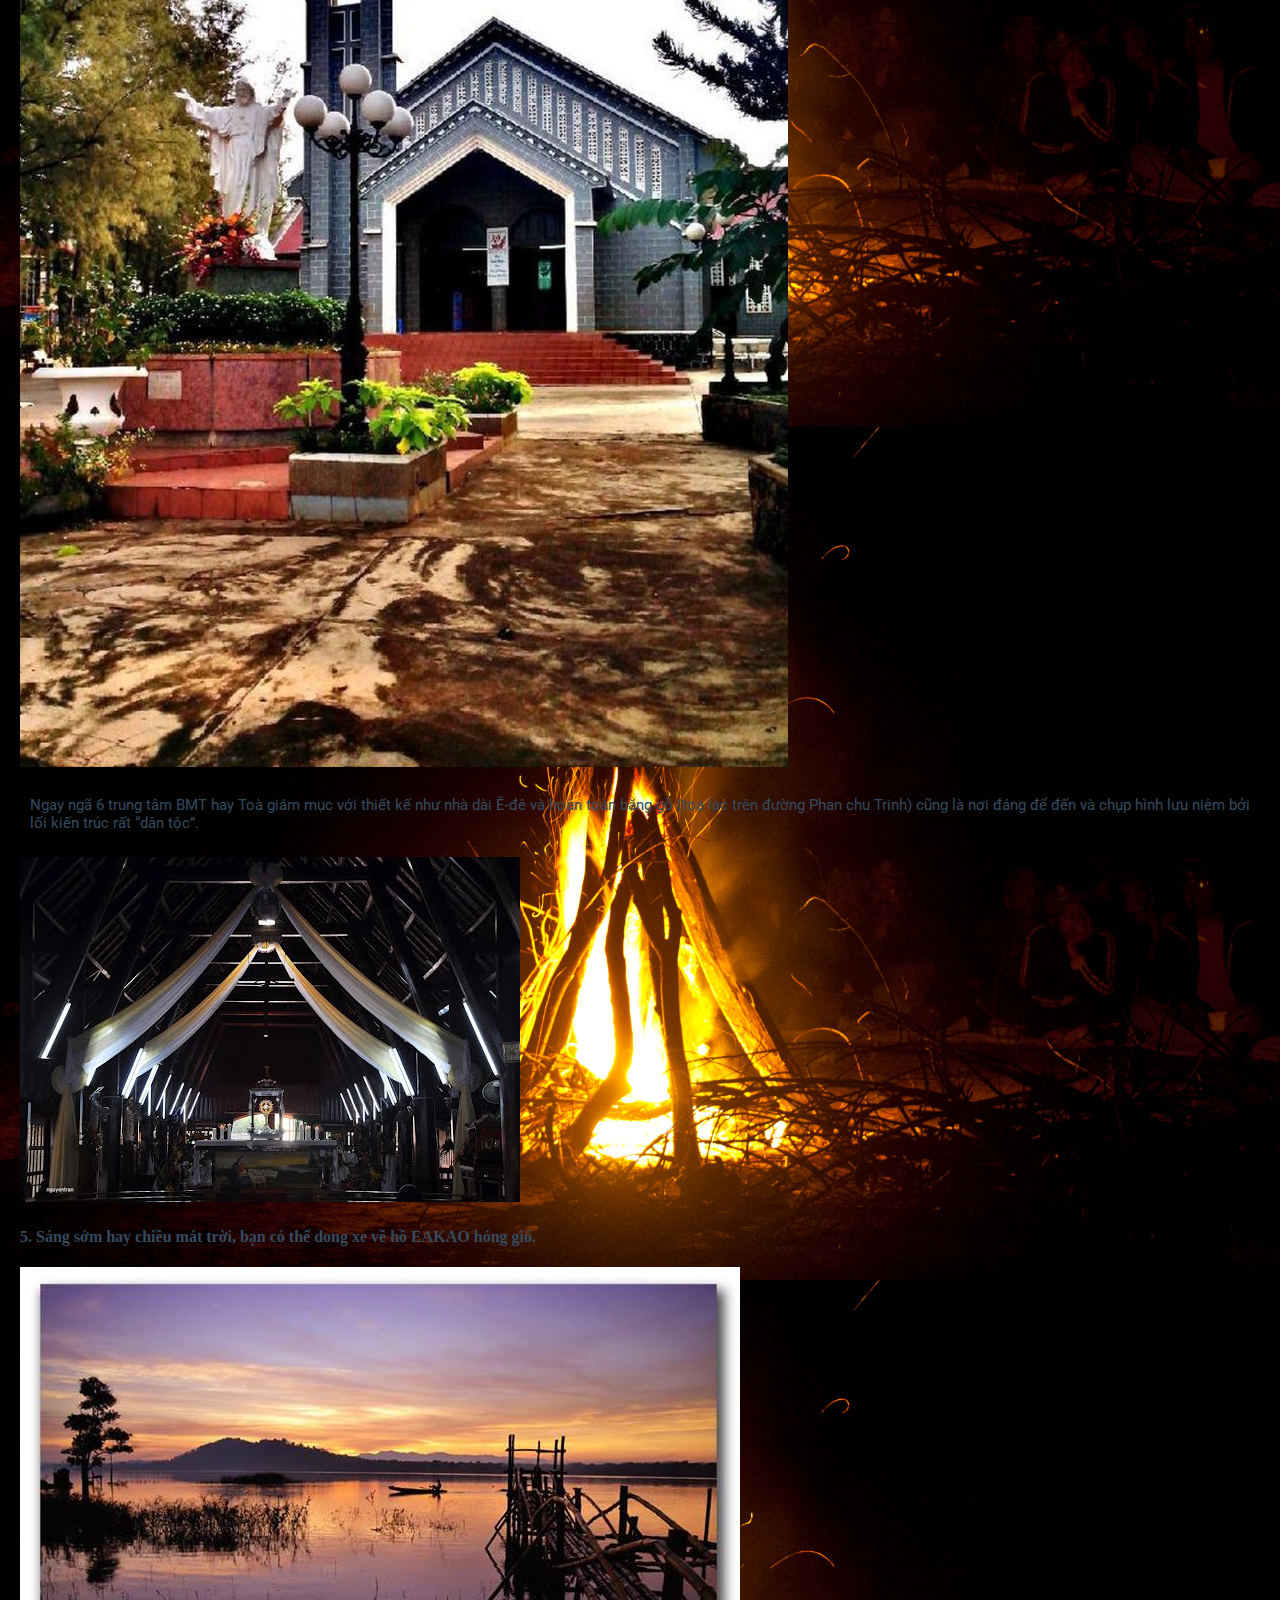
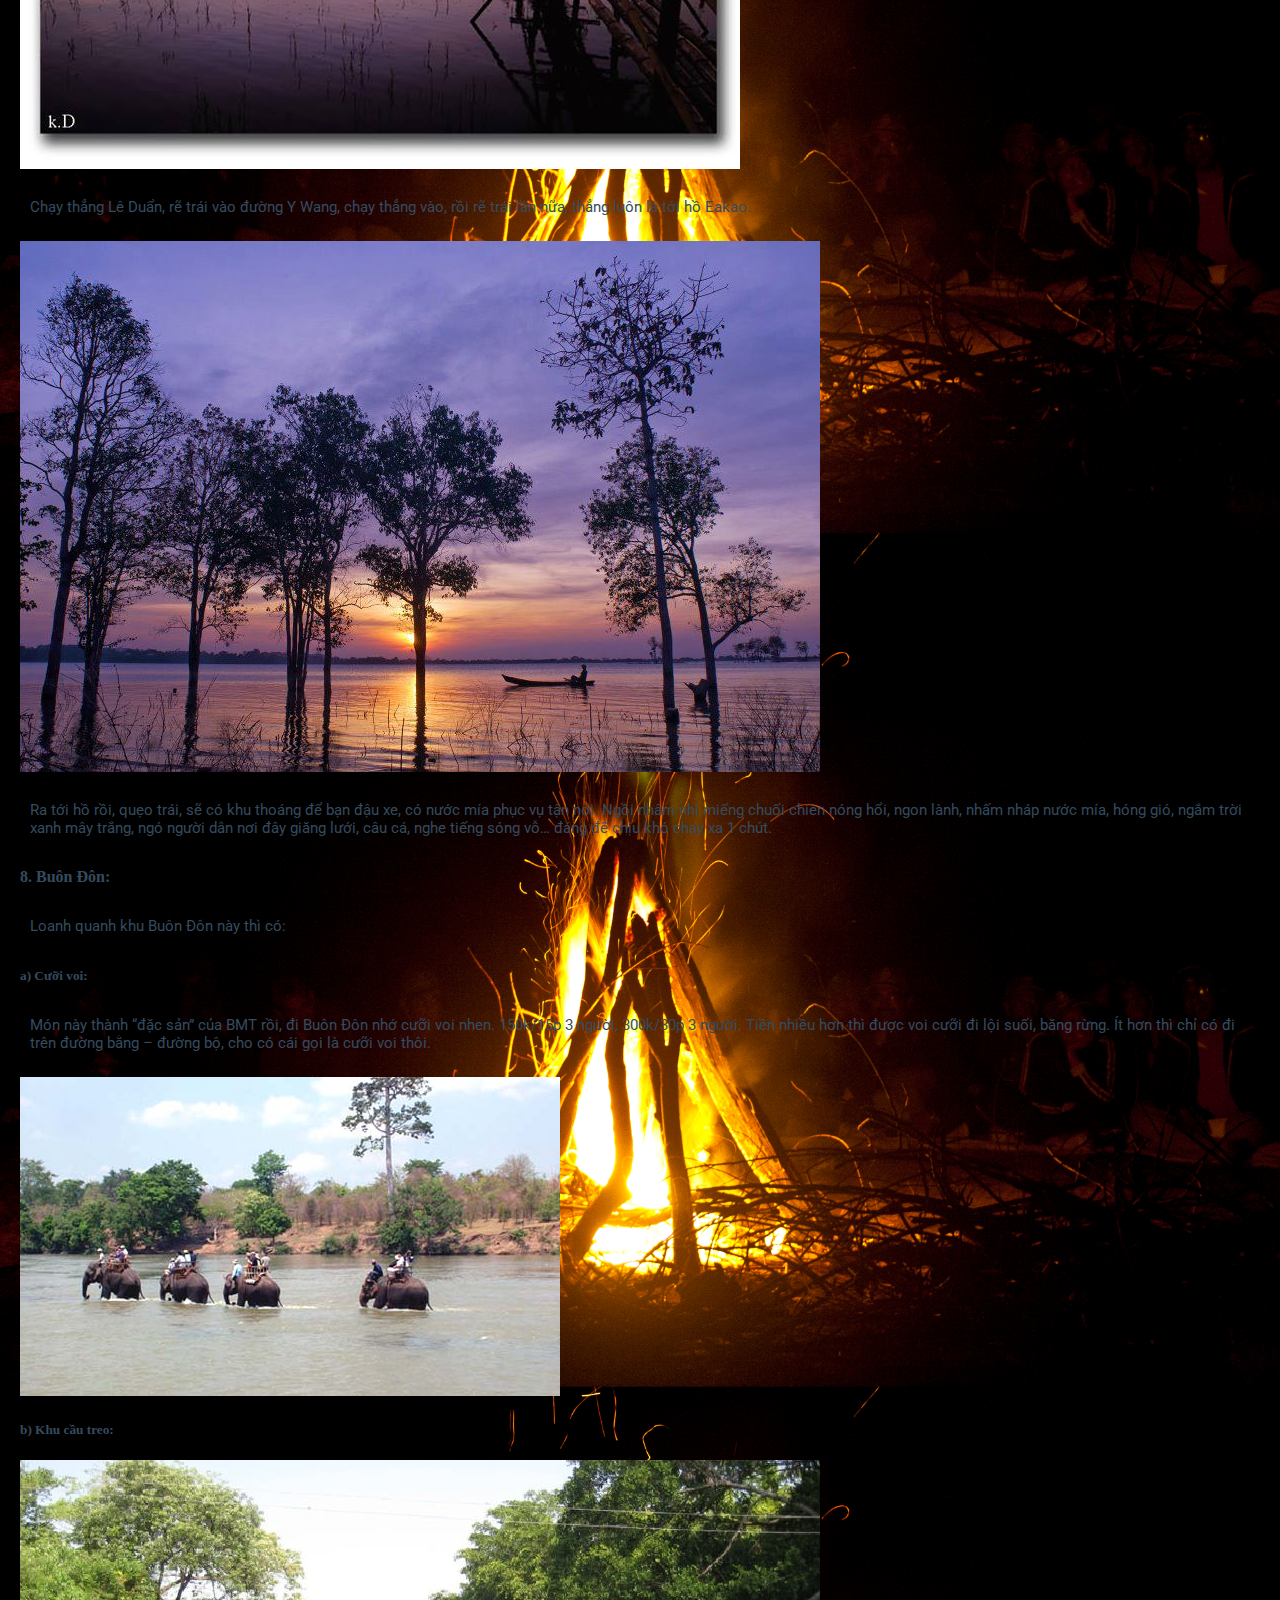
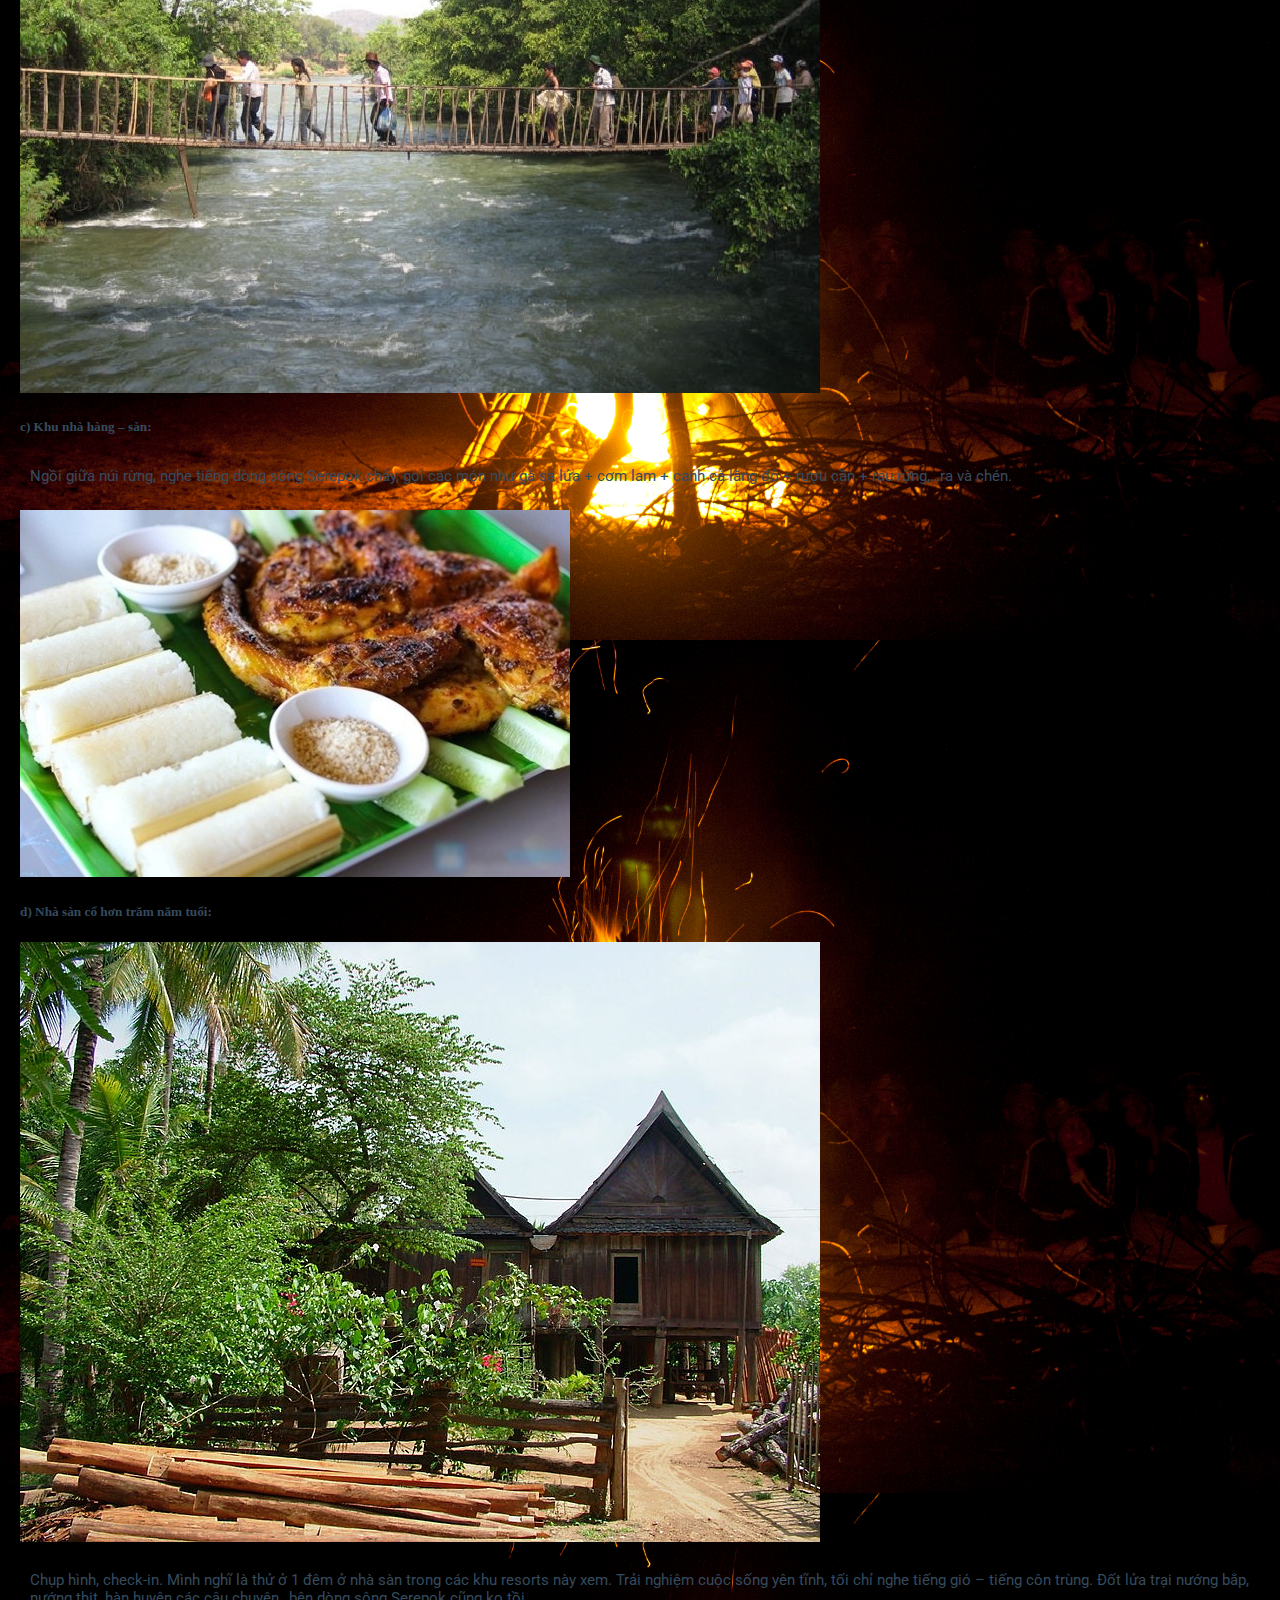
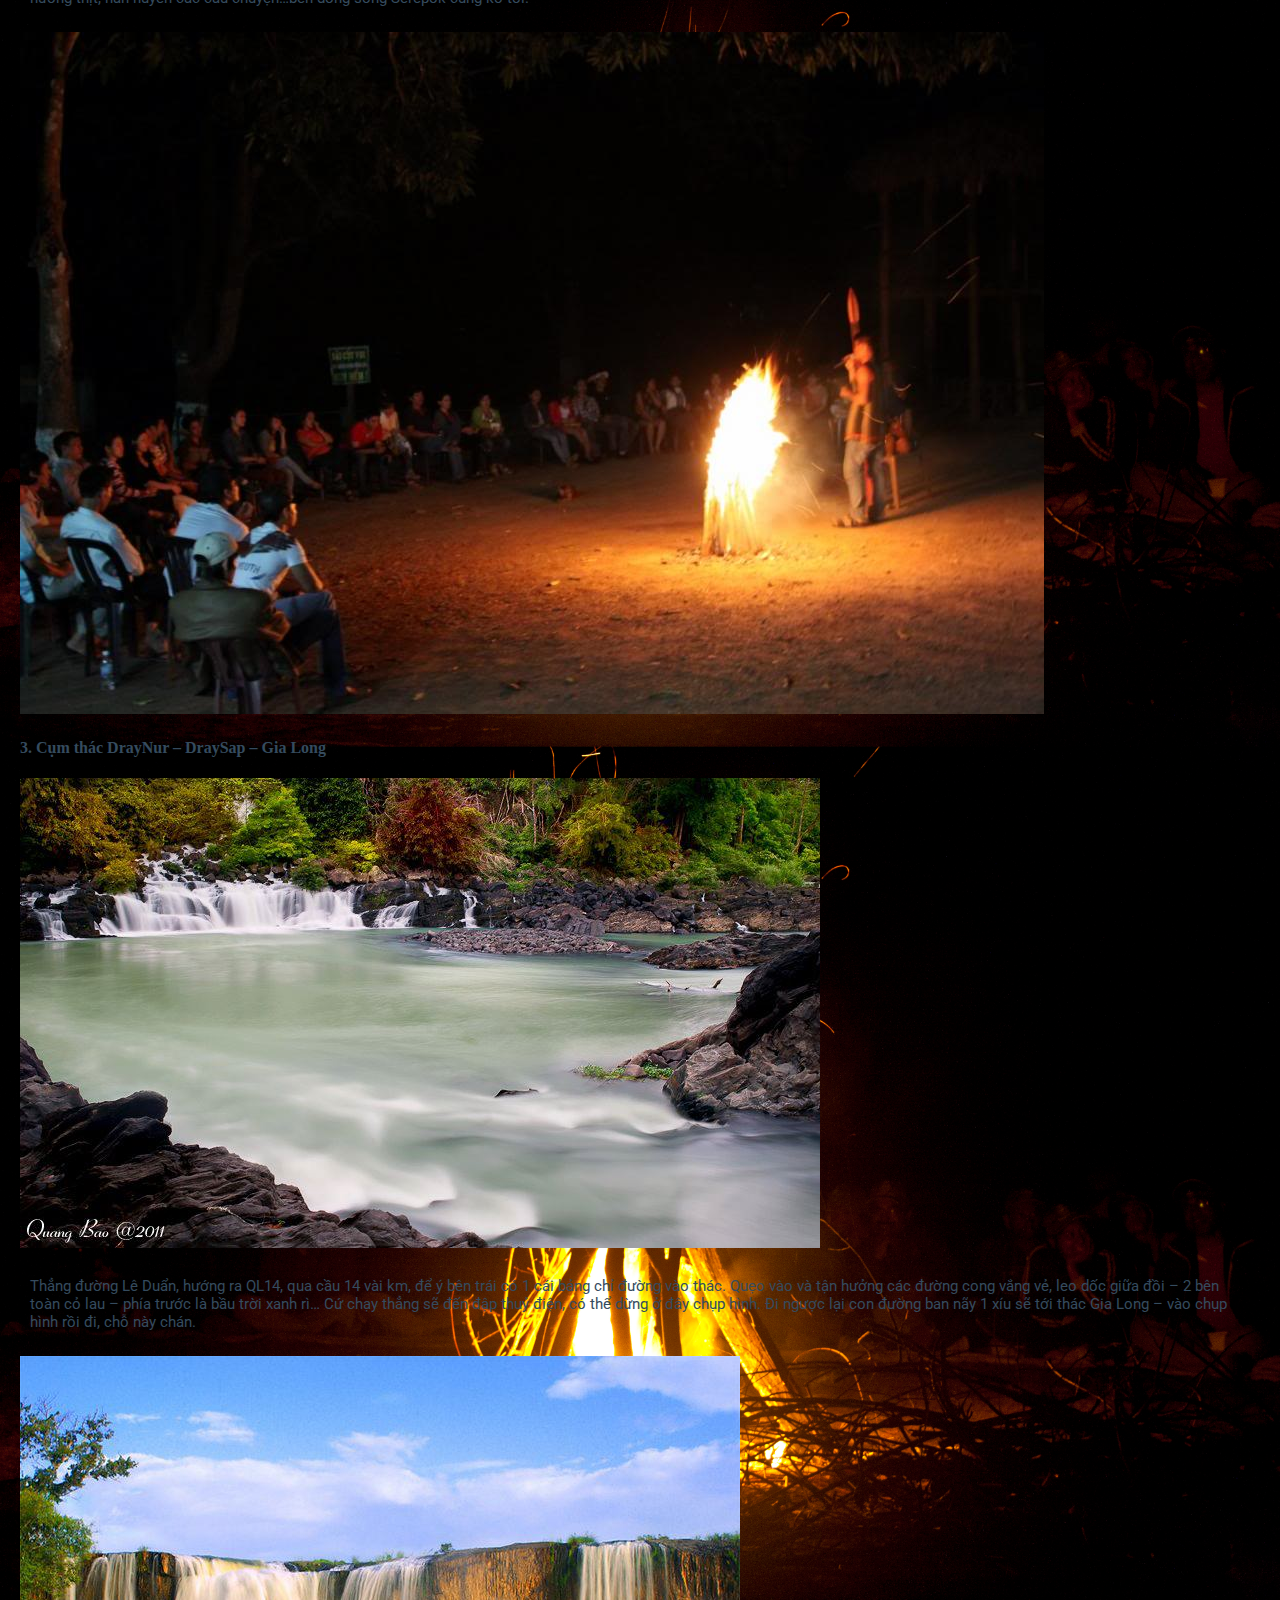
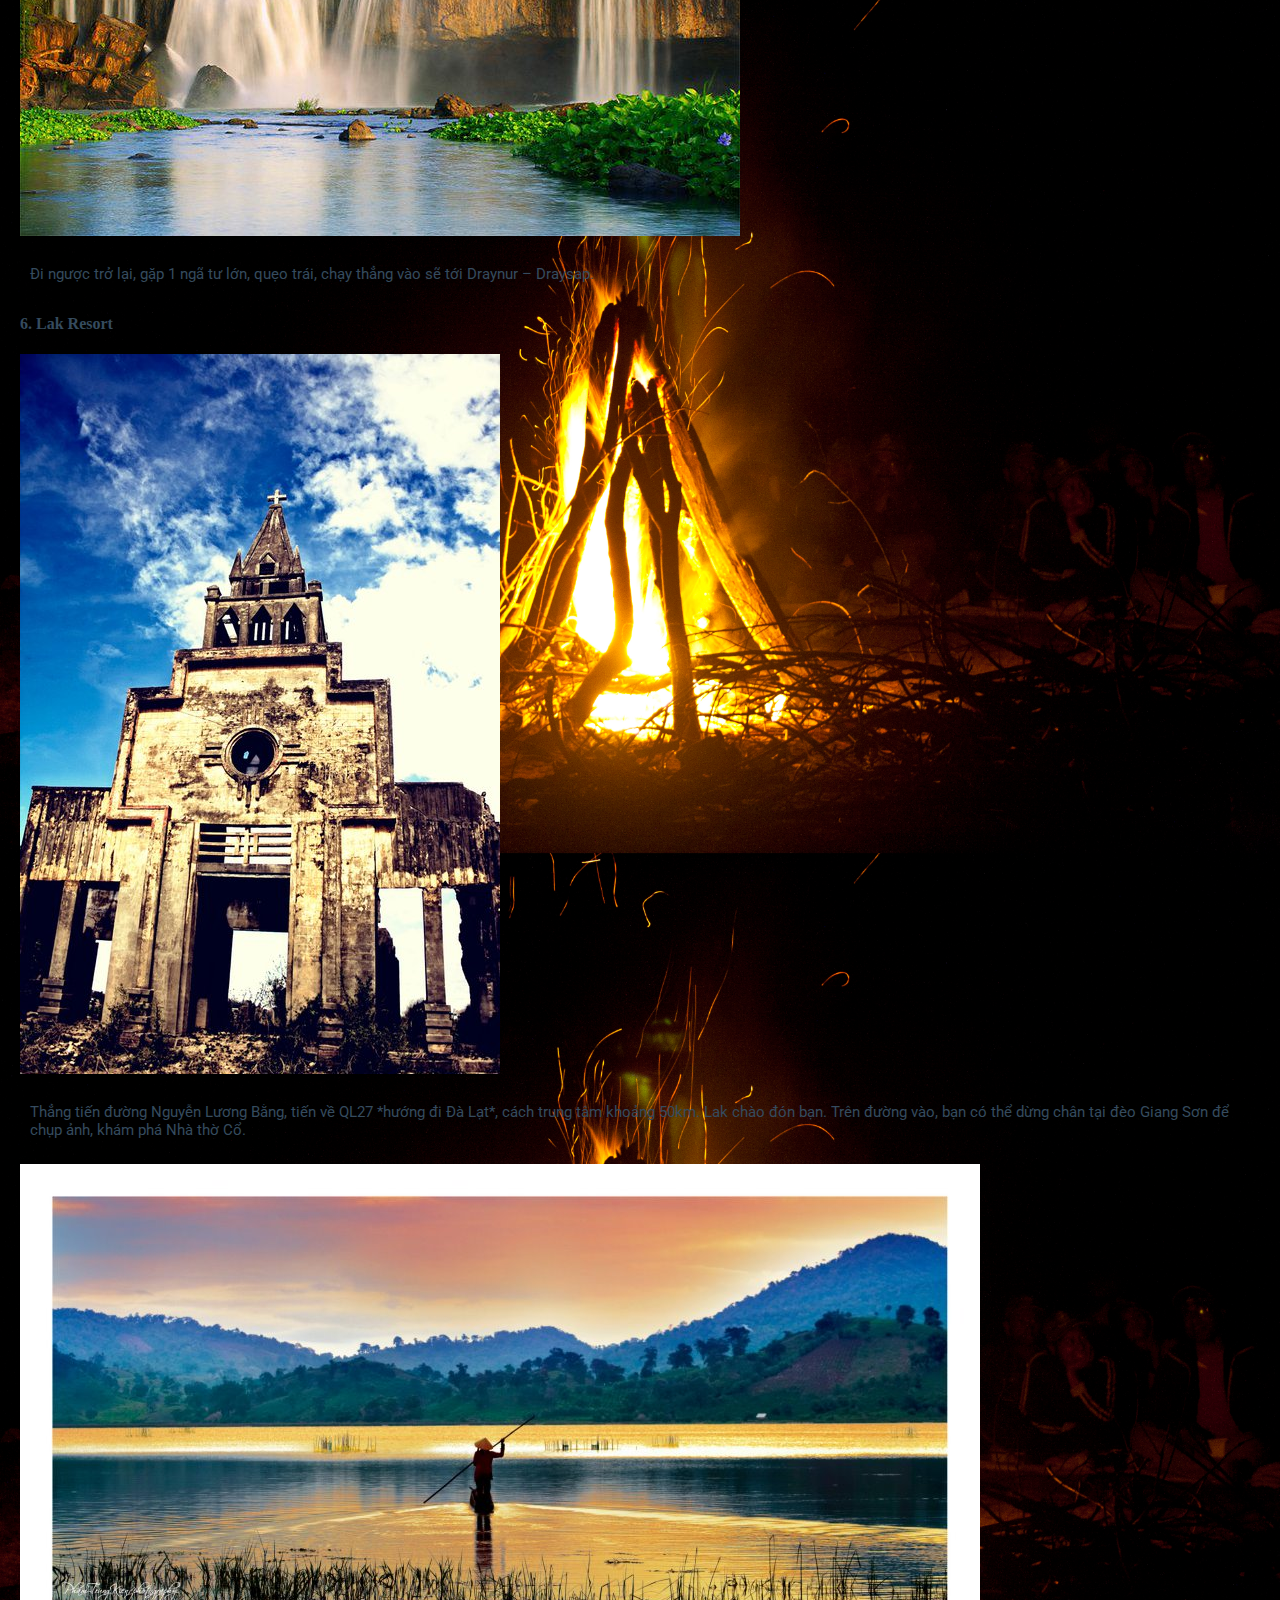
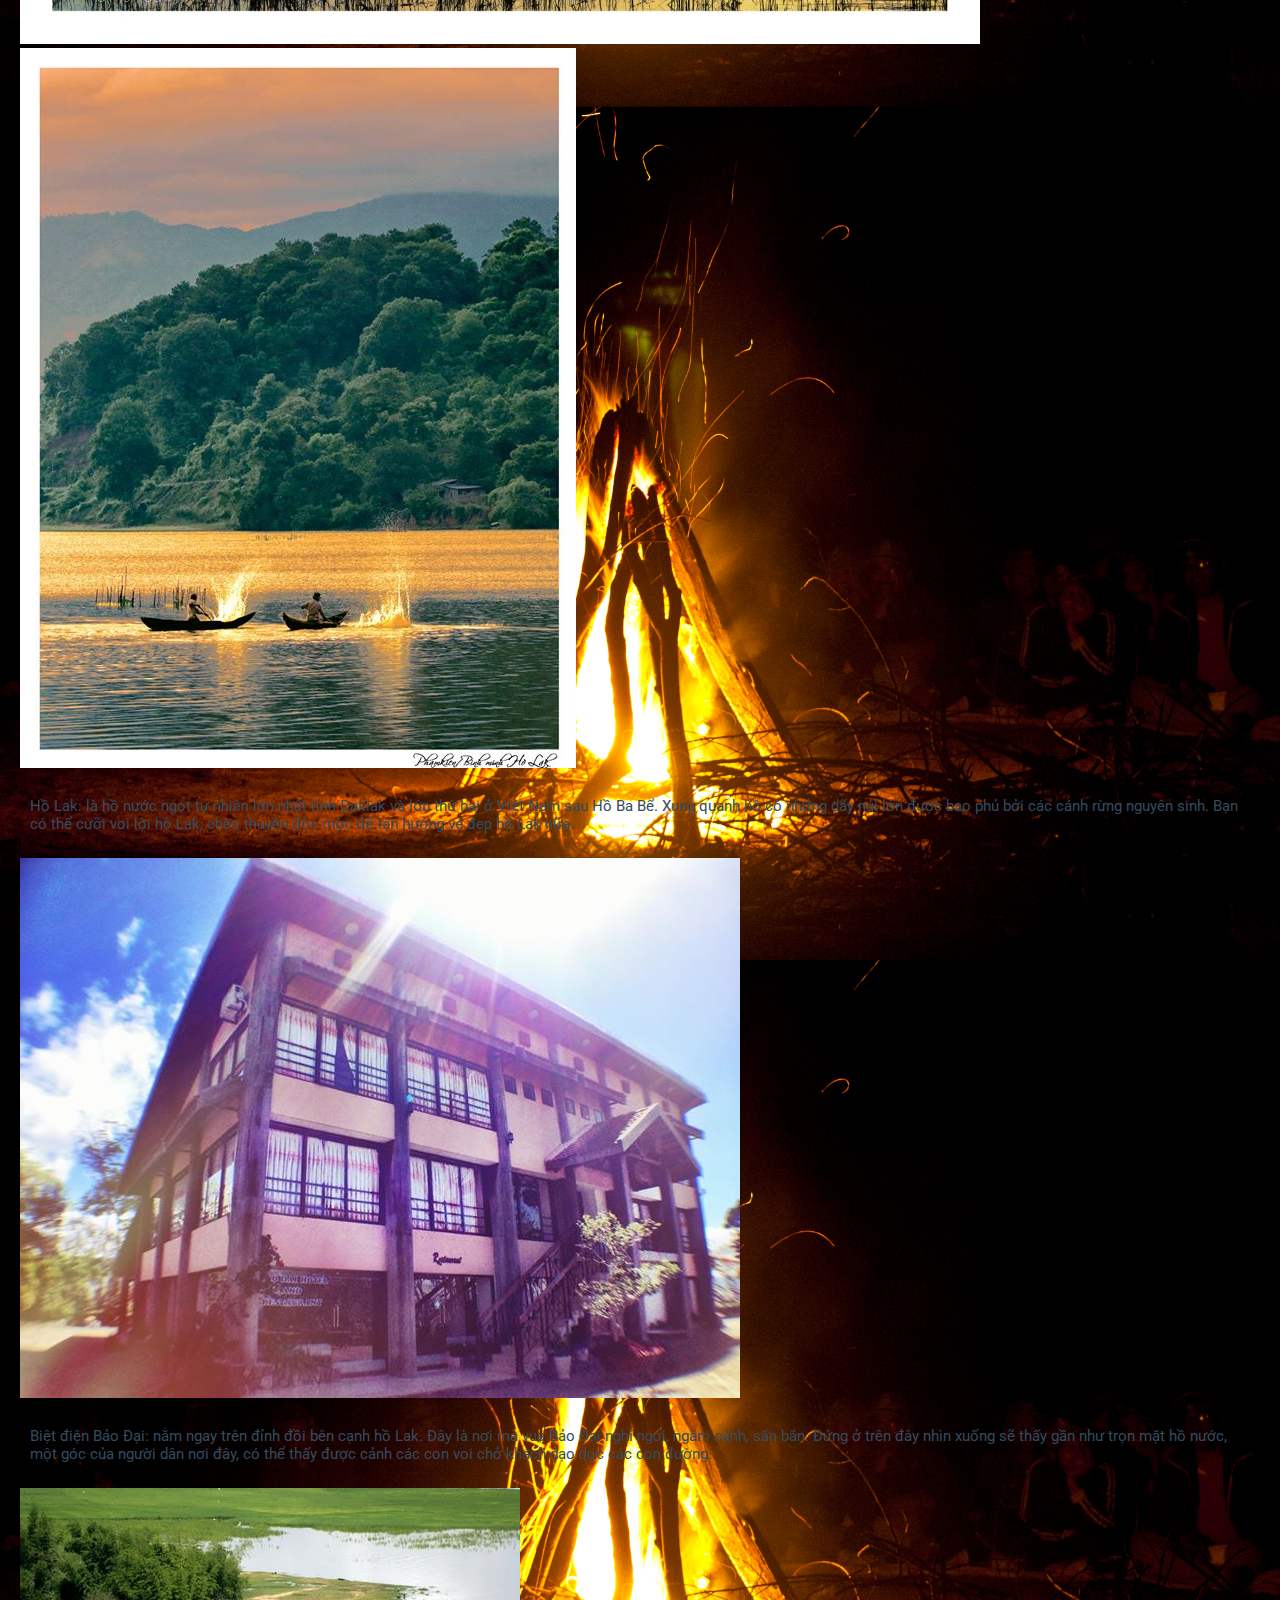
==== commit 3f85ee72: "Update nhung-noi-nen-den.html" ====
--- a/nhung-noi-nen-den.html
+++ b/nhung-noi-nen-den.html
@@ -23,7 +23,7 @@
   window.dataLayer = window.dataLayer || [];
   function gtag(){dataLayer.push(arguments);}
   gtag('js', new Date());
-
+  ga(‘require’, ‘displayfeatures’);
   gtag('config', 'UA-128949303-1');
 </script>
 <!-- Đánh dấu JSON-LD được tạo bởi Trình trợ giúp đánh dấu dữ liệu có cấu trúc của Google. -->
@@ -76,7 +76,7 @@
     "name" : "Assignment 4 môn WEB101x của Nguyễn Đình Hải, sinh viên FUNIX, MSSV : FX00606."
   },
   "image" : "https://ndh2311.github.io/dulichbuonmathuot/images/ama-hrin.jpg",
-  "articleSection" : "2. Hồ Ama H’rin:",
+  "articleSection" : "4. Hồ Ama H’rin:",
   "articleBody" : "Tiện thể tới Ako-Dhong rồi, chạy 1 xíu nữa, quẹo phải để xuống khu sinh thái hồ Ama H’rin luôn. Đi từ từ thôi nhé, để tận hưởng mùi hoa cafe bên đường, độ cong và dốc của con đường nữa. Sau đó là mùi đất đỏ, và tiến thẳng vào khu sinh thái.",
   "url" : "https://ndh2311.github.io/dulichbuonmathuot/vinhgau.com"
 }, {
@@ -96,7 +96,7 @@
     "name" : "Assignment 4 môn WEB101x của Nguyễn Đình Hải, sinh viên FUNIX, MSSV : FX00606."
   },
   "image" : "https://ndh2311.github.io/dulichbuonmathuot/images/kotam.jpg",
-  "articleSection" : "3. Khu sinh thái KoTam: cách trung tâm BMT 9km, hướng đi Nha Trang",
+  "articleSection" : "7. Khu sinh thái KoTam: cách trung tâm BMT 9km, hướng đi Nha Trang",
   "articleBody" : "Khu này mới, thích hợp để chụp hình, câu cá, nhậu nhẹt.</P>\n      <IMG class=\"card-img img-fluid rounded-circle\" src=\"images/kotam1.jpg\" alt=\"Khu du lịch kotam\"/>",
   "url" : "https://ndh2311.github.io/dulichbuonmathuot/vinhgau.com"
 }, {
@@ -107,7 +107,7 @@
     "name" : "Assignment 4 môn WEB101x của Nguyễn Đình Hải, sinh viên FUNIX, MSSV : FX00606."
   },
   "image" : "https://ndh2311.github.io/dulichbuonmathuot/images/biet-dien-bao-dai-01.jpg",
-  "articleSection" : "4. Biệt Điện Bảo Đại: ngay đoạn giao giữa Nguyễn Du và Lê Duẩn",
+  "articleSection" : "9. Biệt Điện Bảo Đại: ngay đoạn giao giữa Nguyễn Du và Lê Duẩn",
   "articleBody" : "Đây là một trong số Biệt Điện mà Vua Bảo Đại từng ở. Ở đây trưng bày rất nhiều hiện vật có giá trị về văn hoá của hơn 44 dân tộc anh em đang quần cư sinh sống tại Đắk Lắk, trong đó không gian văn hóa cồng chiêng và các vấn đề liên quan đến bản sắc văn hóa dân tộc tại chỗ được thể hiện rõ nét.",
   "url" : "https://ndh2311.github.io/dulichbuonmathuot/vinhgau.com"
 }, {
@@ -137,7 +137,7 @@
     "name" : "Assignment 4 môn WEB101x của Nguyễn Đình Hải, sinh viên FUNIX, MSSV : FX00606."
   },
   "image" : "https://ndh2311.github.io/dulichbuonmathuot/images/nha-tho.jpg",
-  "articleSection" : "5. Nhà thờ Chánh toà",
+  "articleSection" : "2. Nhà thờ Chánh toà",
   "articleBody" : "Ngay ngã 6 trung tâm BMT hay Toà giám mục với thiết kế như nhà dài Ê-đê và hoàn toàn bằng gỗ (toạ lạc trên đường Phan chu Trinh) cũng là nơi đáng để đến và chụp hình lưu niệm bởi lối kiến trúc rất “dân tộc”.",
   "url" : "https://ndh2311.github.io/dulichbuonmathuot/vinhgau.com"
 }, {
@@ -157,7 +157,7 @@
     "name" : "Assignment 4 môn WEB101x của Nguyễn Đình Hải, sinh viên FUNIX, MSSV : FX00606."
   },
   "image" : "https://ndh2311.github.io/dulichbuonmathuot/images/ho-eakao.jpg",
-  "articleSection" : "6. Sáng sớm hay chiều mát trời, bạn có thể dong xe về hồ EAKAO hóng gió.",
+  "articleSection" : "5. Sáng sớm hay chiều mát trời, bạn có thể dong xe về hồ EAKAO hóng gió.",
   "articleBody" : "Chạy thẳng Lê Duẩn, rẽ trái vào đường Y Wang, chạy thẳng vào, rồi rẽ trái lần nữa, thẳng luôn là tới hồ Eakao",
   "url" : "https://ndh2311.github.io/dulichbuonmathuot/vinhgau.com"
 }, {
@@ -226,7 +226,7 @@
     "name" : "Assignment 4 môn WEB101x của Nguyễn Đình Hải, sinh viên FUNIX, MSSV : FX00606."
   },
   "image" : "https://ndh2311.github.io/dulichbuonmathuot/images/thac-gia-long.jpg",
-  "articleSection" : "8. Cụm thác DrayNur – DraySap – Gia Long",
+  "articleSection" : "3. Cụm thác DrayNur – DraySap – Gia Long",
   "articleBody" : "Thẳng đường Lê Duẩn, hướng ra QL14, qua cầu 14 vài km, để ý bên trái có 1 cái bảng chỉ đường vào thác. Quẹo vào và tận hưởng các đường cong vắng vẻ, leo dốc giữa đồi – 2 bên toàn cỏ lau – phía trước là bầu trời xanh rì… Cứ chạy thẳng sẽ đến đập thuỷ điện, có thể dừng ở đây chụp hình. Đi ngược lại con đường ban nãy 1 xíu sẽ tới thác Gia Long – vào chụp hình rồi đi, chỗ này chán.",
   "url" : "https://ndh2311.github.io/dulichbuonmathuot/vinhgau.com"
 }, {
@@ -247,7 +247,7 @@
     "name" : "Assignment 4 môn WEB101x của Nguyễn Đình Hải, sinh viên FUNIX, MSSV : FX00606."
   },
   "image" : "https://ndh2311.github.io/dulichbuonmathuot/images/nha-tho-co.jpg",
-  "articleSection" : "9. Lak Resort",
+  "articleSection" : "6. Lak Resort",
   "articleBody" : "Thẳng tiến đường Nguyễn Lương Bằng, tiến về QL27 *hướng đi Đà Lạt*, cách trung tâm khoảng 50km. Lak chào đón bạn. Trên đường vào, bạn có thể dừng chân tại đèo Giang Sơn để chụp ảnh, khám phá Nhà thờ Cổ.",
   "url" : "https://ndh2311.github.io/dulichbuonmathuot/vinhgau.com"
 }, {
--- a/css/styles.css
+++ b/css/styles.css
@@ -0,0 +1,89 @@
+@import url(http://fonts.googleapis.com/css?family=Varela+Round);
+@import url(http://fonts.googleapis.com/css?family=Lato);
+@import url(http://fonts.googleapis.com/css?family=Allerta+Stencil);
+@import url(http://fonts.googleapis.com/css?family=Raleway:300);
+@import url('https://fonts.googleapis.com/css?family=Pattaya');
+.jumbotron h1 {
+	padding-top: 10px;
+}
+.card-body p{
+	padding: 10px;
+	font-size: 15px;
+}
+.container-fluid {
+	padding: 20px;
+	margin: 5px;
+}
+.container-fluid h1,h2,h3,p{
+	font-family: 'Roboto', sans-serif;
+}
+.container-fluid h1 {
+	font-size: 30px;
+}
+.container-fluid h2 {
+	font-size: 28px;
+}
+.container-fluid h3 {
+	font-size: 24px;
+}
+.container-fluid p {
+	font-size: 18px;
+	padding: 10px;
+}
+.divider {
+	height: 150px;
+	width: 100%;
+	background-attachment: inherit;
+	margin: 45px 0 52px;
+	text-align: left;
+	color: white;
+}
+.header-text {
+	position: relative;
+	top: 29%;
+	font-size: 6vw;
+	font-family: 'Pattaya', sans-serif;
+<<<<<<< HEAD
+	text-align: center;
+	margin-bottom: 40px;
+=======
+>>>>>>> origin/gh-pages
+}
+.header-text span {
+	font-family: 'Pattaya', sans-serif;
+	padding: 8px;
+	font-weight: bold;
+	border-bottom: 2px dashed;
+	font-size: 2vw;
+}
+body {
+	margin: 0px;
+	padding-right: 20px;
+	padding-left: 20px;
+	padding-bottom: 30px;
+	color: #354b5e;
+	background-image: url("../images/background.jpg") !important;
+	background-repeat: repeat;
+	background-size: 100%;
+}
+@media (max-width: 991px) {
+  .header{
+	margin-top: 5px;
+}
+.main-text {
+	margin-top: 20px;
+}
+p.text-center{
+	font-size: 19px;
+	margin: 14px auto 38px;
+	padding: 0 15px;
+	line-height: 26px;
+}
+@media (min-width: 991px){
+.header {
+	margin-top: 5px;
+}
+@media (max-width: 768px){
+.header {
+	margin-top: 5px;
+}
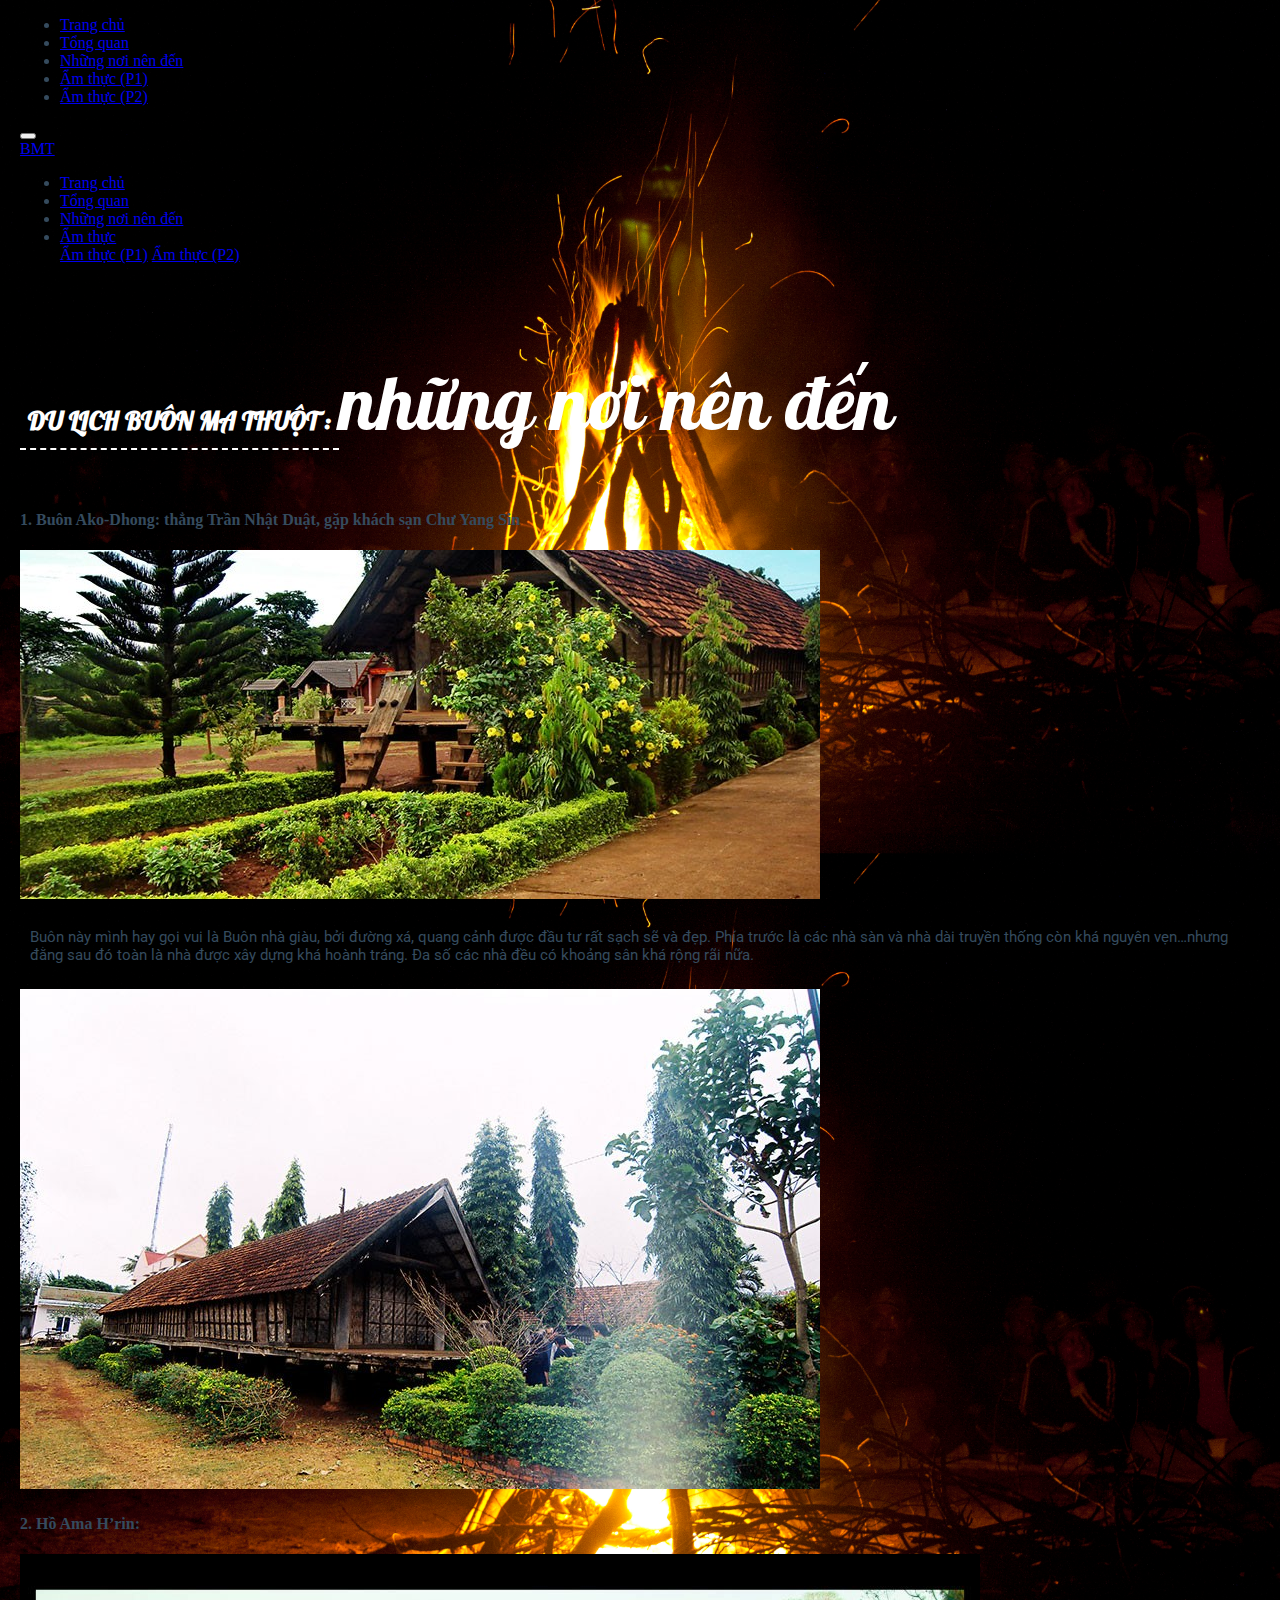
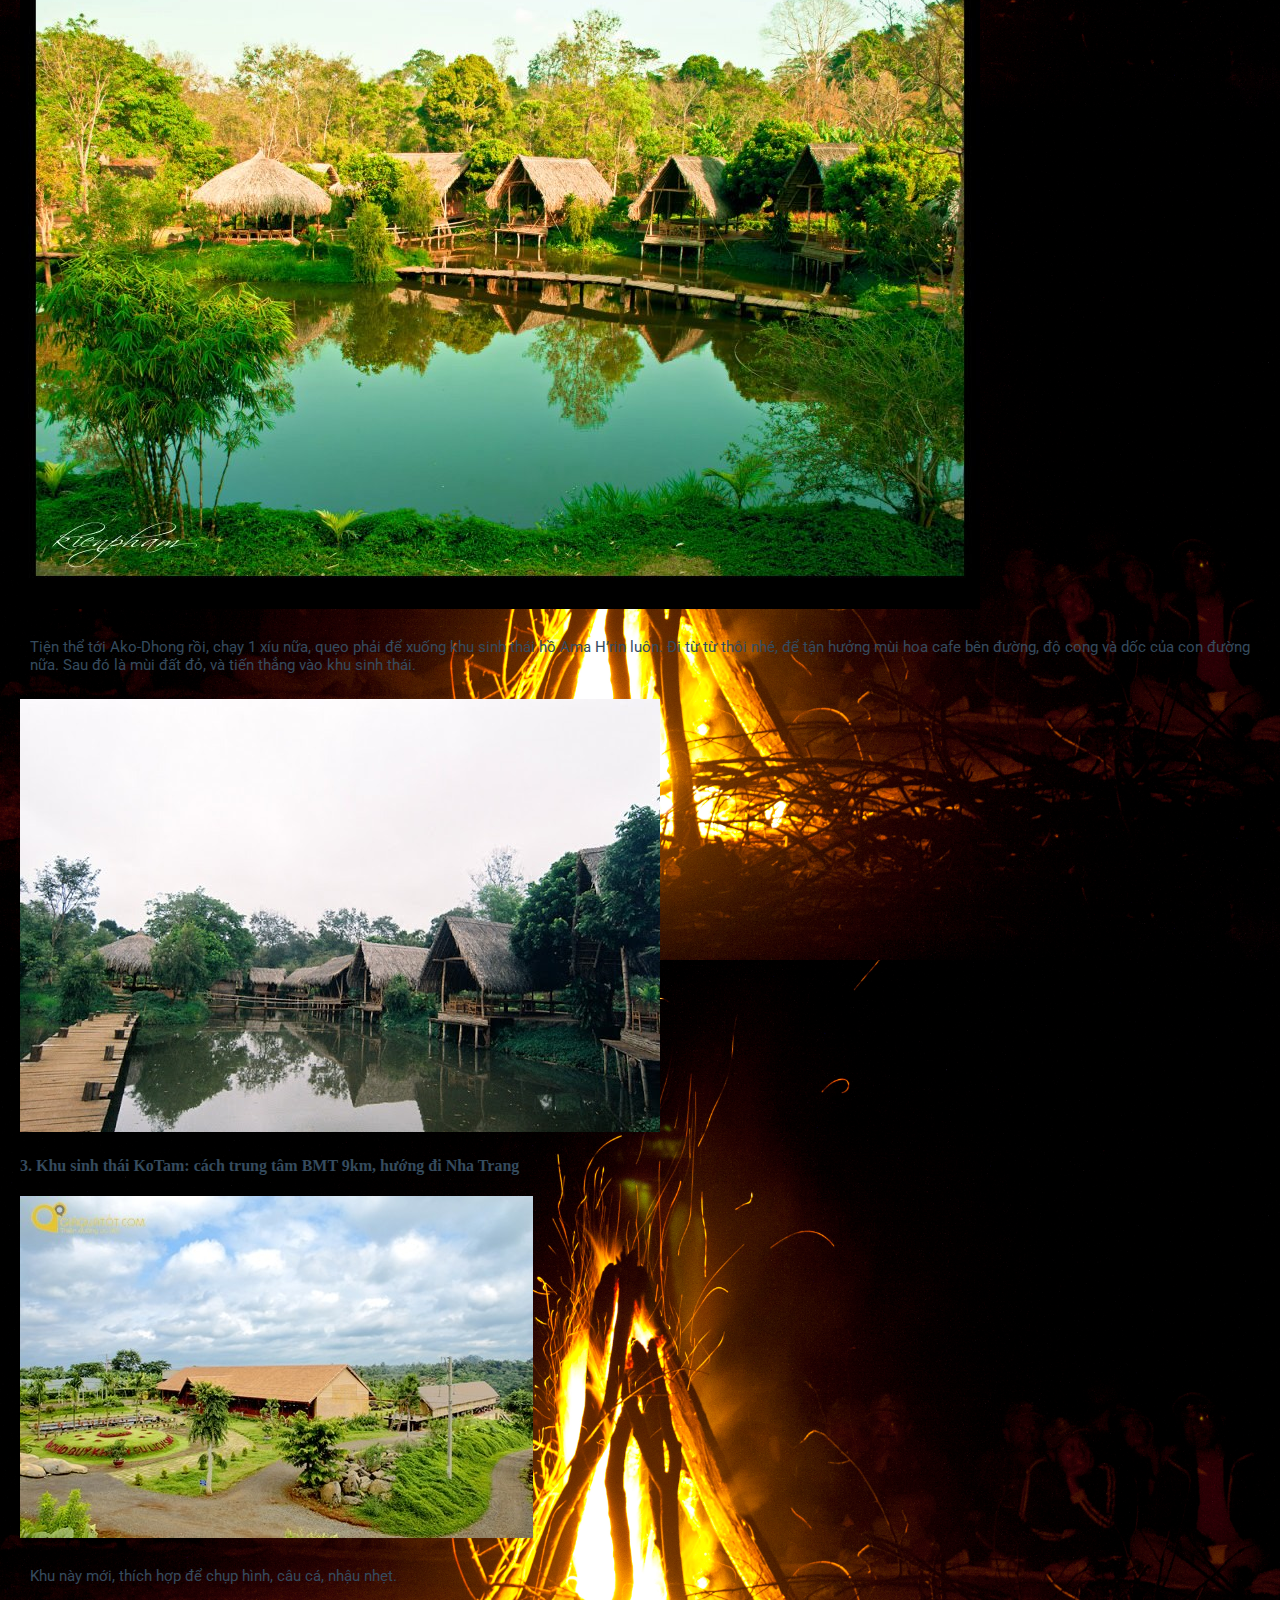
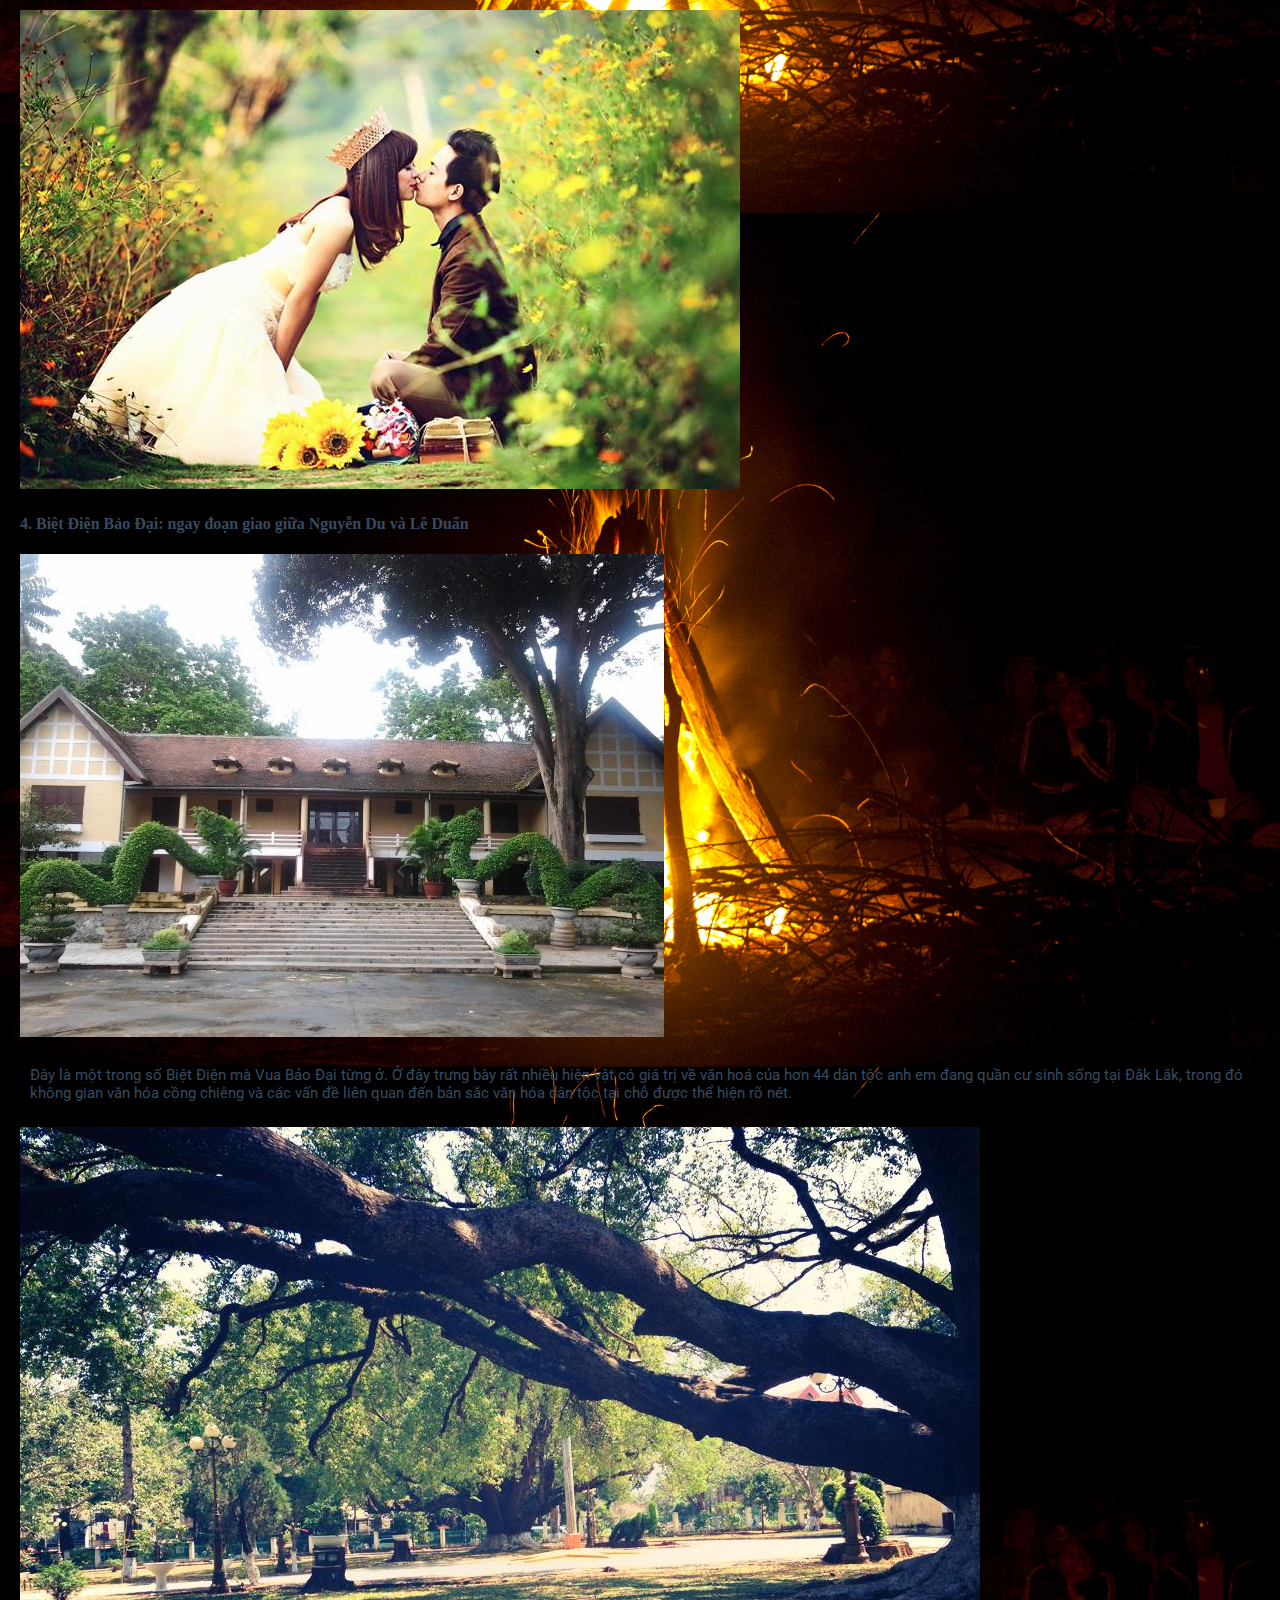
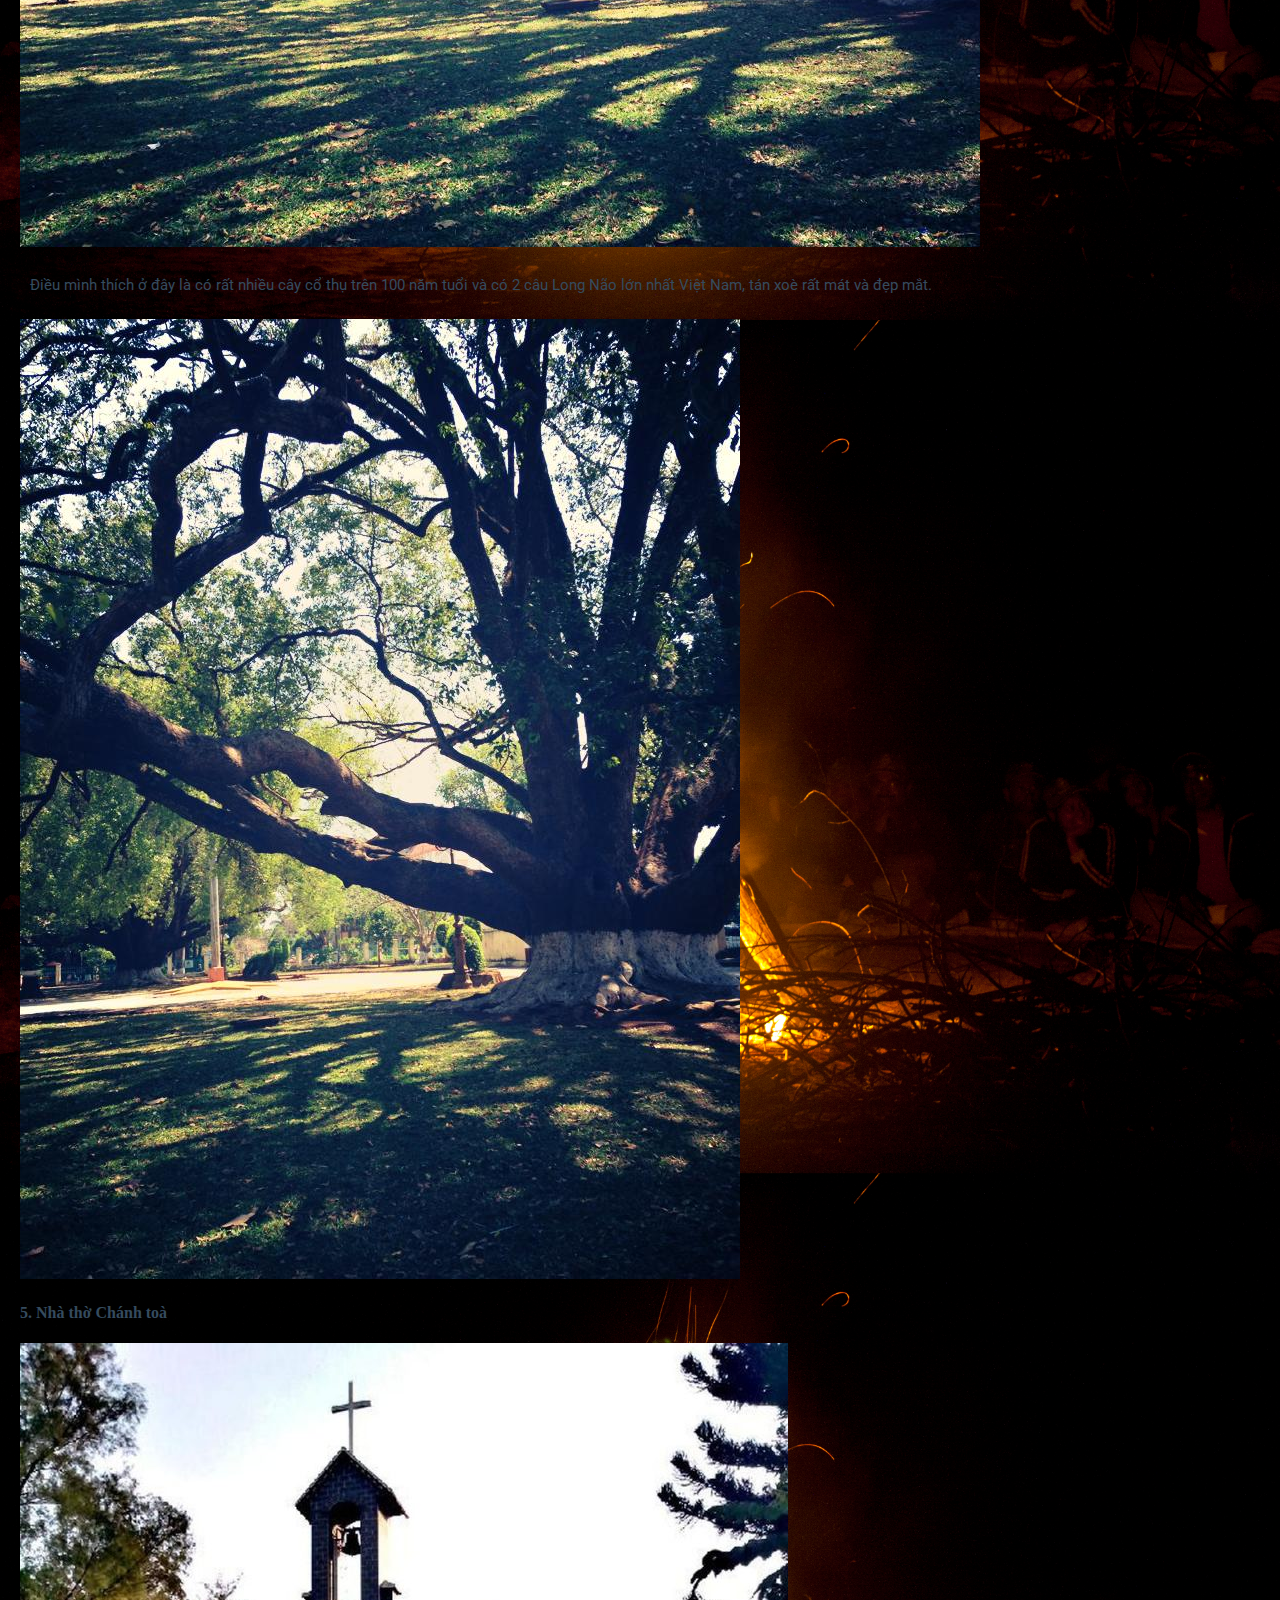
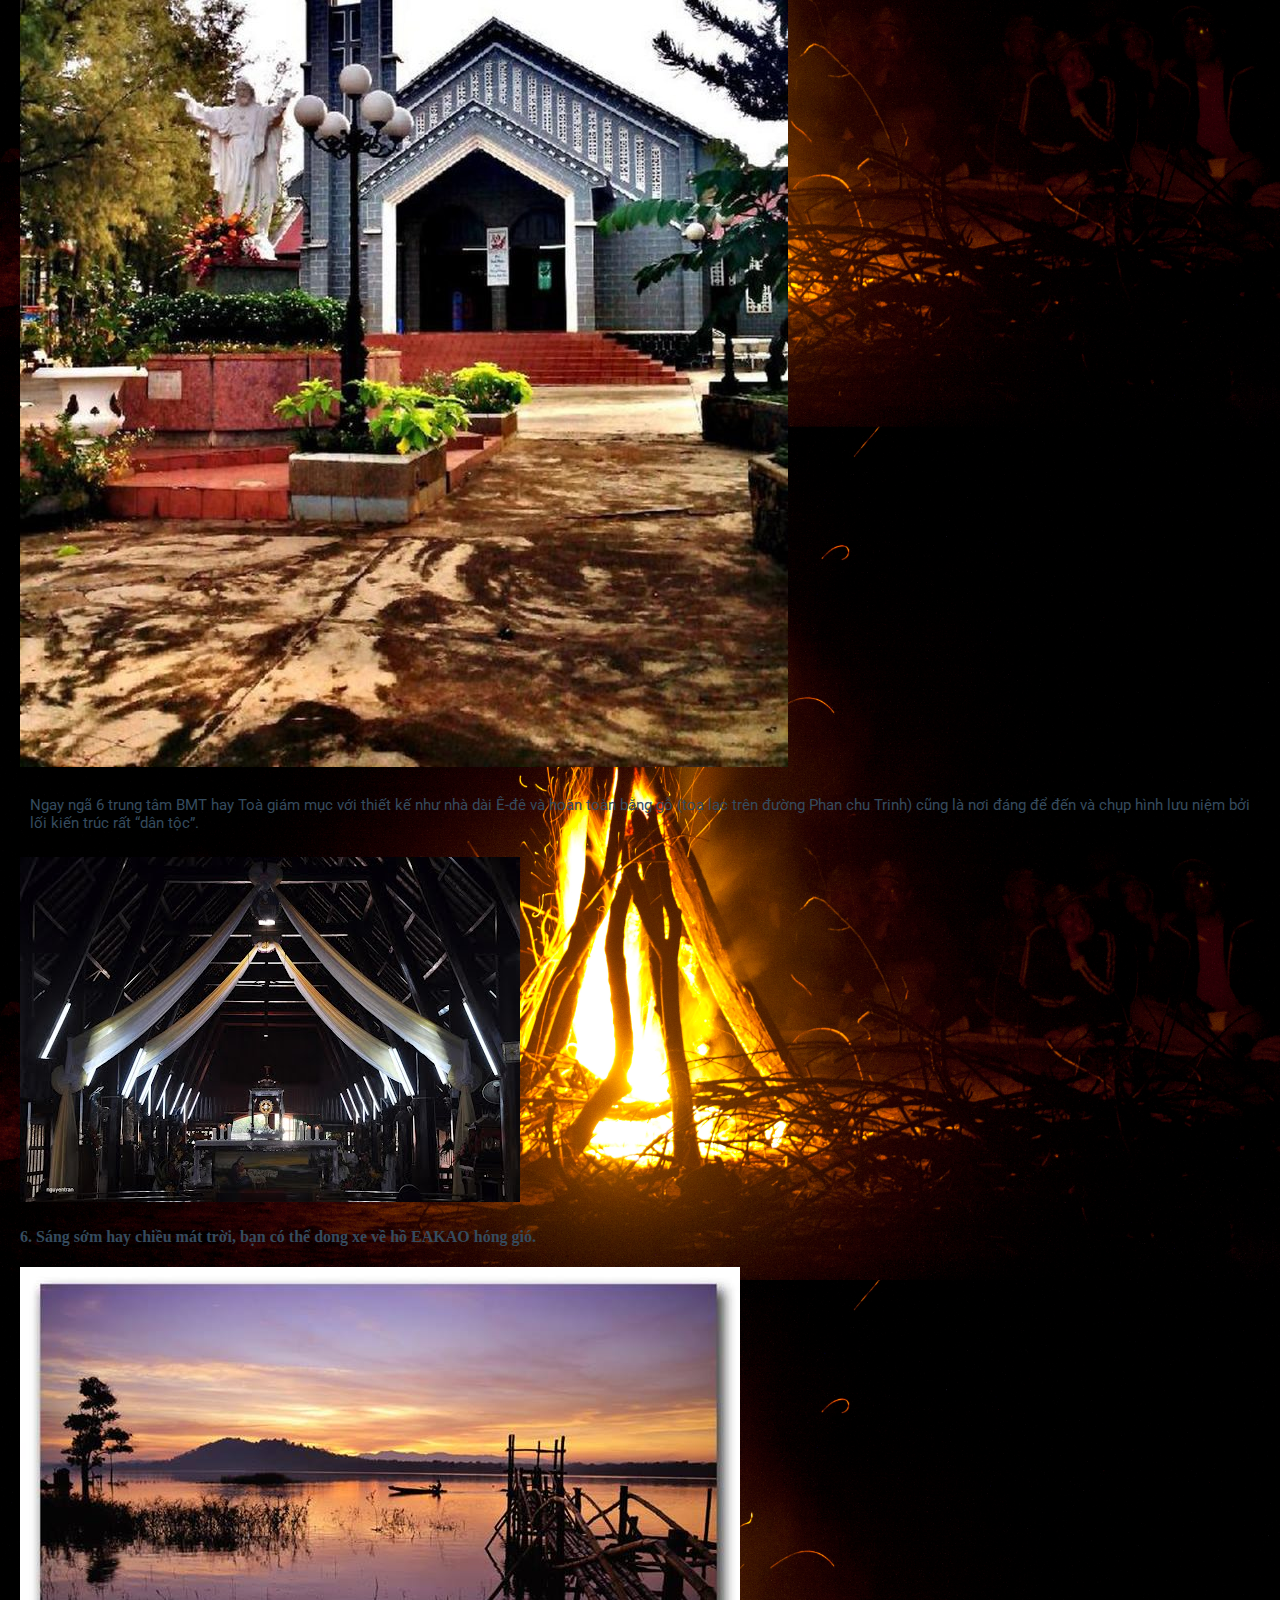
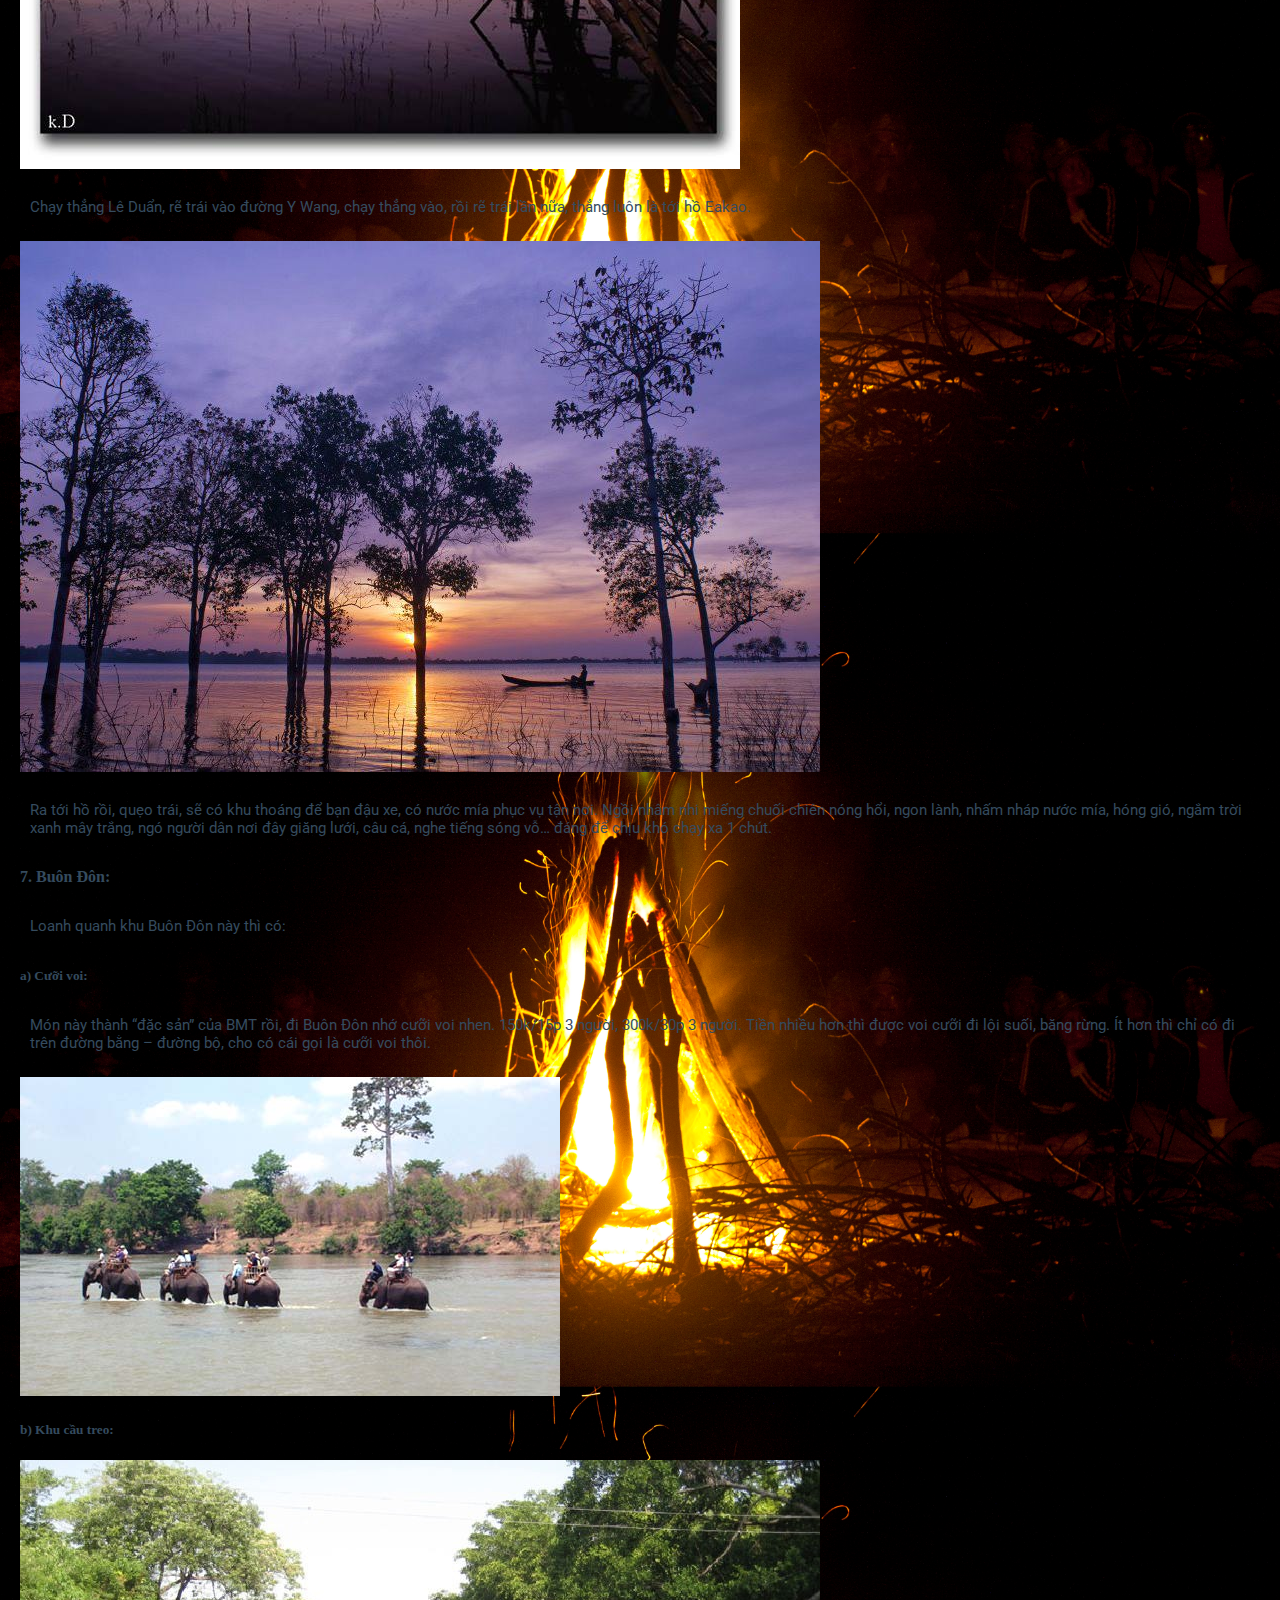
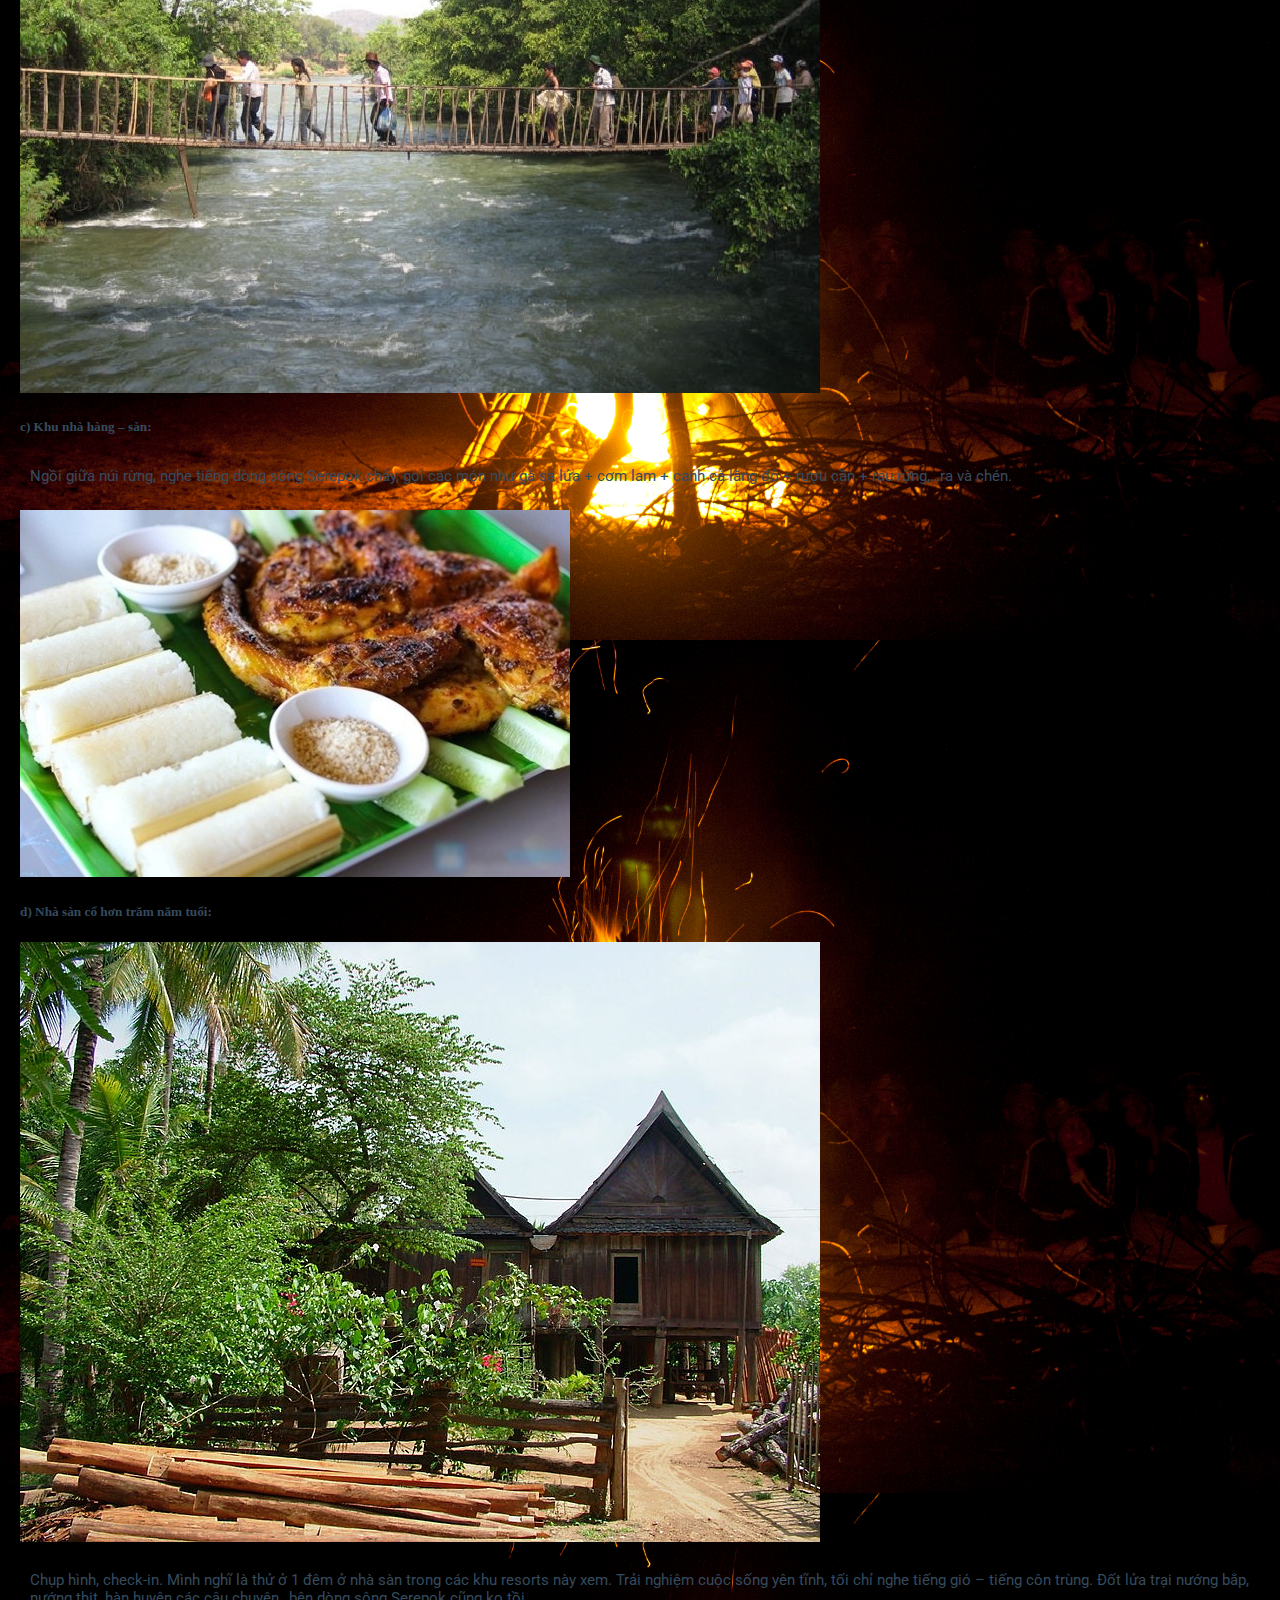
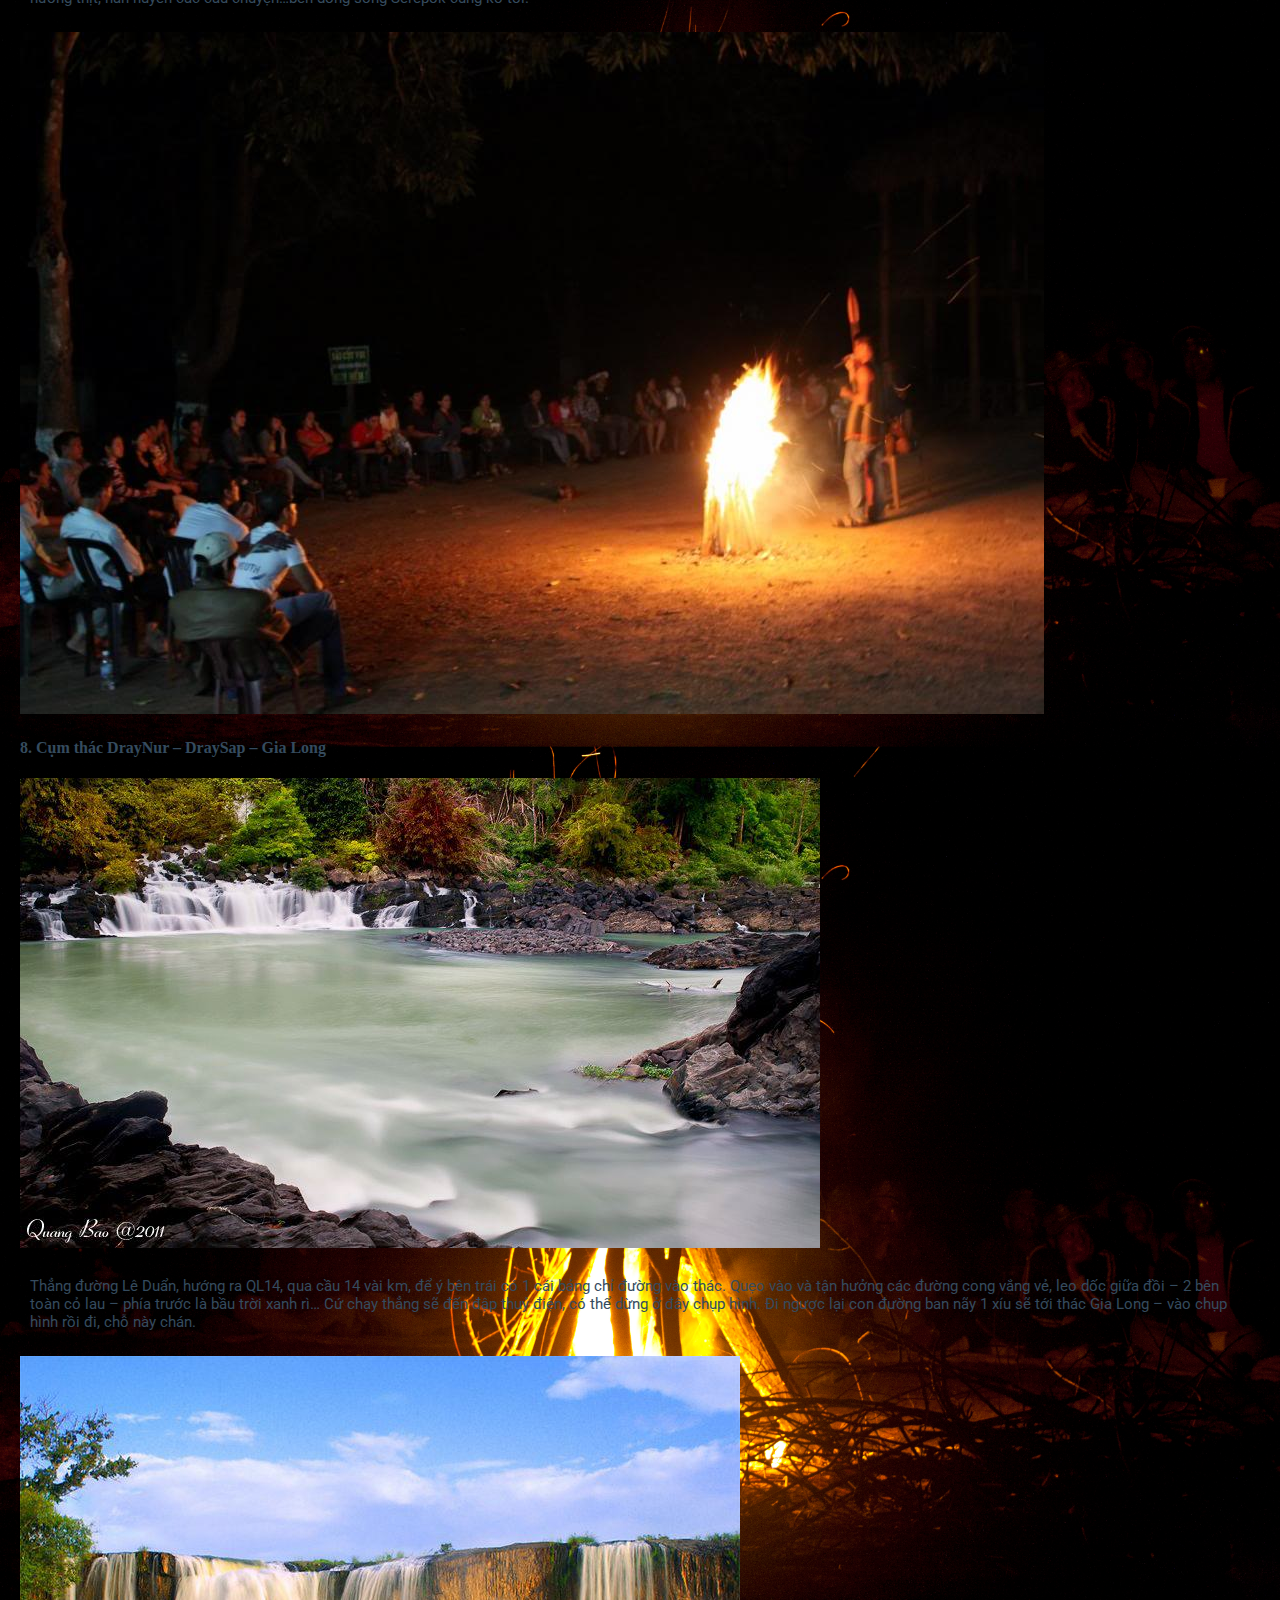
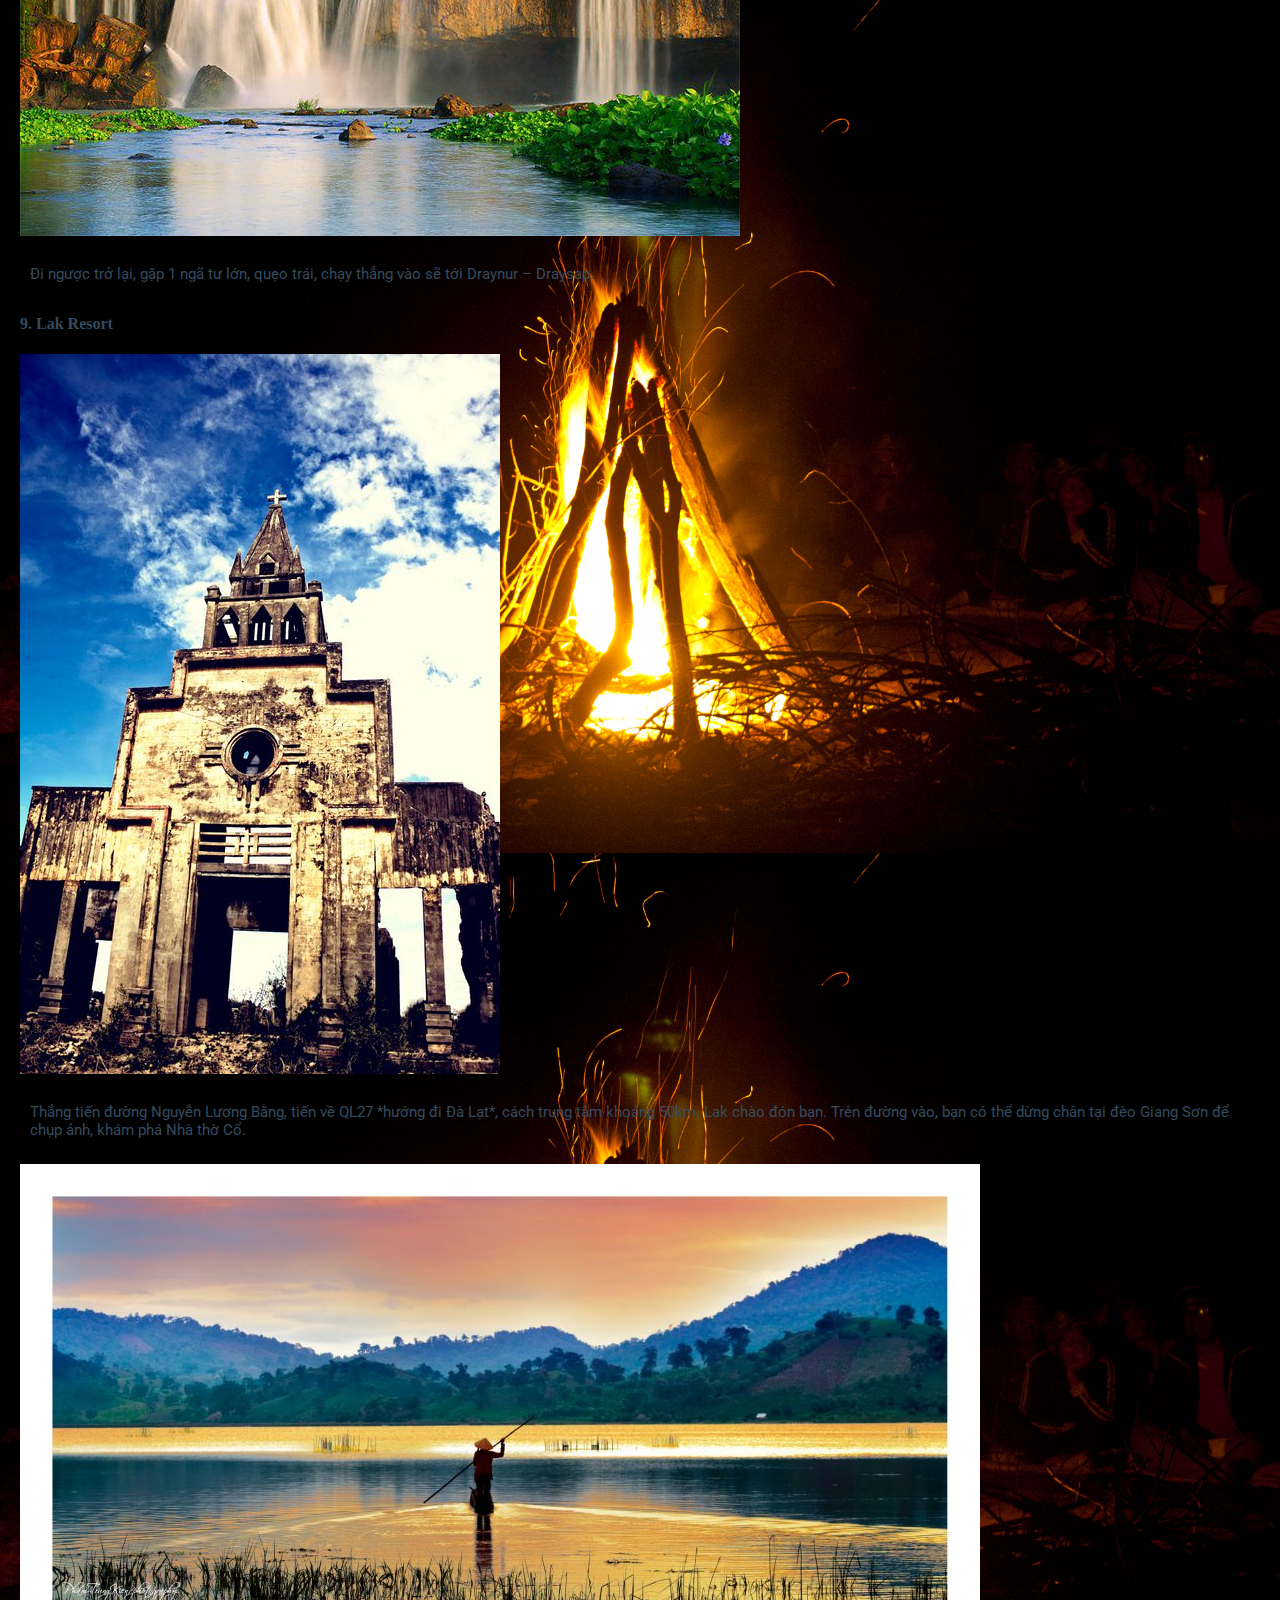
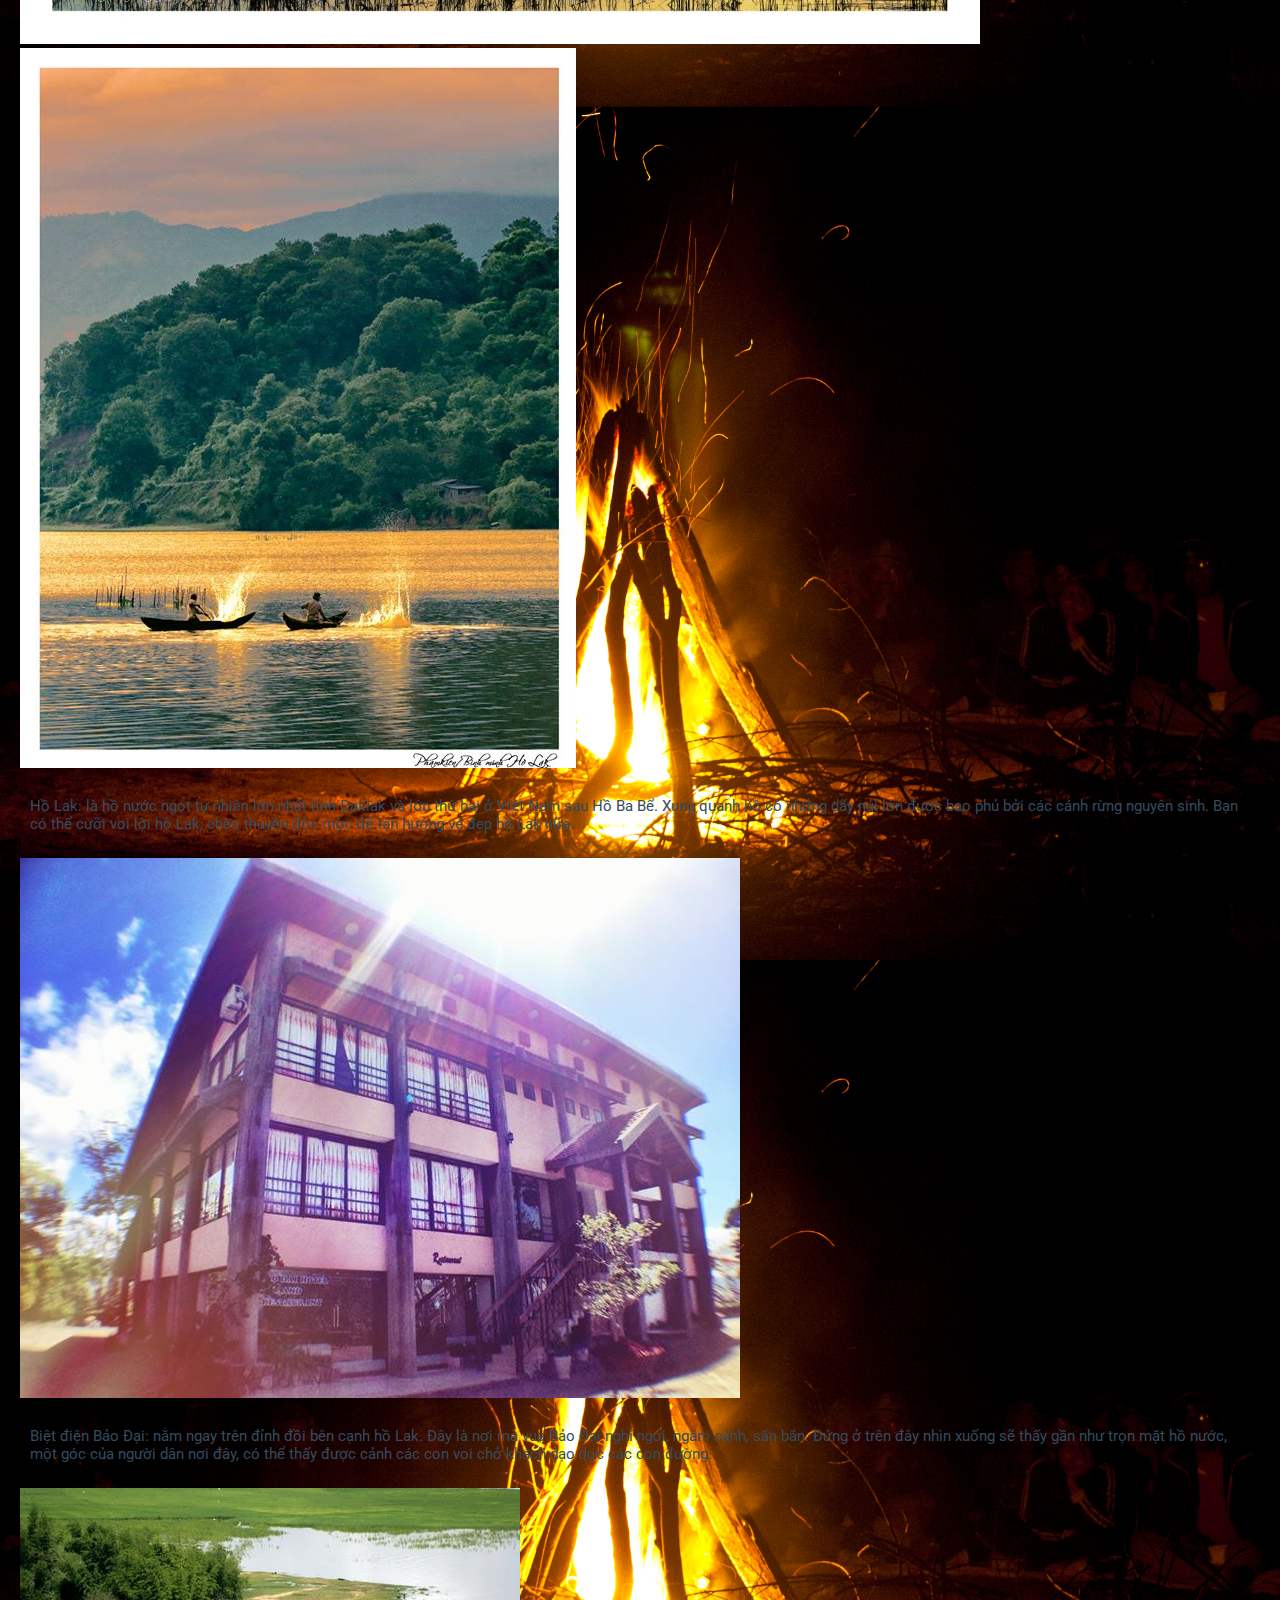
==== commit 8f73ed1d: "Update nhung-noi-nen-den.html" ====
--- a/nhung-noi-nen-den.html
+++ b/nhung-noi-nen-den.html
@@ -23,9 +23,18 @@
   window.dataLayer = window.dataLayer || [];
   function gtag(){dataLayer.push(arguments);}
   gtag('js', new Date());
-  ga(‘require’, ‘displayfeatures’);
+  
   gtag('config', 'UA-128949303-1');
 </script>
+ <script> 
+ 
+(function(i,s,o,g,r,a,m){i['GoogleAnalyticsObject']=r;i[r]=i[r]||function(){ (i[r].q=i[r].q||[]).push(arguments)},i[r].l=1*new Date();a=s.createElement(o), m=s.getElementsByTagName(o)[0];a.async=1;a.src=g;m.parentNode.insertBefore(a,m) })(window,document,'script','//www.google-analytics.com/analytics.js','ga'); 
+ga('create', 'UA-XXXXXXXX-X', 'auto'); 
+ga('require', 'linkid', 'linkid.js');
+ga('require', 'displayfeatures'); 
+ga('send', 'pageview'); 
+ 
+</script>       
 <!-- Đánh dấu JSON-LD được tạo bởi Trình trợ giúp đánh dấu dữ liệu có cấu trúc của Google. -->
 <script type="application/ld+json">
 [ {
@@ -76,7 +85,7 @@
     "name" : "Assignment 4 môn WEB101x của Nguyễn Đình Hải, sinh viên FUNIX, MSSV : FX00606."
   },
   "image" : "https://ndh2311.github.io/dulichbuonmathuot/images/ama-hrin.jpg",
-  "articleSection" : "4. Hồ Ama H’rin:",
+  "articleSection" : "2. Hồ Ama H’rin:",
   "articleBody" : "Tiện thể tới Ako-Dhong rồi, chạy 1 xíu nữa, quẹo phải để xuống khu sinh thái hồ Ama H’rin luôn. Đi từ từ thôi nhé, để tận hưởng mùi hoa cafe bên đường, độ cong và dốc của con đường nữa. Sau đó là mùi đất đỏ, và tiến thẳng vào khu sinh thái.",
   "url" : "https://ndh2311.github.io/dulichbuonmathuot/vinhgau.com"
 }, {
@@ -96,7 +105,7 @@
     "name" : "Assignment 4 môn WEB101x của Nguyễn Đình Hải, sinh viên FUNIX, MSSV : FX00606."
   },
   "image" : "https://ndh2311.github.io/dulichbuonmathuot/images/kotam.jpg",
-  "articleSection" : "7. Khu sinh thái KoTam: cách trung tâm BMT 9km, hướng đi Nha Trang",
+  "articleSection" : "3. Khu sinh thái KoTam: cách trung tâm BMT 9km, hướng đi Nha Trang",
   "articleBody" : "Khu này mới, thích hợp để chụp hình, câu cá, nhậu nhẹt.</P>\n      <IMG class=\"card-img img-fluid rounded-circle\" src=\"images/kotam1.jpg\" alt=\"Khu du lịch kotam\"/>",
   "url" : "https://ndh2311.github.io/dulichbuonmathuot/vinhgau.com"
 }, {
@@ -107,7 +116,7 @@
     "name" : "Assignment 4 môn WEB101x của Nguyễn Đình Hải, sinh viên FUNIX, MSSV : FX00606."
   },
   "image" : "https://ndh2311.github.io/dulichbuonmathuot/images/biet-dien-bao-dai-01.jpg",
-  "articleSection" : "9. Biệt Điện Bảo Đại: ngay đoạn giao giữa Nguyễn Du và Lê Duẩn",
+  "articleSection" : "4. Biệt Điện Bảo Đại: ngay đoạn giao giữa Nguyễn Du và Lê Duẩn",
   "articleBody" : "Đây là một trong số Biệt Điện mà Vua Bảo Đại từng ở. Ở đây trưng bày rất nhiều hiện vật có giá trị về văn hoá của hơn 44 dân tộc anh em đang quần cư sinh sống tại Đắk Lắk, trong đó không gian văn hóa cồng chiêng và các vấn đề liên quan đến bản sắc văn hóa dân tộc tại chỗ được thể hiện rõ nét.",
   "url" : "https://ndh2311.github.io/dulichbuonmathuot/vinhgau.com"
 }, {
@@ -137,7 +146,7 @@
     "name" : "Assignment 4 môn WEB101x của Nguyễn Đình Hải, sinh viên FUNIX, MSSV : FX00606."
   },
   "image" : "https://ndh2311.github.io/dulichbuonmathuot/images/nha-tho.jpg",
-  "articleSection" : "2. Nhà thờ Chánh toà",
+  "articleSection" : "5. Nhà thờ Chánh toà",
   "articleBody" : "Ngay ngã 6 trung tâm BMT hay Toà giám mục với thiết kế như nhà dài Ê-đê và hoàn toàn bằng gỗ (toạ lạc trên đường Phan chu Trinh) cũng là nơi đáng để đến và chụp hình lưu niệm bởi lối kiến trúc rất “dân tộc”.",
   "url" : "https://ndh2311.github.io/dulichbuonmathuot/vinhgau.com"
 }, {
@@ -157,7 +166,7 @@
     "name" : "Assignment 4 môn WEB101x của Nguyễn Đình Hải, sinh viên FUNIX, MSSV : FX00606."
   },
   "image" : "https://ndh2311.github.io/dulichbuonmathuot/images/ho-eakao.jpg",
-  "articleSection" : "5. Sáng sớm hay chiều mát trời, bạn có thể dong xe về hồ EAKAO hóng gió.",
+  "articleSection" : "6. Sáng sớm hay chiều mát trời, bạn có thể dong xe về hồ EAKAO hóng gió.",
   "articleBody" : "Chạy thẳng Lê Duẩn, rẽ trái vào đường Y Wang, chạy thẳng vào, rồi rẽ trái lần nữa, thẳng luôn là tới hồ Eakao",
   "url" : "https://ndh2311.github.io/dulichbuonmathuot/vinhgau.com"
 }, {
@@ -226,7 +235,7 @@
     "name" : "Assignment 4 môn WEB101x của Nguyễn Đình Hải, sinh viên FUNIX, MSSV : FX00606."
   },
   "image" : "https://ndh2311.github.io/dulichbuonmathuot/images/thac-gia-long.jpg",
-  "articleSection" : "3. Cụm thác DrayNur – DraySap – Gia Long",
+  "articleSection" : "8. Cụm thác DrayNur – DraySap – Gia Long",
   "articleBody" : "Thẳng đường Lê Duẩn, hướng ra QL14, qua cầu 14 vài km, để ý bên trái có 1 cái bảng chỉ đường vào thác. Quẹo vào và tận hưởng các đường cong vắng vẻ, leo dốc giữa đồi – 2 bên toàn cỏ lau – phía trước là bầu trời xanh rì… Cứ chạy thẳng sẽ đến đập thuỷ điện, có thể dừng ở đây chụp hình. Đi ngược lại con đường ban nãy 1 xíu sẽ tới thác Gia Long – vào chụp hình rồi đi, chỗ này chán.",
   "url" : "https://ndh2311.github.io/dulichbuonmathuot/vinhgau.com"
 }, {
@@ -247,7 +256,7 @@
     "name" : "Assignment 4 môn WEB101x của Nguyễn Đình Hải, sinh viên FUNIX, MSSV : FX00606."
   },
   "image" : "https://ndh2311.github.io/dulichbuonmathuot/images/nha-tho-co.jpg",
-  "articleSection" : "6. Lak Resort",
+  "articleSection" : "9. Lak Resort",
   "articleBody" : "Thẳng tiến đường Nguyễn Lương Bằng, tiến về QL27 *hướng đi Đà Lạt*, cách trung tâm khoảng 50km. Lak chào đón bạn. Trên đường vào, bạn có thể dừng chân tại đèo Giang Sơn để chụp ảnh, khám phá Nhà thờ Cổ.",
   "url" : "https://ndh2311.github.io/dulichbuonmathuot/vinhgau.com"
 }, {
@@ -377,7 +386,7 @@
   </div>
   </div>
   <div class="card text-white bg-secondary">
-    <div class="card-header"><h4>4. Hồ Ama H’rin:</h4></div>
+    <div class="card-header"><h4>2. Hồ Ama H’rin:</h4></div>
     <div class="card-body">
       <img class="card-img img-fluid rounded-right" src="images/ama-hrin.jpg" alt="Hồ ama-hrin">
       <p class="card-text text-white">Tiện thể tới Ako-Dhong rồi, chạy 1 xíu nữa, quẹo phải để xuống khu sinh thái hồ Ama H’rin luôn. Đi từ từ thôi nhé, để tận hưởng mùi hoa cafe bên đường, độ cong và dốc của con đường nữa. Sau đó là mùi đất đỏ, và tiến thẳng vào khu sinh thái.</p>
@@ -385,7 +394,7 @@
   </div>
   </div>
   <div class="card text-dark bg-success">
-    <div class="card-header"><h4>7. Khu sinh thái KoTam: cách trung tâm BMT 9km, hướng đi Nha Trang</h4></div>
+    <div class="card-header"><h4>3. Khu sinh thái KoTam: cách trung tâm BMT 9km, hướng đi Nha Trang</h4></div>
     <div class="card-body">
         <img class="card-img img-fluid rounded-left" src="images/kotam.jpg" alt="Khu du lịch kotam">
       <p class="card-text text-dark">Khu này mới, thích hợp để chụp hình, câu cá, nhậu nhẹt.</p>
@@ -393,7 +402,7 @@
     </div>
   </div>
   <div class="card text-muted bg-danger">
-    <div class="card-header"><h4>9. Biệt Điện Bảo Đại: ngay đoạn giao giữa Nguyễn Du và Lê Duẩn</h4></div>
+    <div class="card-header"><h4>4. Biệt Điện Bảo Đại: ngay đoạn giao giữa Nguyễn Du và Lê Duẩn</h4></div>
     <div class="card-body">
       <img class="card-img img-fluid rounded-top" src="images/biet-dien-bao-dai-01.jpg" alt="Biệt điệt bảo đại buôn ma thuột">
       <p class="card-text text-muted">Đây là một trong số Biệt Điện mà Vua Bảo Đại từng ở. Ở đây trưng bày rất nhiều hiện vật có giá trị về văn hoá của hơn 44 dân tộc anh em đang quần cư sinh sống tại Đắk Lắk, trong đó không gian văn hóa cồng chiêng và các vấn đề liên quan đến bản sắc văn hóa dân tộc tại chỗ được thể hiện rõ nét.</p>
@@ -403,7 +412,7 @@
   </div>
 </div>
   <div class="card text-primary bg-warning">
-    <div class="card-header"><h4>2. Nhà thờ Chánh toà</h4></div>
+    <div class="card-header"><h4>5. Nhà thờ Chánh toà</h4></div>
     <div class="card-body">
       <img class="card-img img-fluid rounded-left" src="images/nha-tho.jpg" alt="Nhà thờ chánh tòa buôn ma thuột">
       <p class="card-text text-primary">Ngay ngã 6 trung tâm BMT hay Toà giám mục với thiết kế như nhà dài Ê-đê và hoàn toàn bằng gỗ (toạ lạc trên đường Phan chu Trinh) cũng là nơi đáng để đến và chụp hình lưu niệm bởi lối kiến trúc rất “dân tộc”.</p>
@@ -411,7 +420,7 @@
   </div>
 </div>
   <div class="card text-light bg-info">
-    <div class="card-header"><h4>5. Sáng sớm hay chiều mát trời, bạn có thể dong xe về hồ EAKAO hóng gió.</h4></div>
+    <div class="card-header"><h4>6. Sáng sớm hay chiều mát trời, bạn có thể dong xe về hồ EAKAO hóng gió.</h4></div>
     <div class="card-body">
       <img class="card-img img-fluid rounded-circle" src="images/ho-eakao.jpg" alt="Hồ eakao">
       <p class="card-text text-light">Chạy thẳng Lê Duẩn, rẽ trái vào đường Y Wang, chạy thẳng vào, rồi rẽ trái lần nữa, thẳng luôn là tới hồ Eakao.</p>
@@ -420,7 +429,7 @@
     </div>
   </div>
   <div class="card text-white bg-secondary">
-    <div class="card-header"><h4>8. Buôn Đôn:</h4></div>
+    <div class="card-header"><h4>7. Buôn Đôn:</h4></div>
           <div class="card-body">
             <p class="card-text text-white">Loanh quanh khu Buôn Đôn này thì có:</p>
             <div class="card bg-secondary">
@@ -454,7 +463,7 @@
       </div>
   </div>
   <div class="card text-danger bg-dark">
-    <div class="card-header"><h4>3. Cụm thác DrayNur – DraySap – Gia Long</h4></div>
+    <div class="card-header"><h4>8. Cụm thác DrayNur – DraySap – Gia Long</h4></div>
     <div class="card-body">
       <img class="card-img img-fluid rounded-circle" src="images/thac-gia-long.jpg" alt="Thác gia long">
       <p class="card-text text-danger">Thẳng đường Lê Duẩn, hướng ra QL14, qua cầu 14 vài km, để ý bên trái có 1 cái bảng chỉ đường vào thác. Quẹo vào và tận hưởng các đường cong vắng vẻ, leo dốc giữa đồi – 2 bên toàn cỏ lau – phía trước là bầu trời xanh rì… Cứ chạy thẳng sẽ đến đập thuỷ điện, có thể dừng ở đây chụp hình. Đi ngược lại con đường ban nãy 1 xíu sẽ tới thác Gia Long – vào chụp hình rồi đi, chỗ này chán.</p>
@@ -463,7 +472,7 @@
     </div>
   </div>
   <div class="card text-dark bg-warning">
-    <div class="card-header"><h4>6. Lak Resort</h4></div>
+    <div class="card-header"><h4>9. Lak Resort</h4></div>
     <div class="card-body">
       <img class="card-img img-fluid rounded-top" src="images/nha-tho-co.jpg" alt="Nhà thờ cổ Lak">
       <p class="card-text text-dark">Thẳng tiến đường Nguyễn Lương Bằng, tiến về QL27 *hướng đi Đà Lạt*, cách trung tâm khoảng 50km. Lak chào đón bạn. Trên đường vào, bạn có thể dừng chân tại đèo Giang Sơn để chụp ảnh, khám phá Nhà thờ Cổ.</p>
